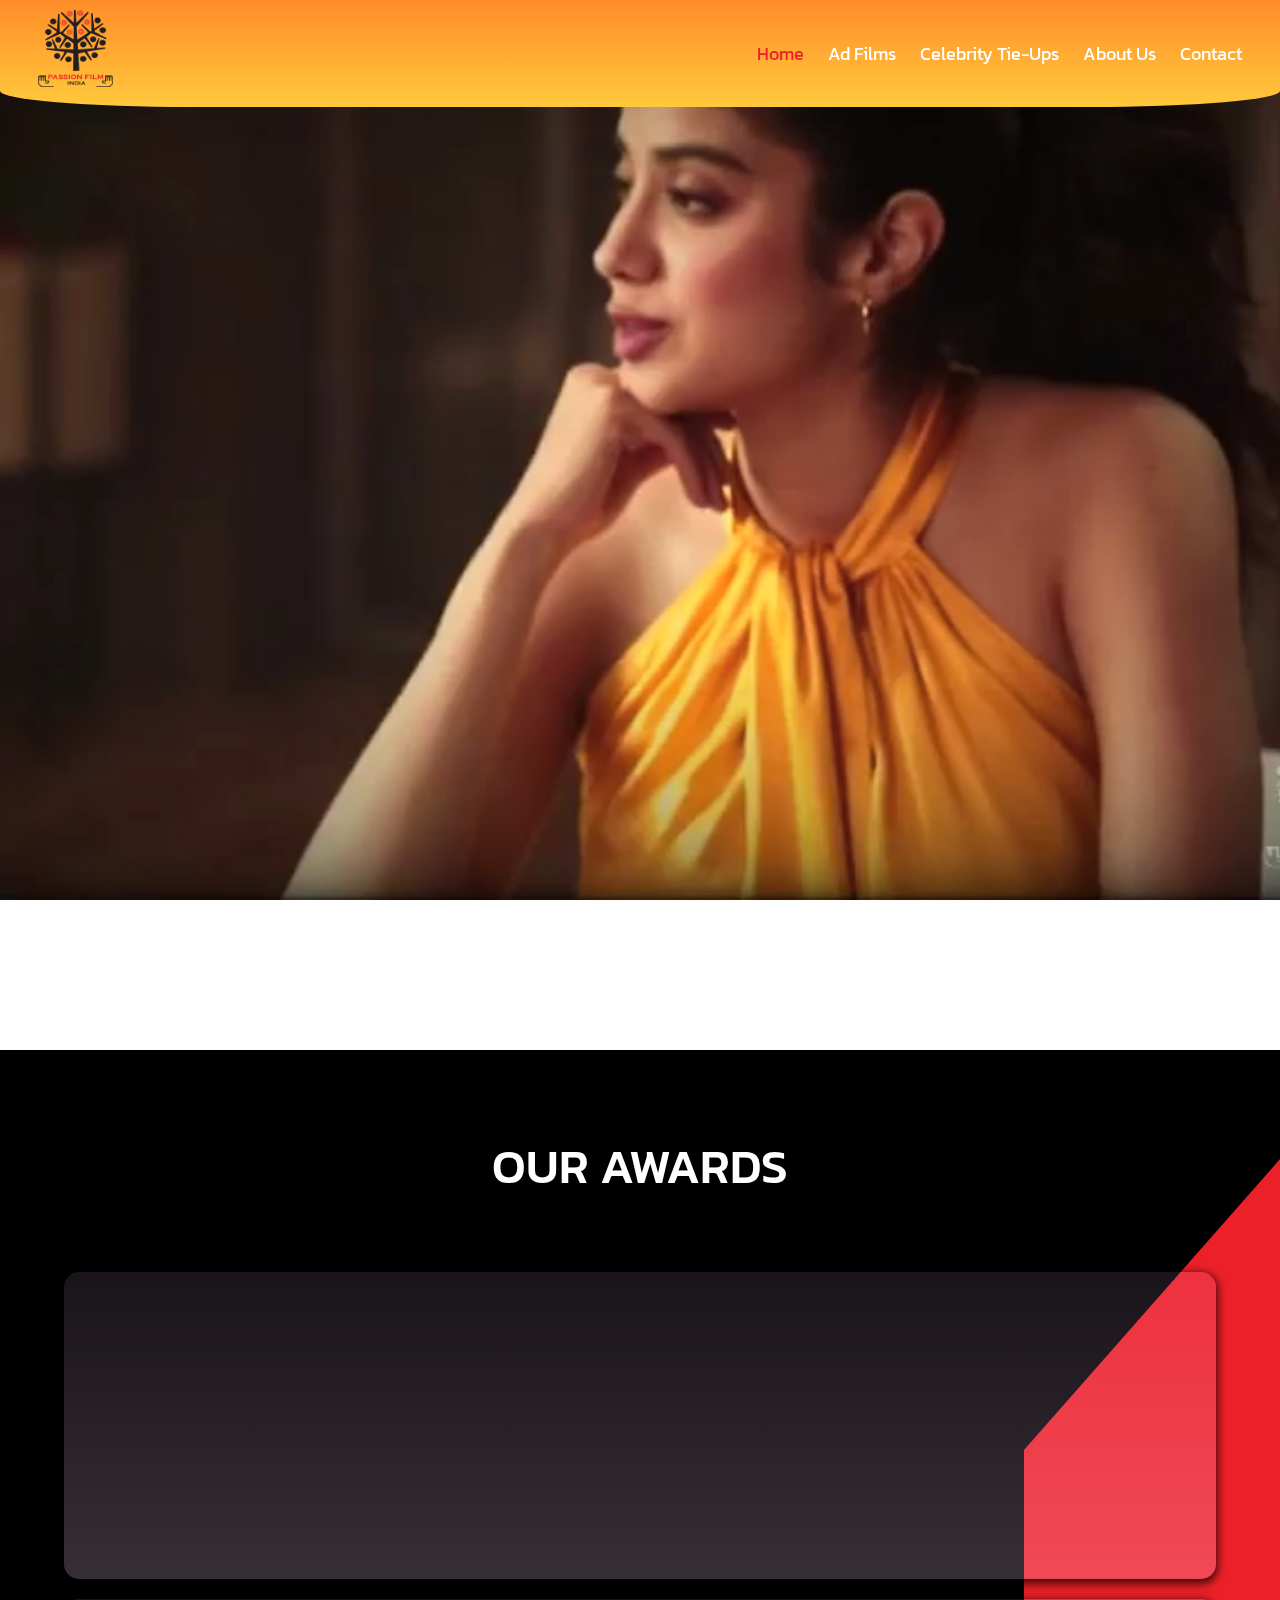
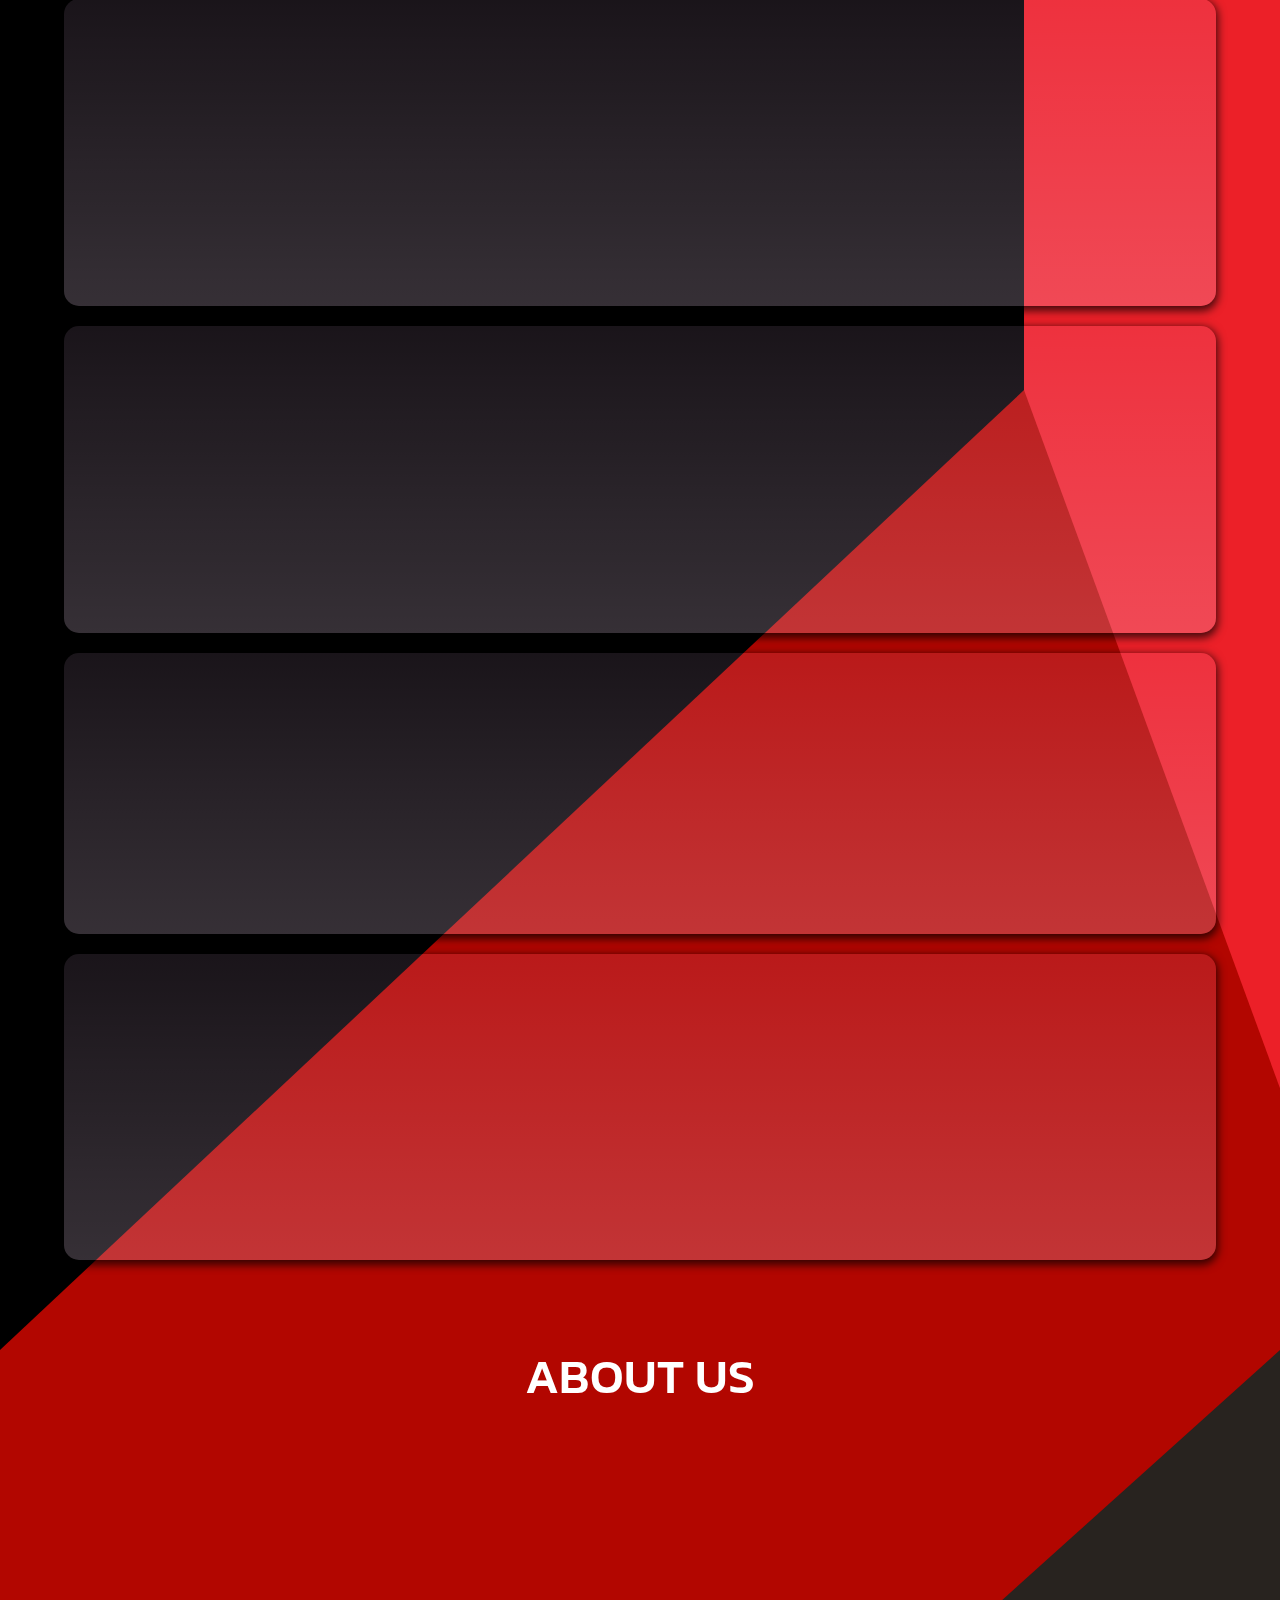
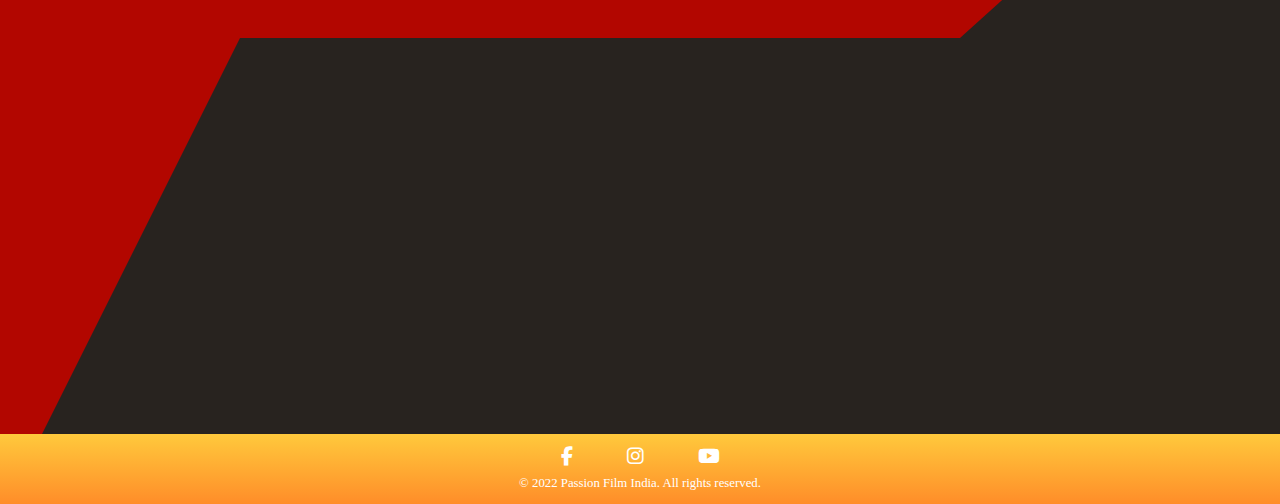
==== index.html @ a3bc99cb "Add files via upload" ====
<!DOCTYPE html>
<html lang="en" dir="ltr">

<head>
  <meta charset="utf-8">
  <meta name="viewport" content="width=device-width, initial-scale=1">
  <meta name="description" content="Welcome to Passion Film India.">
  <link rel="stylesheet" href="https://cdnjs.cloudflare.com/ajax/libs/font-awesome/6.1.2/css/all.min.css">
  <link rel="preconnect" href="https://fonts.googleapis.com">
<link rel="preconnect" href="https://fonts.gstatic.com" crossorigin>
<link href="https://fonts.googleapis.com/css2?family=Josefin+Sans:wght@100;200;400;500;600;700&family=Kanit:wght@300;400;500;700&family=Open+Sans&family=PT+Serif&family=Work+Sans:ital,wght@0,300;0,400;1,400&display=swap" rel="stylesheet">

  <link rel="stylesheet" href="css/styles.css">
  <title>Passion Film India</title>
</head>

<body>
  <header>
    <nav>
      <div class="brand"><a href="index.html"><img src="images\passion-film-india-logo.png" alt="Passion Film India Logo"></a></div>
      <ul class="navbar-links">
        <li><a class="navbar-item ani" href="index.html">Home</a></li>
        <li><a class="navbar-item ani" href="films.html">Ad Films</a></li>
        <li><a class="navbar-item ani" href="celebrity.html">Celebrity Tie-Ups</a></li>
        <li><a class="navbar-item ani" href="#about-us">About Us</a></li>
        <li><a class="navbar-item ani" href="contact-page.html">Contact</a></li>
      </ul>
      <div class="toggle-button">
        <span class="bar"></span>
        <span class="bar"></span>
        <span class="bar"></span>

      </div>
    </nav>
  </header>
  <div class="page">

    <section id="top">
      <div class="hero">
        <div class="vid-holder">
          <video src="https://ik.imagekit.io/768eoiozf/main_hero_video_final_ci8e30LVY.mp4?ik-sdk-version=javascript-1.4.3&updatedAt=1668095715614" muted playsinline autoplay loop poster="images\hero-snap.jpg"></video>


          <div class="overlay">
            <div class="fade-in-text" id="content">
              <h1 class="first"><span class="red">PASSION </span>  FILM INDIA</h1>
              <h1 class="second">india's first <span class="red">cannes dolphin </span>award winner</h1>
              <h1 class="third">only <span class="red">gold stevies</span> award winner for brand films</h1>
              <h1 class="fourth"><span class="red">bringing brands to life</span> with visually stimulating films</h1>
              <h1 class="fifth">creative content that helps you <span class="red">stand out</span></h1>
              <h1 class="sixth"><span class="red">Celebrity Tie-ups</span> to elevate brand value</h1>
            </div>
            <div class="content">
              <!-- <h1><span>Passion</span> Film India</h1>
              <h3>Coming <span>Soon!</span></h3> -->

            </div>
          </div>

        </div>
      </div>

      <div class="sections">

        <div class="container">

          <div class="catergory one">
            <video class="cat" src="https://ik.imagekit.io/768eoiozf/Rickyji_UieNT2H4t.mp4?ik-sdk-version=javascript-1.4.3&updatedAt=1667638443824" muted playsinline loop></video>
            <a href="films.html">
              <div class="overlay">

                <div class="text">Ad Films</div>
              </div>
            </a>






          </div>

          <div class="catergory ">

            <video class="cat" src="https://ik.imagekit.io/768eoiozf/Stars-120880-s_d0rcpDSsF.mp4?ik-sdk-version=javascript-1.4.3&updatedAt=1665669824306" muted playsinline loop> </video>
            <a href="celebrity.html">
              <div class="overlay">
                <div class="text">Celebrity Tie-ups</div>
              </div>
            </a>


          </div>
        </div>

      </div>
    </section>
    <section id="middle">


<div class="top"><a href="#top"><img src="images\icons8-collapse-arrow-64.png" alt="Back-top-Top"></a></div>

      <div class="awards ">
        <div class="dog-ear"></div>
        <h3 class="awards-title"> Our Awards</h3>

        <div class="awards-container">

          <div class="award-holder">


            <img class="main-awards-list" src="images\awards\awardspageawards\stevie-2015-crop.png" alt="Passion film india Stevies 2016" title="Stevies 2015, 2016">

            <div class="award-text">
              <h2>The Stevies Awards</h2>


              <p>First ever Indian production house to win Gold Stevie Award at the 13th Annual International Business Awards</p>
            </div>


          </div>
          <!-- <div class="award-holder">
            <div class="award-text">
              <h2>Videographer Awards 2016</h2>
              <p>Lorem ipsum dolor sit amet, consectetur adipisicing elit. Expedita corporis quaerat provident cum ea unde voluptate dolor, saepe ad quas!</p>
            </div>
            <img src="images\awards\awardspageawards\videographer-2016.png" alt="Passion film india videographer 2016" class="main-awards-list" title="Videographer 2016">



          </div> -->
          <div class="award-holder">
            <div class="award-text">
              <h2>Cannes </h2>


              <p>First ever Indian production house to become a two-time Cannes Dolphin Award winner </p>
            </div>

            <img class="main-awards-list" src="images\awards\awardspageawards\cannes-2015-crop.png" alt="Passion film india cannes 2016" title="Cannes 2015, 2016">




          </div>
          <div class="award-holder">

<img class="main-awards-list" src="images\awards\awardspageawards\telly-2016-crop.png" alt="Passion film india Telly Awards 2016" title="Telly Awards 2015, 2016">


            <div class="award-text">
              <h2>The Telly Awards </h2>



              <p>Winner of Telly Awards which honors excellence in video and television across screens</p>
            </div>


          </div>
          <div class="award-holder" style="margin-bottom:140px;">
            <div class="award-text">
              <h2>Muse Creative Awards </h2>
              <p>Two-time Platinum Award winner at the Muse Creative Awards</p>
            </div>
            <img src="images\awards\awardspageawards\muse-2016-crop.png" alt="Passion film india Muse 2016 " class="main-awards-list" title="Muse 2015, 2016">





          </div>


          <div class="main-aw">
            <img class="main-awards-list im" src="images\awards\sca1.png" alt="Passion film india sca 2016" title="sca 2016">
            <!-- <img class="main-awards-list im" src="images\awards\awards\stevie-2015.png" alt="Passion film india stevie 2015" title="Stevie 2015"> -->
            <!-- <img class="main-awards-list im" src="images\awards\awards\cannes-2015.png" alt="Passion film india cannes 2015" title="Cannes 2015"> -->
            <!-- <img class="main-awards-list hide" src="images\awards\awardspageawards\cannes-2016.png" alt="Passion film india cannes 2016"title="Cannes 2016"> -->
            <img class="main-awards-list im" src="images\awards\awards\marcom-2015-crop.png" alt="Passion film india marcom 2015" title="MARCOM 2015">
            <!-- <img class="main-awards-list im" src="images\awards\awards\telly-2015.png" alt="Passion film india telly 2015" title="Telly 2015"> -->
            <!-- <img class="main-awards-list im" src="images\awards\awardspageawards\telly-2016.png" alt="Passion film india telly 2016" title="Telly 2016"> -->
            <img src="images\awards\awards\videographer-2015-crop.png" alt="Passion film india videographer 2015" class="main-awards-list im" title="Videographer 2015, 2016">
            <!-- <img src="images\awards\awards\abci-2011.png" alt="Passion film india ABCI 2011" class="main-awards-list im" title="ABCI 2011"> -->
            <img src="images\awards\awards\abci-2013-crop.png" alt="Passion film india ABCI 2013" class="main-awards-list im" title="ABCI 2011,2013">
            <!-- <img src="images\awards\awardspageawards\videographer-2016.png" alt="Passion film india videographer 2016" class="main-awards-list hide"title="Videographer 2016"> -->
            <img src="images\awards\awards\kaashish-2011-crop.png" alt="Passion film india kaashish 2011" class="main-awards-list im" title="Kaashish 2011">
            <!-- <img src="images\awards\awardspageawards\muse-2016.png" alt="Passion film india Muse 2016 " class="main-awards-list hide"title="Muse 2016"> -->
            <!-- <img src="images\awards\awardspageawards\sca-2016.png" alt="Passion film india SCA 2016 " class="main-awards-list im" title="SCA 2016"> -->
            <img src="images\awards\awards\idpa-2011-crop.png" alt="Passion film india IDPA 2011" class="main-awards-list im" title="IDPA 2011 ,2013, 2015">
            <!-- <img src="images\awards\awards\idpa-2013.png" alt="Passion film india IDPA 2013" class="main-awards-list im" title="IDPA 2013"> -->
            <!-- <img src="images\awards\awards\idpa-2015.png" alt="Passion film india IDPA 2015" class="main-awards-list im" title="IDPA 2015"> -->
            <img src="images\awards\awards\IACFF-2012-crop.png" alt="Passion film india IACFF 2012" class="main-awards-list im" title="IACFF 2012">
            <img src="images\awards\awards\GGFF-2012crop.png" alt="Passion film india Global Graphics Festival 2012" class="main-awards-list im" title="Global Graphics Festival 2012">
              <!-- <img class="main-awards-list im" src="images\awards\awards\Accolade-Excellence-logo-black-2015.png" alt="Passion film india Accolade-Excellence 2015" title="Accolade-Excellence 2015"> -->
              <img class="main-awards-list im" src="images\awards\awards\Accolade-Excellence-logo-black-2016-crop.png" alt="Passion film india Accolade-Excellence 2016" title="Accolade-Excellence 2015, 2016">
              <img class="main-awards-list im" src="images\awards\awards\aurora-2015-crop.png" alt="Passion film india Aurora 2015" title="Aurora 2015">
              <img class="main-awards-list im" src="images\awards\awards\ava-2016-crop.png" alt="Passion film india Ava 2016" title="Ava 2016">
              <img class="main-awards-list im" src="images\awards\awards\hermes-2016-crop.png" alt="Passion film india Hermes 2016" title="Hermes 2016">
              <img class="main-awards-list im" src="images\awards\awards\communicator-2015-crop.png" alt="Passion film india Communicator 2015" title="Communicator 2015, 2016">
              <!-- <img class="main-awards-list im" src="images\awards\awards\communicator-2016.png" alt="Passion film india Communicator 2016" title="Communicator 2015-2016"> -->


          </div>

        </div>
      </div>
    </section>



    <section id="about-us">
      <div class="dog-ear"></div>
      <h2 class="about-title"> About Us</h2>
      <div class="about">
        <div class="about-card">
          <div class="card">


            <div class="card-content">
              <div class="card-front">
                <div class="holder-1"></div>
                <div class="img-holder"><img src="images\passion-film-india-logo.png" alt="passion film india logo"></div>

                <!-- <h3 class="card-title"> Example 1</h3> -->
                <!-- <p class="card-subtitle">Lorem ipsum dolor sit amet, consectetur adipisicing elit. Assumenda, officia!</p> -->
              </div>
              <div class="card-back">
                <div class="card-body">
                  <p><strong>Passion Film</strong> is an international award-winning Indian film production house having the honour of being the first ever Indian Company to win the Cannes Dolphin from India in 2015 at the Cannes Corporate Media and
                    TV Awards. We follow edit up with a consecutive win in 2016, again!</p>
                  <p>In addition to the numerous National and International Awards,<strong>Passion Film</strong> is also the sole winner of Gold Stevie Award for its brand films at the International Business Awards consecutive in 2015 and 2016.</p>
                  <p>Founded by Ricky Singh Bedi in 2008, today Passion Film is one of the leading film production houses in the country, which offers to the clients in terms of Film making, Photo-shoots, VFX & Animation Films.</p>
                  <p>We create Ad films with the finest of technicians and highly experienced team. For us every project is a new leap into the ocean of creativity- a progress with our past experiences towards an exciting future into the unchartered
                    territories with an all-inclusive vision that is informative, entertaining, visually stimulating and emotionally evocative. We strive to deliver clutter breaking films with a vision to stand the test of time!</p>
                </div>

              </div>
            </div>
            <div class="rotate-card">

              <!-- <img src="images\flip-icon.jpg" alt=""title="Rotate card"> -->
              <h5 class="rt-card" title="Click to Rotate Card">Click Here</h3>
            </div>
            <!-- <h3><span>Passion</span> Film India</h3>
              <h4 >         <br>    </h4> -->
          </div>
        </div>


        <div class="about-card">
          <div class="card">


            <div class="card-content">
              <div class="card-front ">
                <div class="holder"></div>
                <!-- <div class="img-holder"><img src="images\Ricky-Singh-Bedi.jpg" alt="passion film india ricky singh bedi" ></div> -->
                <div class="card-hold">
                  <h4 class="card-title">Sandeep Singh Bedi <span class="red">(Ricky)</span></h4>
                  <h5 class="card-subtitle">CEO & PRODUCER</h5>
                </div>

              </div>
              <div class="card-back">
                <div class="card-body">
                  <p>A Producer & highly experienced entrepreneur. Obsessed with business & entrepreneurship. He has helped clients build their brand identity by successfully associating celebrities. Experienced Producer with a demonstrated history
                    of working in the media production industry.</p>
                  <p>He is an entrepreneur, the brand marketing expert, the celebrity consultant. The one who has mastered the art of multitasking. He brings with him a vast experience of Production of Ad Film in any part of the country & he has
                    produced more than 100 TV commercials. Heading end-to-end responsibilities for the business operations.</p>
                </div>
              </div>
            </div>
            <div class="rotate-card">

              <!-- <img src="images\flip-icon.jpg" alt=""title="Rotate card"> -->
              <h5 class="rt-card" title="Click to Rotate Card">Click Here</h3>
            </div>
            <!-- <h3 >Sandeep Singh Bedi <span>(Ricky)</span></h3> -->
            <!-- <h4 style="color:rgba(0,0,0,.8); " >CEO & PRODUCER</h4> -->
          </div>
        </div>
      </div>

    </section>
    <!-- <div class="mid-container">

        <div class="awards">
        <h3>Awards</h3>
        <p> Lorem ipsum dolor sit amet, consectetur adipisicing elit. Obcaecati totam repudiandae, saepe laboriosam veniam sunt cupiditate perferendis exercitationem vel voluptate.  .Passion Film India has won numberous International Awards like <b>Cannes Dolphin Award (2015,2016)</b></p>
        <img src="images\awards.jfif" alt="Passion Film India Awards">
      </div>
      <div class="about">
        <div class="img-container"><img src="images\passion-film-india-logo.png" alt="Passion film india logo"></div>
        <h3><span>Passion</span> Film India</h3>
        <p><strong>Passion Film</strong> is an international award-winning Indian film production house having the honour of being the first ever Indian Company to win the Cannes Dolphin from India in 2015 at the Cannes Corporate Media and TV Awards. We follow edit up with a consecutive win in 2016, again!</p>
<p>In addition to the numerous National and International Awards,<strong>Passion Film</strong> is also the sole winner of Gold Stevie Award for its brand films at the International Business Awards consecutive in 2015 and 2016.</p>
<p>Founded by Ricky Singh Bedi in 2008, today Passion Film is one of the leading film production houses in the country, which offers to the clients in terms of Film making, Photo-shoots, VFX & Animation Films.</p>
<p>We create Ad films with the finest of technicians and highly experienced team. For us every project is a new leap into the ocean of creativity- a progress with our past experiences towards an exciting future into the unchartered territories with an all-inclusive vision that is informative, entertaining, visually stimulating and emotionally evocative. We strive to deliver clutter breaking films with a vision to stand the test of time!</p>
</div>
<div class="about" >
  <div class="img-container"><img src="images\passion-film-india-logo.png" alt="Passion film india logo"></div>
<h3>Sandeep Singh Bedi <span>(Ricky)</span></h3>
<h4>Producer </h4>
<p>A Producer & highly experienced entrepreneur. Obsessed with business & entrepreneurship. He has helped clients build their brand identity by successfully associating celebrities. Experienced Producer with a demonstrated history of working in the media production industry.</p>
<p>He is an entrepreneur, the brand marketing expert, the celebrity consultant. The one who has mastered the art of multitasking. He brings with him a vast experience of Production of Ad Film in any part of the country & he has produced more than 100 TV commercials. Heading end-to-end responsibilities for the business operations.</p>
      </div>

    </div> -->








    <section id="footer">
      <div class="social">
        <!-- <h3>Connect With Us</h3> -->
        <div class="">
          <a href="#"><i class="fa-brands fa-facebook-f"></i></a>
          <a href="#"><i class="fa-brands fa-instagram"></i></a>
          <a href="#"><i class="fa-brands fa-youtube"></i></a>
          <!-- <a href="#"><i class="fa-brands fa-vimeo-v"></i></a> -->




        </div>


        <p>© 2022 Passion Film India. All rights reserved.</p>

      </div>
    </section>
    <script src="scripts\script.js" charset="utf-8"></script>
  </div>
</body>

</html>
---- css/styles.css ----
* {
  margin: 0;
  padding: 0;
  box-sizing: border-box;
}

html{
  scroll-behavior: smooth;
}
body {
  margin: 0;
  padding: 0;
  /* background: var(--mid); */
  overflow-x: hidden;
}

:root {
  --alt: #B20600;
  --main: rgb(236, 32, 40);
  --mid: #ECECEC;
  --yellow: #FFC93C;
  --exp: #312b26;
  --orange: #FF8D29;
  --cardBack: #4677c2;
  --trans: transparent;
  --exp2: #312b26d5;
  --exp3: #665A48;
  --gradient: linear-gradient(1turn, rgba(0, 0, 0, .4), rgba(255, 0, 0, .4));
  --gradientWhite: linear-gradient(#ffffff91, #ffffff17);
  --gradient2: linear-gradient(var(--orange), var(--yellow));
  --gradient2Inv: linear-gradient(var(--yellow), var(--orange));
  --gradient2InvOpc: linear-gradient(1turn, rgba(255, 201, 60, .7), rgba(255, 141, 41, .8));
}

.red {
  color: var(--main);
}

.gold {
  color: gold;
}

nav{
  background: var(--gradientWhite);
  display: flex;
  justify-content: space-between;
  align-items: center;
  position: fixed;
  top: 0;
  width: 100%;
  transition: all .4s ease-in-out;
  padding: 10px 0;
  z-index: 10000;
  border-radius: 0 0 15% 15%;
}
.top{
  position: fixed;
  right: 0;
  bottom:15%;
  display: inline;
  z-index: 1000000;
  /* width: 64px;
  height: 64px; */
  display:none;
}
.top img{
  border-radius: 50%;
  position:sticky;
  background: rgba(255,255,255,.8);
  opacity: 0;
}
.top.active{
  opacity: 1;
}

/* nav::before{
  content:'';
  width:100%;
  height: 100%;
  border-radius: 0 0 15% 15%;
  background: white;
  position: absolute;
  top:0;left:0;
  z-index: -1;
} */
nav:hover {
  transition: .6s ease-in-out;
  background-image: var(--gradient2);
  opacity: 1;
  /* border-radius: 0 0 15% 15%; */
}

.page {
  transition: .3s ease-in-out;
  height: 100%;
  width: 100%;
}

.page.active {
  filter: blur(15px);
  /* background: black; */
}

.nav-scrolled {
  box-shadow: 0 3px 20px rgba(0, 0, 0, .3);
  border-radius: 0 0 15% 15%;
  opacity: 0;
  height: 30px;
  background: var(--trans);
  position: static;
}

.nav-scrolled-2 {
  transition: .6s ease-in-out;
  background-image: var(--gradient2);
  opacity: 1;
  border-radius: 0 0 15% 15%;
  display: flex;
  position: absolute;

}
.nav-scrolled:hover, .nav-scrolled-2 {
  height: auto;
}

.brand {
  max-width: 75px;
  max-height: 80px;
  background-color: ;
  margin-left: 3%;
  margin-bottom: 7px;
  position: relative;
  z-index: 3;

}
.hover{
  position: sticky;
  color:white;
  top:25%;
  left:95%;
/* background: black; */
z-index: 10000;
display: inline-block;
}
.brand::after {
  position: absolute;
  height: 100%;
  width: 100%;
  z-index: 2;
}

.brand img {
  width: 100%;
  height: 100%;
}

.navbar-links {
  margin-right: 2%;
  position: relative;
  list-style: none;
  display: flex;
  height: 100%;
  z-index: 10000;
}

.navbar-links ul li {
  list-style: none;
  display: flex;
}

.navbar-item {
  color: white;
  padding: 0 10px;
  font-size: 1.1rem;
  margin: 0 2px;
  font-weight: 400;
  font-family: "kanit", sans-serif;
  transition: .5s;
  list-style-type: none;
  text-decoration: none;
  z-index: 10000;
}

.navbar-item:hover {
  color: var(--main);
  cursor: pointer;
}

.navbar-item.active {
  color: var(--main);
}

.ani {
  position: relative;
}

.ani::before {
  content: '';
  border-top: 1px solid var(--mid);
  border-bottom: 1px solid var(--mid);
  transform: scaleY(2);
  position: absolute;
  top: 0;
  left: 0;
  height: 100%;
  width: 100%;
  opacity: 0;
  transition: all .7s ease-in;
}

.ani:hover::before {
  content: '';
  border-top: 1.5px solid var(--main);
  border-bottom: 1.5px solid var(--main);
  transform: scaleY(1.2);
  opacity: 1;
}

.toggle-button {
  display: none;
  cursor: pointer;
  transition: .5s ease-in-out;
}

.bar {
  display: block;
  width: 25px;
  height: 3px;
  margin: 5px auto;
  transition: all 0.3s ease-in-out;
  background-color: white;
}

/* .main-awards-list{
  max-width: 80%;
} */
@media only screen and (min-width:260px) and (max-width:686px) {
  .navbar-links {
    top: 75px !important;
    z-index: 100000 !important;
  }
  .fade-in-text {
    font-size: 1.5rem !important;
  }
.celeb-head{
  font-size: 1rem!important;
}
  /* .socail-media-list li{
  display: inline!important;

  height: 20px!important;
  width: 20px!important;
} */
  .form-title {
    font-size: 1.2rem !important;
  }

  .brand {
    height: 60px;
    width: 60px;
  }
  .award-holder p{
    font-size: 1rem;
  }
  .award-holder img {
    max-width: 80% !important;
  }

  /* .container .overlay{
      background: transparent !important;
    } */

  .content {
    padding-bottom: 1rem !important;
    display: block !important;
  }

  .content.active {
    font-size: 1.2rem;
    -webkit-animation: fadeIn 1.5s ease-in !important;
  }

  .main-awards {
    top: 80% !important;
    left: 50% !important;
    transform: translate(-50%, -50%);
    max-width: 100% !important;
  }

  .main-awards-list {
    max-width: 40% !important;
  }

  .container {
    display: flex;
    flex-direction: column !important;
    justify-content: center;
    align-items: center;
    /* width: 100%;
      height: 100%; */
    margin-top: 10px;
  }

  .text {
    font-size: .9rem !important;
  }

  .card {
    margin: 15px !important;
    max-width: 90% !important;
    display: flex;
    flex-direction: column;
  }

  .card-body {
    position: absolute;
    top: 15%;
    left: 13%;
    object-fit: contain;
    font-size: .8rem !important;
    width: 75% !important;
    height: 75% !important;
  }

  /* .card-body{
    position: relative;
    display: flex;
    object-fit: contain;
    width:100%!important;
    height: 100%!important;
  } */
  .card-content {
    padding: 8.5rem !important;
    width: 100% !important;
  }

  .card-title {
    width: 100% !important;
    font-size: .9rem !important;
    /* padding-top:6rem!important; */
  }

  .card-subtitle {
    font-size: .7rem !important;
    padding: .5rem !important;
  }

  .img-holder {
    width: 80% !important;
    height: auto !important;
    margin: auto !important;
    /* height: 120px!important; */
    /* margin:auto!important; */
  }

  .rotate-card img {
    max-width: 60px !important;
    max-height: 60px !important;
  }

  /* .holder-1{
    width:100%;
    height: 100%;
  } */
  /* .img-holder img{
    width:100%!important;
    height: 100%!important;
  } */
  .swiper-slide {
    max-width: 300px !important;
    max-height: 300px !important;
    /* -webkit-box-reflect: below 6px linear-gradient(transparent, transparent, #0004); */
  }
  .celeb {
    font-size: 2rem !important;
  }

  /* #middle-p h2{

    width:100%!important;
    height: 100%!important;
    -webkit-box-reflect: below -20px linear-gradient(transparent,transparent,#0004)!important;
  } */
  .celeb-info {
    font-size: .9rem !important;
    width:90%!important;
  }

  .celeb-info p {
    font-size: .9rem !important;
    width: 90% !important;
  }

  .celeb-info h3 {
    font-size: 1rem !important;
  }

  .films {
    font-size: 2rem !important;
    /* -webkit-box-reflect: below -75% linear-gradient(transparent,transparent,#000F)!important; */
  }

  .films-title {
    font-size: .9rem !important;
  }

  .awards h3 {
    font-size: 2rem !important;
    /* -webkit-box-reflect: below -75% linear-gradient(transparent,transparent,#000F)!important; */
  }

  .about-title {
    font-size: 2rem !important;
    /* -webkit-box-reflect: below -75% linear-gradient(transparent,transparent,#000f)!important; */
  }

  .contact-list li {
    display: block;
  }

  .contact_container h1 {
    font-size: 2rem !important;
  }

  .awards .dog-ear {
    border-right-color: var(--alt);
  }

  .im {
    max-width: 35% !important;
  }

  .main-aw img {
    max-width: 20% !important;
  }

  .award-holder h2 {
    font-size: 1.8rem !important;
  }

  .contact-img h1 {
    font-size: 2.5rem !important;
    width: 100% !important;
  }
}

@media only screen and (min-width:240px) and (max-width:986px) {


  .contact-details {
    flex-direction: column !important;
  }

  .contact-list {
    display: flex;
    flex-direction: column;
  }

  .contact-container form {
    width: 100% !important;
  }

  #contact-main {
    margin-top: 50px;
  }

  .contact_container iframe {
    width: 100%;
    height: 200px;
    /* margin:20px auto; */
    display: grid;
    place-items: center;
  }

  .direct-contact-container {
    flex-direction: column !important;
  }

  .items {
    padding-top: 10px;
  }

  .contact-container h2 {
    font-size: 2rem !important;
  }

  .nav-scrolled-2 {
    height: auto !important;
  }

  .list-item {
    margin: auto !important;
    /* padding-left: 5px; */
  }

  .award-holder {
    flex-direction: column !important;
    justify-content: center !important;
    align-items: center !important;
    /* display: none!important; */
  }



  .award-text {
    order: 2;
    width: 100% !important;
  }

  .swiper-pagination-bullet {
    display: none;
  }
/* .test .swiper-button-next, .test .swiper-button-prev{
  display: none;
} */
.swiper-button-next{
  right:5px!important;

  transform: scale(1.15)!important;
  opacity: .8;


}
 .swiper-button-prev{
  left:5px!important;
transform: scale(1.15)!important;
opacity: .8;
}
.this{
  display: none;
}

}
 .swiper-button-next{

color:var(--main);

}
 .swiper-button-prev{

  color:var(--main);


}


@media only screen and (mix-width:687px) and (max-width:1000px) {
  .films-title {
    font-size: .9rem !important;
  }
  /* .navbar-links {
    margin-bottom: 15px!important;
    top: 120px!important;
    z-index: 100000 !important;
  } */
  .contact-img h1 {
    font-size: 3rem !important;
    width: 100% !important;
  }
.test .swiper-slide {
    width:100%!important;
  }
  .test .swiper-slide img{

  }
  .award-holder img {
    max-width: 50% !important;
  }

}

@media only screen and (min-width:320px) and (max-width:1200px) {
  .box {
    flex-direction: column;
    justify-content: center !important;
    align-items: center !important;
    flex-wrap: wrap !important;
    width: 50% !important;
  }
  .test .swiper-pagination-bullet {
    display: none;
  }
  /* .hero .overlay {
    display: none;
  } */
  .toggle-button {
    display: block;
    margin-right: 3%;
  }

  .toggle-button.active .bar:nth-child(2) {
    opacity: 0;
  }

  .toggle-button.active .bar:nth-child(1) {
    transform: translateY(8px) rotate(45deg);
    background-color: var(--main);
  }

  .toggle-button.active .bar:nth-child(3) {
    transform: translateY(-8px) rotate(-45deg);
    background-color: var(--main);
  }

  nav {
    background-image: var(--gradient2) !important;
    z-index: 10000 !important;
  }

  nav.active {
    border-radius: 0;
    transition: .5s ease-in-out;
    opacity: 1;
    z-index: 100000 !important;
  }

  .nav-scrolled {
    box-shadow: 0 3px 20px rgba(0, 0, 0, .3);
    border-radius: 0 0 15% 15%;
    /* background: var(--orange); */
    background-image: var(--gradient2);
    opacity: 1;
    height: auto;
  }
.hide{
  height: 0;
}
  .nav-scrolled-3{
    height:0;
  }

  .navbar-links {
    display: flex;
    position: absolute;
    left: -100%;
    top: 100px;
    gap: 30px;
    padding-bottom: 5rem;
    flex-direction: column;
    align-items: center;
    /* justify-content: flex-start; */
    /* background-image: url(https://images.unsplash.com/photo-1534796636912-3b95b3ab5986?ixlib=rb-1.2.1&ixid=MnwxMjA3fDB8MHxleHBsb3JlLWZlZWR8MXx8fGVufDB8fHx8&w=1000&q=80); */
    /* background: var(--orange); */
    background-image: var(--gradient2Inv);
    background-attachment: fixed;
    /* object-fit: cover; */
    width: 100%;
    height: auto;
    text-align: center;
    transition: all 0.5s ease-in;
    z-index: 10000 !important;
    font-size: 1.5rem;
  }

  .navbar-item {
    font-size: 1.5rem;
  }

  .navbar-links>:nth-child(1) {
    padding-top: 80px;
  }

  .navbar-links.active {
    left: 0;
    opacity: 1;
  }

  .nabbar-links.active>* {
    padding: 15px;
  }

  .content {
    position: absolute;
    color: white;
    width: 100%;
    top: 50%;
    left: 50%;
    transform: translate(-50%, -50%);
    font-size: 3rem !important;
    display: flex;
    flex-direction: column;
    text-align: center;
    -webkit-animation: fadeIn .6s ease-in !important;
    margin: auto;
  }

  .contact-text {
    font-size: 1rem !important;
  }
}

#top {
  width: 100%;
  position: relative;
  height: 100%;
}

.fade-in-text {
  width: 100%;
  height: 100%;
  position: absolute;
  top: 50%;
  left: 50%;
  text-align: center;
  transform: translate(-50%, -50%);
  cursor: default;
  font-family: "kanit", sans-serif;
  color: white;
  font-size: 2.5rem;
  text-transform: uppercase;
  text-shadow: 1px 1px 1px #919191,
    1px 2px 1px #919191,
    1px 3px 1px #919191,
    1px 18px 6px rgba(16, 16, 16, 0.4),
    1px 22px 10px rgba(16, 16, 16, 0.2),
    1px 25px 35px rgba(16, 16, 16, 0.2),
    1px 30px 60px rgba(16, 16, 16, 0.4);
  display: flex;
  justify-content: center;
  align-items: center;
  flex-direction: column;
  flex-wrap: wrap;

}


.first,.second,.third,.fourth,.fifth,.sixth{
  position: absolute;
  width: 80%;
  top:50%;
  left:50%;
  transform: translate(-50%,-50%);
  opacity: 0;
  animation: fade 5s ease-in;
  /* animation-iteration-count: infinite; */


}

.second {

  animation-delay: 6s;

}

.third {
  animation-delay: 12s;
}

.fourth {
  animation-delay: 18s;
}

.fifth {
  animation-delay: 24s;
}

.sixth {
  animation-delay: 30s;
}

.hero {
  /* display: flex; */
  position: relative;
  width: 100%;
  min-height: 100vh;
}

.vid-holder {
  display: block;
  position: relative;
  width: 100%;
  height: 100vh;
  justify-content: center;
  align-items: center;
  background: var(--gradient);
  /* margin:auto; */
  -webkit-animation: fadeIn 1.5s ease-in;
}

.vid-holder video {
  object-fit: cover;
  position: absolute;
  top: 50%;
  left: 50%;
  transform: translate(-50%, -50%);
  overflow: hidden;
  width: 100%;
  height: 100%;
  filter: hue-rotate(-15deg);
  /* -webkit-transform: rotate(180deg,180deg);
  -moz-transform:rotate(180deg,180deg) ;
  -o-transform: rotate(180deg,180deg);
  -ms-transform: rotate(180deg,180deg);
  transform: rotate(180deg,180deg); */
}

.main-awards {
  position: absolute;
  max-width: 50%;
  max-height: 80%;
  top: 30%;
  left: 5%;
  display: flex;
  flex-wrap: wrap;
  justify-content: center;
  align-items: center;
  overflow: hidden;
}

.main-awards img {
  max-width: 15%;
  /* max-height: 23%; */
  object-fit: cover;
  padding: .5rem;
  /* background-color: rgba(white,.9); */
  /* mix-blend-mode: luminosity; */
  background-blend-mode: luminosity;
}

.hero .overlay {
  position: absolute;
  top: 0;
  left: 0;
  height: 100%;
  width: 100%;
  /* background: rgba(var(--mid)); */
}

.content h3 {
  color: var(--mid);
}

.content.active {
  -webkit-animation: fadeIn 5s;
  display: flex;
}

.sections {
  display: flex;
  position: relative;
  justify-content: center;
  margin: auto;
  width: 100%;
  /* padding:10px 0; */
}

.container {
  display: flex;
  flex-direction: row;
  justify-content: center;
  align-items: center;
  /* width: 100%;
  height: 100%; */
  /* margin-top: 10px; */
}

.catergory {
  position: relative;
  width: 100%;
  height: 100%;
  opacity: 0;
  display: flex;
  justify-content: center;
  align-items: center;
  padding: 0;
  /* height: 300px; */
}

.catergory:hover {
  cursor: pointer;
}

.catergory video {
  width: 100%;
  height: 100%;
  object-fit: cover;
}

.active {
  animation: fadeIn .6s ease-in;
  opacity: 1;
}

.about.active, .awards.active {
  animation: fadeIn .6s ease-in;
  opacity: 1;
}

.cat {
  position: relative;
}

.container .overlay {
  position: absolute;
  width: 100%;
  height: 100%;
  /* background: rgba(0, 0, 0, .8); */
  background: linear-gradient(rgba(0,0,0,.5), rgba(0,0,0,1));
  /* background: var(--main); */

  /* --orange: #FF8D29; */
  /* background-image: var(--gradient2InvOpc); */
  top: 0;
  left: 0;
  transition: .5s ease-in-out;
}

.text a {
  text-decoration: none;
  color: white;
}

/* .sections .overlay:hover {
  background: rgba(0, 0, 0, 0);
} */
.sections .overlay:hover {
  opacity: 0;
  /* background: var(--trans); */
  /* background: linear-gradient(transparent,transparent); */
}

.sections .overlay:hover>* {
  transition: .5s ease-in-out;
  opacity: 1;
}

.overlay .text {
  display: flex;
  font-size: 1.5rem;
  font-weight: bold;
  /* position: absolute; */
  width: 100%;
  height: 100%;
  color: white;
  font-family: "kanit", sans-serif !important;
  justify-content: center;
  align-items: center;
}

#middle {
  margin: auto;
  /* margin-bottom:50px; */
  /* padding: 150px 0; */
  position: relative;
  /* background-image: linear-gradient(#FAC213,#FF9551); */
  /* background-image: linear-gradient(black,silver); */
  /* background:black; */
  /* border-radius: 0 0 15% 15%; */
  /* background: var(--alt); */
  background: linear-gradient(rgba(0, 0, 0, .9), rgba(0, 0, 0, .6), var(--exp));
  /* background: linear-gradient(var(--alt),#fa0001a1); */
  /* background: linear-gradient(rgba(0,0,0,.6),rgba(0,0,0,.4)); */
  /* background: var(--exp2); */
  text-align: center;
  transition: all .6s ease-in;
  overflow: hidden;
  opacity: 1;
}

/* #middle::before {
  content: '';
  position: absolute;
  width: 100%;
  height: 100%;
  display: flex;
  justify-content: center;
  align-items: center;
  top: 0;
  left: 0;
  bottom: 0;
  right: 0;
  opacity: .12;
  background-image: url(https://passionfilmindia.com/passion-film-india-logo.png);
  background-attachment: fixed;

  -o-background-size: 35% auto;
  -webkit-background-size: 35% auto;
  -moz-background-size: 35% auto;
  background-size: 35% auto;
  background-repeat: no-repeat;
  background-position: center;
} */
/* #middle h2 {
  font-family: sans-serif;

  color: black;
  opacity: 1;

} */
#middle.active {
  opacity: 1;
  animation: fadeIn 0.6s ease-in;
}

.card-title {
  font-size: 1.4rem;
  font-weight: bold;
  /* margin-top: 8rem; */
  font-family: "kanit", sans-serif !important;
  -webkit-transform: translateZ(150px) !important;
  color: var(--exp) !important;
  -webkit-transform-style: preserve-3d;
  /* padding:0!important;
  margin:0!important; */
}

.card-subtitle {
  -webkit-transform: translateZ(100px) !important;
  font-size: 1.1rem;
  font-weight: 600 !important;
  /* padding-top: 1.2rem; */
  margin: 0 !important;
  padding: 5px 0 15px 0 !important;
  width: 100%;
  /* margin: auto; */
  font-family: "open sans", sans-serif;
  color: var(--exp2) !important;
}

.img-container {
  position: absolute;
  width: 50%;
  height: 50%;
  top: 50%;
  left: 50%;
  -webkit-transform: translate(-50%, -50%);
  rotate(180deg, 180deg);
  -moz-transform: translate(-50%, -50%);
  -o-transform: translate(-50%, -50%);
  -ms-transform: translate(-50%, -50%);
  transform: translate(-50%, -50%);
  z-index: -1;
}

.img-container img {
  height: 100%;
  width: 100%;
  object-fit: contain;
  opacity: .1;
}

/* .about {
  position: relative;
  display: flex;
  flex-direction: column;
  max-width: 50%;

  margin: auto;
  margin-top: 5px;
  transition: .7s;
} */
.about {
  display: flex;
  flex-direction: row;
  justify-content: flex-start;
  align-items: center;
  margin: auto;
  flex-wrap: wrap;
  text-align: center;
}

.awards-title, .about-title {
  font-size: 3rem;
  padding: 10px 0;
  margin-bottom: 10px;
  text-align: center;
  font-family: "kanit", sans-serif;
  text-transform: uppercase;
  font-weight: 500;
  color: white;
  z-index: 17;
  -webkit-box-reflect: below -68% linear-gradient(transparent, transparent, transparent);
}

.about-title {
  /* font-size: 4.5rem; */
  /* padding: 50px 0 ; */
  margin-top: -120px;
  text-align: center;
  font-family: "kanit", sans-serif;
  text-transform: uppercase;

  color: white;
  /* text-shadow: 1px 1px 1px #919191,
    1px 2px 1px #919191,
    1px 3px 1px #919191,
    1px 4px 1px #919191,
    1px 18px 6px rgba(16, 16, 16, 0.4),
    1px 22px 10px rgba(16, 16, 16, 0.2),
    1px 25px 35px rgba(16, 16, 16, 0.2),
    1px 30px 60px rgba(16, 16, 16, 0.4); */
  -webkit-box-reflect: below -156px linear-gradient(transparent, transparent, transparent);
}

/* .about h4 {
  font-size: 2rem;
  padding: 20px 0;
  font-family: sans-serif;
} */
.about p, .awards p {
  font-size: 1.2rem;
  color: var(--exp);
  line-height: 1.5;
  margin: auto;
  padding: 20px 0;
  font-family: "open-sans", sans-serif;
}

.main-awards-list {
  opacity: 0;
  animation-delay: 1s;
}

.main-awards-list.active {
  animation: slideRight 1s;
  opacity: 1;
}

#about-us {
  width: 100%;
  position: relative;
  padding: 100px 0;
  /* background: rgba(0,0,0,.6); */
  background: linear-gradient(var(--exp), rgba(0, 0, 0, .4)), var(--exp);
  overflow: hidden;
  /* background: linear-gradient(#fa0001a1,var(--alt)); */
}

#about-us .dog-ear {
  /* width :100%; */
  /* background: var(--exp2); */
  /* height :auto; */
  background: black;
  border-style: solid;
  /* border-width:200px 250px 400px 90vw  ; */
  border-width: 18rem 20rem 30rem 15rem;
  /* border-width:0 100px 0 100px ; */
  border-left-color: var(--alt);
  border-right-color: var(--exp2);
  border-bottom-color: var(--exp2);
  border-top-color: var(--alt);
  position: absolute;
  left: 0;
  top: 0;
}

.about-card {
  text-align: center;
  justify-content: center;
  align-items: center;
  display: flex;
  position: relative;
  margin: 0 auto;
}

.card {
  max-width: 100%;
  max-height: 50%;
  /* transform-style:preserve-3d; */
  -webkit-perspective: 1200px;
  padding: 2rem 0 0;
  opacity: 0;
  /* margin: 25px auto -25px auto; */
}

.card h3 {
  font-size: 1.5rem;
  font-family: "work sans", sans-serif;
  margin: 1rem 0;
}

.card.active {
  opacity: 1;
  margin: 0 auto;
  height: 50%;
}

.card-content {
  position: relative;
  text-align: center;
  transition: transform 1.5s ease-out;
  padding: 13rem 15rem;
  border-radius: 5%;
  -webkit-transform-style: preserve-3d;
  background: white;

}

.rotate-card {
  background: transparent;
  display: inline-block;
  font-family: "work sans", sans-serif;
  font-size: 1.5rem;
  color: var(--mid);
  cursor: pointer;
  padding: 15px 0;
  transition: all .4s ease-in-out;
  font-weight: 200;
}

/* .rt-card{
  opacity: 0;
  display: none;
} */
.rotate-card:hover {
  text-shadow: 1px 1px 1px #919191,
    1px 2px 1px #919191,

    1px 25px 35px rgba(16, 16, 16, 0.2),
    1px 30px 60px rgba(16, 16, 16, 0.4);
}

/* .card:hover .card-content {
  -webkit-transform: rotateY(180deg);
} */
/* .card-content:hover {
  -webkit-transform: rotateY(180deg);
} */
.card-content.active {
  -webkit-transform: rotateY(180deg);

}

.card-front, .card-back {
  position: absolute;
  height: 100%;
  width: 100%;
  top: 0;
  bottom: 0;
  right: 0;
  left: 0;
  padding: 5rem;
  border-radius: 5%;
  -webkit-transform-style: preserve-3d;
  backface-visibility: hidden;
  display: flex;
  align-content: center;
  /* background: white; */
}

.img-holder {
  position: relative;
  display: flex;
  justify-content: center;
  align-items: center;
  width: 60%;
  height: auto;
  margin: auto;
  /* background-color: white; */
  /* bottom: 20px; */
  -webkit-transform: translateZ(100px);
  backface-visibility: hidden;
}

.img-holder img {
  width: 100%;
  height: 100%;
}

.card-front {
  /* background: var(--gradient2Inv); */
  /* background: linear-gradient(var(--mid),steelblue); */
  /* background: linear-gradient(var(--alt),#fa0001a1); */
  background: var(--yellow);
  -webkit-transform-style: preserve-3d;
  backface-visibility: hidden;
}

.card-front::after, .card-back::after {
  content: '';
  border: 5px solid white;
  border-radius: 5%;
  position: absolute;
  width: 90%;
  height: 90%;
  top: 50%;
  left: 50%;
  transform: translate(-50%, -50%);
  backface-visibility: hidden;
}

.holder::before {
  content: '';
  position: absolute;
  width: 91.5%;
  height: 92%;
  top: 50%;
  left: 50%;
  /* background-image: linear-gradient(-110deg, rgba(0,0,0,.6), rgba(255,0,0,.5)); */
  /* background: var(--gradient2Inv); */
  background: var(--yellow);
  /* background: linear-gradient(#fa0001a1,var(--alt)); */
  transform: translate(-50%, -50%);
  border-radius: 5%;
  mix-blend-mode: multiply;
  backface-visibility: hidden;
}

.holder::after {
  content: '';
  position: absolute;
  top: 50%;
  left: 50%;
  /* width:91.5%;
  height: 92%; */
  height: 90%;
  width: 90%;
  background-image: url(https://lh6.googleusercontent.com/OzedXhl7eIpNopJJoJIu8LjXpVIXhFPF1Lt0lrzjHB8KKA6rwdojCFteGazqgpmFffE=w2400);
  /* background-repeat: no-repeat; */
  background-size: cover;
  transform: translate(-50%, -50%);
  mix-blend-mode: multiply;
  border-radius: 5%;
  backface-visibility: hidden;
  /* perspective: 1200px; */
}

.holder-1 {
  /* mix-blend-mode: multiply; */
}

.card-hold {
  position: absolute;
  display: flex;
  flex-direction: column;
  justify-content: center;
  align-items: center;
  width: 91.5%;
  height: 20%;
  background: rgba(255, 255, 255, 1);
  /* background: rgba(0,0,0,.2); */
  left: 50%;
  right: 0;
  bottom: 4.3%;
  transform: translatex(-50%);
  border-radius: 0 0 11% 11%;
  transform-style: preserve-3d;
  backface-visibility: hidden;
}

.card-back {
  display: flex;
  align-items: center;
  justify-content: center;
  -webkit-transform: rotateY(180deg);
  /* background: var(--yellow); */
  /* background-image: linear-gradient(#FF9551, #FAC213); */
  /* background-image: linear-gradient(-110deg, rgba(255,0,0,.5) ,rgba(0,0,0,.6)); */
  /* background: var(--gradient2); */
  /* background: linear-gradient(var(--alt),#fa0001a1); */
  /* background: var(--alt); */
  /* background: #4eb7bd; */
  /* background: var(--cardBack); */
  background: var(--gradient2Inv);

  backface-visibility: hidden;
}

.card h4 {
  font-family: "work sans", sans-serif;
  color: rgba(0, 0, 0, .8);
}

.card-body {
  /* color: var(--mid)!important; */
  -webkit-transform: translateZ(150px);
  font-family: "work sans", sans-serif;
  height: 100%;
  width: 100%;
  overflow-y: scroll !important;
  line-height: 1.2;
  /* padding:0 10px; */
  backface-visibility: hidden;
}

.card-body p {
  padding: 0 0 10px;
  width: 90%;
  font-size: .95rem;
  text-align: justify;
  color: var(--exp);
  /* overflow-y: scroll; */
}

.card-body::-webkit-scrollbar {
  width: .2rem;
  padding-left: .5rem;
  scroll-behavior: smooth;
}

.card-body::-webkit-scrollbar-track {
  background: transparent;
}

.card-body::-webkit-scrollbar-thumb {
  background: rgba(255, 255, 255, .2);
  border-radius: 100vw;
  cursor: pointer;
}
.test .direct-contact-container h2{
  position:absolute;
  font-family: "kanit",sans-serif;
  top:20px;

}
.test .direct-contact-container .this{
  position: absolute;
  top:12%;
  left:50%;
  transform: translateX(-50%);
  width:50px;
  height: 35px;
  margin: auto;
}
.test .direct-contact-container{
  /* background: var(--gradient2); */
  position: relative;
background: rgba(255,255,255,.9);
/* background: rgba(0,0,0,.8); */
  border-radius:0 0 15px 15px;
  width:100%;
  margin:25px auto 0 ;
transition: .6s ease-in-out;
/* clip-path:polygon(50% 0%,50% 90%, 100% 50%, 50% 100% , 0% 50%); */
clip-path:polygon(0% 0%,50% 0%,100% 0%,100% 25%,50% 25%,0% 25%);
/* clip-path:circle(6%); */
}
.test .direct-contact-container:hover{
clip-path:polygon(0% 0%,50% 0%, 100% 0%, 100% 100%,50% 100% , 0% 100%);

/* clip-path:circle(100%); */

}
.test .contact-list{
  margin-top: 60px;
  width:100%;
  justify-content:space-between;

}
.test .contact-list p{
  text-align: center!important;
  margin: auto;
  width: 70%;
  color:black;
}
.test .box {
  justify-content: center;
  align-items: center;


}
.awards {
  padding: 60px 0;
  position: relative;
}

.awards-container {
  padding: 30px 0;
  width: 90%;
  height: 100%;
  margin: auto;
  display: flex;
  flex-direction: row;
  flex-wrap: wrap;
  justify-content: center;
  align-items: center;
}

.award-holder {
  display: flex;
  flex-wrap: wrap;
  flex-direction: row;
  justify-content: center;
  align-items: center;
  position: relative;
  width: 100%;
  height: 100%;
  padding: 1.5rem;
  /* margin:15px; */
  text-align: center;
  z-index: 12;
  margin: 10px auto;
  /* background: rgba(255,255,255,0.15); */
  background: linear-gradient(rgba(255, 200, 255, .1), rgba(255, 225, 255, .21));
  border-radius: 15px;
  box-shadow: 0 3px .5rem .1rem rgba(0, 0, 0, .7);
}
/* .award-holder::before,.main-aw::before{
  content: '';
  position: absolute;
  width: 100%;
  height: 100%;
  filter: blur(205%);
  border-radius: 15px;
  background: rgba(0,0,0,.2);

} */

.award-holder img {
  transition: .5s ease-in-out;
}

.award-holder img:hover {
  transform: scale(1.06);
}

.award-text {
  display: flex;
  flex-direction: column;
  padding: 4% 15px;
  margin: 15px auto;
  opacity: 0;
  width: 60%;
  height: 100%;
  color: white;
  /* background: black; */
  border-radius: 15px;
}

.award-text.active {
  opacity: 1;
  animation: slideLeft 1s forwards;
}

.award-text p {
  /* display: none; */
}

.award-holder p, .award-holder h2, .award-holder h4 {
  opacity: 1;
  transition: .4s ease-in-out;
}

.award-holder h2, .award-holder h4 {
  font-size: 2rem;
  font-family: "kanit", sans-serif;
}

.award-holder h2 ::before {
  content: '';
  width: 100%;
  height: 100%;
  background: var(--gradient);
}

.award-holder p {
  font-family: "work sans", sans-serif;
  font-size: 1.1rem;
  color: var(--mid);
}

/* .award-holder.active> *{
  opacity: 1;


} */
.text img {
  background: transparent;
}

.award-holder img {
  /* max-width: 35%!important; */
  /* height: 60%!important; */
  padding: 1.5rem !important;
  opacity: 0;
  object-fit: cover;
  border-radius: 15px;
  /* box-shadow: 0 1px .5rem .5rem rgba(0,0,0,.4); */
  filter: drop-shadow(0px 8px 1.5rem rgba(0, 0, 0, .9));
  /* background: var(--yellow); */
  background: linear-gradient(#FFCA03, var(--yellow), var(--orange));
  /* cursor: pointer; */
}

.award-holder .active img {
  animation: none;
}

/* .awards-container::before{
  content:'';
  width:100%;
  height: 105%;
  position: absolute;
  background-color: rgba(255,255,255,0.5);
  border-radius: 38%;
  top:-7%;


} */
.awards-container img {
  padding: .1rem;
  max-width: 30%;
  max-height: 25%;
  z-index: 5;
  /* margin-top: 1rem; */
}

/* .im{
  max-width: 17%;
} */
.main-aw {
  width: 100%;
  height: 100%;
  padding: 30px 0;
  z-index: 1;
  /* background: rgba(255,255,255,.2); */
  background: linear-gradient(rgba(255, 200, 255, .1), rgba(255, 225, 255, .21));
  border-radius: 15px;
  margin-top: -120px;
  box-shadow: 0 3px .5rem .1rem rgba(0, 0, 0, .7);
  position: relative;
}

.main-aw img {
  max-width: 20%;
  transition: .5s ease-in-out;
  padding:.5rem;
}

.main-aw img:hover {
  transform: scale(1.1);
}

.awards-title {
  padding: 20px 0;
  text-align: center !important;
  /* text-shadow: 1px 1px 1px #919191,
    1px 2px 1px #919191,
    1px 3px 1px #919191,
    1px 4px 1px #919191,
    1px 18px 6px rgba(16, 16, 16, 0.4),
    1px 22px 10px rgba(16, 16, 16, 0.2),
    1px 25px 35px rgba(16, 16, 16, 0.2),
    1px 30px 60px rgba(16, 16, 16, 0.4); */

}

/* .main-awards-list img{
  padding:.5rem;
  max-width:16%;
  max-height: 20%;
} */
.dog-ear {
  width: 100%;
  height: 100%;
  background: var(--exp2);
  /* height :auto; */
  background: black;
  border-style: inset;
  /* border-width:200px 250px 400px 90vw  ; */
  border-width: 25rem 22rem 60rem 80vw;
  /* border-width:0 100px 0 100px ; */
  border-left-color: var(--exp);
  border-right-color: var(--main);
  border-bottom-color: var(--alt);
  border-top-color: var(--trans);
  /* filter:  opacity(.9)!important; */
  position: absolute;
  left: 0;
  top: 0;
  z-index: 0;
  /* filter: saturate(105%); */
}

.dog-ear-2 {
  width: 100%;
  height: 100%;
  /* background: var(--exp2); */
  /* height :auto; */
  background: black;
  border-style: solid;
  /* border-width:200px 250px 400px 90vw  ; */
  border-width: 60rem 42rem 60rem 80vw;
  /* border-width:0 100px 0 100px ; */
  border-left-color: var(--trans);
  border-right-color: var(--main);
  border-bottom-color: var(--alt);
  border-top-color: var(--alt);
  /* filter:  opacity(.9)!important; */
  position: absolute;
  left: 0;
  top: 0;
  z-index: -1;
  /* filter: saturate(105%); */
}

/*                                          portfolio page                  */
#lightbox {
  position: fixed;
  z-index: 10000;
  top: 0;
  width: 100%;
  height: 100%;
  background-color: rgba(0, 0, 0, .8);
  display: none;
}

#lightbox span {
  font-size: 3rem;
  color: white;
  position: absolute;
  top: 10px;
  right: 15px;
  cursor: pointer;
}

#lightbox.active {
  display: flex;
  justify-content: center;
  align-items: center;
}

/* #light-holder{
  border:.5px dashed white;
  width:100%;
  height: 90%;
} */
#light-holder iframe {
  transform: translate(-50%, -50%);
}

#top-p {
  height: 92vh;
  width: 100%;
  position: relative;
  display: none;
  margin-bottom: 50px;
}

#middle-p {
  min-height: 100vh;
  width: 100%;
  position: relative;
  /* padding-top: 30px; */
  margin: 0;
  opacity: 0;
  margin: auto;
  overflow: hidden;
  background: transparent;
}

#celeb-p {
  position: relative;
}

#middle-p .dog-ear {
  width: 100%;
  height: 100%;
  /* background: var(--exp); */
  /* height :auto; */
  background: black;
  border-style: solid;
  /* border-width:200px 250px 400px 90vw  ; */
  border-width: 12rem 22rem 40rem 90vw;
  /* border-width:0 100px 0 100px ; */
  border-left-color: var(--exp2);
  border-right-color: var(--orange);
  border-bottom-color: var(--alt);
  border-top-color: var(--trans);
  position: absolute;
  left: 0;
  top: 0;
  z-index: -1;
}

#middle-p.active {
  opacity: 1;
}

.celeb {
  font-size: 3rem;
  color: white;
}

#middle-p h2 {
  text-align: center;
}

.branding-info {
  width: 80%;
  margin: auto;
  text-align: center;
  font-family: "work sans", sans-serif;
}

.films {
  position: relative;
  display: block;
  color: var(--mid) !important;
  /* padding:30px 0; */
  font-size: 3.5rem;
  margin-top: -100px;
  /* text-shadow: 1px 1px 1px #919191,
    1px 2px 1px #919191,
    1px 3px 1px #919191,
    1px 18px 6px rgba(16, 16, 16, 0.4),
    1px 22px 10px rgba(16, 16, 16, 0.2),
    1px 25px 35px rgba(16, 16, 16, 0.2),
    1px 30px 60px rgba(16, 16, 16, 0.4); */
  /* -webkit-box-reflect: below -68% linear-gradient(transparent,transparent,#000F); */
  font-family: "Kanit", sans-serif !important;
  text-transform: uppercase;
  font-weight: 500 !important;

}

.branding-info h3 {
  font-size: 1.4rem;
  text-transform: uppercase;
  padding: 1.5rem 0;
  color: gray;
}

.branding-info p {
  padding: 1rem;
  font-size: 1.1rem;
  color: var(--mid);
  line-height: 1.5;
}

.showcase {
  padding: 15px 0;
  width: 95%;
  margin: 25px auto;
}

.showcase-grid {
  display: grid;
  grid-template-columns: 1fr 1fr;
  grid-template-rows: 1fr 1fr 1fr;
}

.grid-content {
  border: 4px solid transparent;
  opacity: 0;
}

.grid-content.active {
  -webkit-animation: fadeIn .6s ease-in;
  opacity: 1;
}

.grid-content video {
  max-width: 100%;
  display: block;
  border-radius: 1%;
}

.video-title {
  font-size: 1.5rem;
  font-family: "work sans", sans-serif;
  padding: .5rem 0;
}

/*                       celebrity page                        */
.slide-title {
  font-family: "work sans", sans-serif;
  font-size: 1.2rem;
  display: none;
}

.test {
  display: flex;
  /* height: 100vh; */
  flex-direction: column;
    /* margin-top: 100px; */
  width: 100%;
  /* background: #111; */
  /* background: linear-gradient(rgba(0,0,0,1),rgba(0,0,0,.95),var(--exp)); */
  background: transparent;
  justify-content: center;
  align-items: center;
  /* margin:30px 0 0 0; */
  position: relative;
  overflow: hidden;
  padding: 320px 0 150px;
}

.test .swiper-slide img {
  max-width: 100%;
  max-height: 500px;
  /* background: var(--trans); */
  object-fit: cover;
}

.test .swiper-slide-next, .test .swiper-slide-prev {
  /* background: #5f554e!important; */
  /* background: var(--exp3)!important; */
  background: transparent !important;
}

.celeb {
  /* position: relative; */
  /* color:var(--alt)!important; */
  /* padding: 30px 0 0; */
  font-size: 3rem;
  color: white;
  /* text-shadow: 1px 1px 1px #919191,
    1px 2px 1px #919191,
    1px 3px 1px #919191,
    1px 4px 1px #919191,
    1px 18px 6px rgba(16, 16, 16, 0.4),
    1px 22px 10px rgba(16, 16, 16, 0.2),
    1px 25px 35px rgba(16, 16, 16, 0.2),
    1px 30px 60px rgba(16, 16, 16, 0.4); */
  -webkit-box-reflect: below -38% linear-gradient(transparent, transparent, transparent);
  font-family: "Kanit", sans-serif !important;
  text-transform: uppercase;
  text-align: center;
  font-weight: 500;
  width: 100%;
  background: transparent;
  margin-top: -100px;
}

.celeb-info {
  text-align: center;
  margin: 45px auto 0;
  padding-top: 5px;
  border-radius: 15px;
  z-index: 5;
  background: linear-gradient(rgba(255, 200, 255, .1), rgba(255, 225, 255, .21));
  width: 80%;
  box-shadow: 0 3px .5rem .1rem rgba(0, 0, 0, .7);
}
.celeb-head{
  font-size: 1.5rem;
  font-family: "open sans", sans-serif;
  /* text-transform: uppercase; */
  /* padding: 1rem 0; */
  color: var(--yellow);
  background: transparent;
  line-height: 2.5;
  width: 100%;
  margin: auto;
  display: grid;
  place-items:center;
}
.celeb-info h3 {
  font-size: 2rem;
  font-family: "work sans", sans-serif;
  text-transform: uppercase;
  padding: 1rem 0;
  color: var(--yellow);
  background: transparent;
  line-height: 1.5;
  width: 100%;
  margin: auto;
  /* text-shadow: 1px 1px 1px #919191,
    1px 18px 6px rgba(16, 16, 16, 0.4),
    1px 22px 10px rgba(16, 16, 16, 0.2),
    1px 25px 35px rgba(16, 16, 16, 0.2),
    1px 30px 60px rgba(16, 16, 16, 0.4); */
}

.celeb-info p {
  padding: .4rem;
  font-size: 1.2rem;
  color: var(--mid);
  font-family: "work sans", sans-serif;
  width: 80%;
  line-height: 2;
  margin: 30px auto 30px auto;
  text-align: justify;
}

.swiper {
  width: 80%;
  /* padding-top: 50px; */
  /* padding-bottom: 50px; */
  height: 70%;
  background: var(--trans);
  border-radius: 15px;
  /* border:.5px solid var(--mid); */
}

.swiper-pagination-bullet {
  background-color: var(--mid) !important;
}

.swiper-pagination-bullet-active {
  /* background-color: var(--exp) !important; */
  background-color: white !important;
}

.swiper-slide {
  position: relative;
  background-position: center;
  background-size: cover;
  max-width: 650px;
  max-height: 500px;
  margin: auto;
  /* -webkit-box-reflect: below 6px linear-gradient(transparent, transparent, transparent, #0009); */
  /* background-color: black; */
}

/* .swiper-slide video{
  position: absolute;
  width:100%;
  height: 100%;

  object-fit: cover;
} */
.swiper-slide p {
  display: none;
}

.swiper-slide img {
  display: flex;
  justify-content: center;
  align-items: center;
  max-width: 100%;
  max-height: 500px;
  object-fit: contain;
  margin: auto;
  /* background: rgba(0,0,0,.6); */
}

.films-title {
  position: absolute;
  text-align: center;
  font-size: 1.1rem;
  letter-spacing: .1rem;
  width: 90%;
  font-family: "kanit", sans-serif !important;
  font-weight: bolder !important;
  left: 50%;
  bottom: 50%;
  transform: translate(-50%, 50%);
  margin: auto;
  color: var(--mid);
  background: transparent;
  font-family: "work sans", sans-serif;
  opacity: 0;
  cursor: pointer !important;
}

.over {
  position: absolute;
  width: 100%;
  height: 100%;
  transition: .4s ease-in-out;
}

.over:hover {
  background-color: rgba(0, 0, 0, .4);
}

.over:hover>.films-title {
  opacity: 1;
}

.slide-title {
  position: absolute;
  text-align: center;
  font-size: 1.5rem;
  left: 50%;
  bottom: -25px;
  transform: translateX(-50%);
  margin: auto;
  color: var(--mid);
  background: transparent;
  font-family: "work sans", sans-serif;
}

.swiper-wrapper {
  padding: 50px 0;
  width: 90%;
}

.test .swiper-wrapper {
  width: 100%;
}

.swi-container {
  background: transparent;
  padding: 300px 0;
  width: 95%;
  height: auto;
  margin: auto;
}

.swi-container .swiper-slide {
  /* -webkit-box-reflect: below 0 linear-gradient(transparent, transparent) !important; */
  margin: 5px !important;
  cursor: pointer;
  /* padding:10px!important; */
}

.swi-container.active {
  opacity: 1;
}

.swi-container .swiper {
  width: 95%;
  /* height: 100%; */
}

.swi-wrap {
  display: flex;
  flex-direction: row !important;
}

.swi-container .swiper-slide {
  position: relative;
  text-align: center;
  font-size: 18px;
  background: #fff;
  max-width: 850px !important;
  height: auto;
  /* Center slide text vertically */
  display: -webkit-box;
  display: -ms-flexbox;
  display: -webkit-flex;
  display: flex;
  -webkit-box-pack: center;
  -ms-flex-pack: center;
  -webkit-justify-content: center;
  justify-content: center;
  -webkit-box-align: center;
  -ms-flex-align: center;
  -webkit-align-items: center;
  align-items: center;
}

.swi-container .swiper-slide img {
  display: block;
  width: 100%;
  height: 100%;
  object-fit: cover;
}

.swi-container h3 {
  color: var(--mid);
  text-transform: uppercase;
  cursor: default;
  -webkit-transition: .4s ease-in-out;
}

/* .swi-container h3:hover{
        color:var(--alt);

      } */
/*                                             contact us page                 */
#contact-main {
  width: 100%;
  height: 100%;
  background: linear-gradient(rgba(0, 0, 0, .8), rgba(0, 0, 0, .6));
  /* background: linear-gradient(var(--alt),#fa0001a1); */
  /* background: linear-gradient(var(--yellow),var(--orange)); */
  /* background: var(--trans); */
  position: relative;
  overflow: hidden;
  z-index: 5;
}

/* #contact-main h1{
  font-size: 4rem;
  font-family: "kanit", sans-serif;
  color: var(--mid);
  text-align: center;

  margin:auto;
  z-index: 100;
  text-transform: uppercase;
  text-shadow: 1px 1px 1px #919191,
    1px 2px 1px #919191,
    1px 3px 1px #919191,
    1px 4px 1px #919191,
    1px 18px 6px rgba(16, 16, 16, 0.4),
    1px 22px 10px rgba(16, 16, 16, 0.2),
    1px 25px 35px rgba(16, 16, 16, 0.2),
    1px 30px 60px rgba(16, 16, 16, 0.4);

} */
.contact-img {
  /* background: rgba(255,255,255,.9); */
  background: var(--trans);
  width: 100%;
  height: 300px;
  position: relative;
  z-index: 1;
  /* background: var(--gradient2); */
  /* mix-blend-mode: darken; */
  /* padding:30px 0; */
  margin: 35px auto 0 auto;
}

.contact-img img {
  position: absolute;
  object-fit: contain;
  height: 40%;
  width: 40%;
  top: 60%;
  left: 50%;
  margin: auto;
  transform: translate(-50%, -50%);
}

.space {
  width: 100%;
  height: 400px;
  background: var(--yellow);
  background: var(--gradient2Inv);
  z-index: 0;
  clip-path: polygon(0% 0%, 100% 0%, 100% 100%,50% 75%, 0% 100%);
}

.back {
  width: 100%;
  height: 100%;
  /* background: rgba(255,255,255,.3); */
}

.dog-ear-1 {
  width: 100%;
  height: 100%;
  /* background: var(--exp2); */
  /* height :auto; */
  background: var(--trans);
  border-style: solid;
  /* border-width:200px 250px 400px 90vw  ; */
  border-width: 25rem 10rem 50rem 10vw;
  /* border-width:0 100px 0 100px ; */
  border-left-color: var(--exp);
  border-right-color: var(--alt);
  border-bottom-color: var(--exp);
  border-top-color: var(--main);
  position: absolute;
  left: 0;
  top: 0;
  z-index: -1;
}

/* #contact-main .dog-ear{
  width :100%;
  height: 100%;
  background: var(--trans);

  border-style:solid;
  border-width: 25rem 10rem 50rem 10vw;

  border-left-color:var(--exp);
  border-right-color:var(--alt);
  border-bottom-color:var(--main);
  border-top-color:var(--exp);


  position :absolute;
  left :0;
  top :0;
  z-index: -1;

} */
.items {
  font-size: 2rem;
}

/* .contact-container h2{
  font-size: 4rem;
  font-family: "kanit", sans-serif;
  text-align: center;
  padding-top:30px;
  color: white;
  font-weight:bolder;
  text-transform: uppercase;
  letter-spacing: .1em;
} */
.contact-container h4 {
  font-size: 1.2rem;
  font-family: "woks sans", sans-serif;
  color: var(--mid);
  text-align: center;
  width: 70%;
  margin: 50px 0;
  z-index: 1;
}

.contact-container h2 {
  position: relative;
  text-align: center;
  width: 70%;
  margin: 0 auto;
  text-transform: uppercase;
  font-family: "kanit", sans-serif;
  font-size: 5rem;
  font-weight: 600;
  color: white;
  text-shadow: 1px 1px 1px #919191,
    1px 2px 1px #919191,
    1px 3px 1px #919191,
    1px 4px 1px #919191,
    1px 5px 1px #919191,
    1px 6px 1px #919191,
    1px 7px 1px #919191,
    1px 8px 1px #919191,
    1px 9px 1px #919191,
    1px 10px 1px #919191,
    1px 18px 6px rgba(16, 16, 16, 0.4),
    1px 22px 10px rgba(16, 16, 16, 0.2),
    1px 25px 35px rgba(16, 16, 16, 0.2),
    1px 30px 60px rgba(16, 16, 16, 0.4);
}

.contact_container {
  display: flex;
  position: relative;
  justify-content: center;
  align-items: center;
  flex-direction: column;
  padding: 60px 0;
  /* background: transparent; */
  /* margin: auto; */
  bottom: 200px;
  /* z-index: 5; */
  background: rgba(255, 255, 255, .95);
  border-radius: 15px;
  width: 80%;
  height: 100%;
  margin: auto;
  /* box-shadow: 0 3px .5rem .1rem rgba(0, 0, 0, .9); */
  /* clip-path: polygon(0% 0%, 100% 10%, 100% 100%, 0% 90%); */
  /* clip-path:polygon(0% 0%, 50% 5% , 100% 0%, 100% 100%, 50% 95%,0% 100%); */
}

.contact_container_holder {
  width: 100%;
  /* height: 50%; */
  margin: auto;
  justify-content: center;
  display: flex;
  align-items: center;
  justify-content: center;
  flex-direction: column;
  /* background: rgba(255, 255, 255, .8); */
  /* background: black; */
  border-radius: 15px;
}

.contact-img h1 {
  position: absolute;
  bottom: -160px;
  left: 50%;
  transform: translateX(-50%);
  font-size: 3rem;
  font-family: "kanit", sans-serif;
  font-weight: 500;
  color: var(--mid);
  text-align: center;
  margin: -10px auto 10px;
  text-transform: uppercase;
  /* text-shadow: 1px 1px 1px #919191,
    1px 2px 1px #919191,
    1px 3px 1px #919191,
    1px 4px 1px #919191,
    1px 18px 6px rgba(16, 16, 16, 0.4),
    1px 22px 10px rgba(16, 16, 16, 0.2),
    1px 25px 35px rgba(16, 16, 16, 0.2),
    1px 30px 60px rgba(16, 16, 16, 0.4); */
  z-index: 1000000;
}

/* .contact_container h1 {
  position: absolute;
  top:0;

  font-size: 4rem;
  font-family: "kanit", sans-serif;
  color: var(--exp);
  text-align: center;
  margin: -10px auto 10px ;
  text-transform: uppercase;
  text-shadow: 1px 1px 1px #919191,
    1px 2px 1px #919191,
    1px 3px 1px #919191,
    1px 4px 1px #919191,
    1px 18px 6px rgba(16, 16, 16, 0.4),
    1px 22px 10px rgba(16, 16, 16, 0.2),
    1px 25px 35px rgba(16, 16, 16, 0.2),
    1px 30px 60px rgba(16, 16, 16, 0.4);

    z-index: 100;
} */
.contact-container {
  display: flex;
  flex-direction: column;
  /* background-color: rgba(0,0,0,1); */
  /* background: linear-gradient(rgba(0,0,0,1),rgba(0,0,0,.9)); */
  /* background: transparent; */
  justify-content: flex-start;
  align-items: center;
  height: 100%;
  width: 100%;
  /* padding: 120px 0; */
  margin: auto;
  /* z-index: 8; */
  /* mix-blend-mode: color-burn; */
}

.contact-details {
  display: flex;
  flex-direction: row;
  justify-content: center;
  align-items: center;
  /* padding-top:60px; */
  width: 100%;
  height: 100%;
  margin: auto;
  position: relative;
  /* background: white; */
  /* background: rgba(255, 255, 255, .95); */
  padding: 60px 0;
  bottom: 150px;
  /* position: relative; */
  clip-path: polygon(0% 0%, 100% 10%, 100% 90%, 0% 100%);
}

/* .contact-details::before {
  content: '';
  height: 110%;
  width: 100%;
  background: rgba(255,255,255,0.4);
  background: rgba(0,0,0,1);
  background: var(--mid);
  opacity: .4;
  position: absolute;
  top: 50%;
  left: 50%;
  transform: translate(-50%, -50%);
  z-index: -1;
  border-radius: 15px;
} */
.direct-contact-container {
  display: flex;
  flex-direction: row;
  justify-content: space-around;
  align-items: center;
  width: 100%;
  height: 100%;
  background: var(--trans);
  /* padding-bottom: 20px; */
  /* padding: 50px 0; */
  margin-top: -50px;

}

.contact-list {
  list-style-type: none;
  padding: 40px 0;
  display: flex;
  /* margin-left: -30px; */
  /* padding-right: 20px; */
}

.list-item {
  line-height: 1.2;
  /* color: rgba(0,0,0,.7); */
  /* color:var(--exp); */
  color: black;
  text-decoration: none;
  padding: 1rem;
  /* margin-left:50px; */
  max-width: 400px;
}
/* .test .list-item{
  display: flex;
  flex-direction: column;
  justify-content: center;
  align-items: center;
} */
.list-item p{
  color:black;
}

.list-item iframe {
  /* margin-left: 15%; */
}

.list-item a {
  text-decoration: none;
  /* color:var(--exp); */
  color: black;
}

.place span {
  /* padding:5px; */
  margin: 0;
}

.place p {
  padding: 0;
  margin: 0;
  /* display:block; */
  max-width: 300px;
}

.contact-text {
  font-size: 1.2rem;
  font-family: "work sans", sans-serif;
  margin: 15px 0;
  text-align: center;
}

.social-media-list {
  position: relative;
  font-size: 1.2rem;
  text-align: center;
  width: 100%;
  margin: 0 auto;
  padding: 10px 0;
}

.social-media-list li {
  position: relative;
  display: inline-block;
  height: 40px;
  width: 40px;
  margin: 10px 10px;
  line-height: 40px;
  border-radius: 50%;
  color: #fff;
  background-color: rgb(27, 27, 27);
  cursor: pointer;
  transition: all .2s ease-in-out;
}

.social-media-list li:after {
  content: '';
  position: absolute;
  top: 0;
  left: 0;
  width: 40px;
  height: 40px;
  line-height: 40px;
  border-radius: 50%;
  opacity: 0;
  box-shadow: 0 0 0 1px var(--main);
  transition: all .6s ease-in-out;
}

.social-media-list li:hover {
  background-color: var(--main);
}

.social-media-list li:hover:after {
  opacity: 1;
  transform: scale(1.12);
  transition-timing-function: cubic-bezier(0.37, 0.74, 0.15, 1.65);
}

.social-media-list li a {
  color: white;
}

.social-media-list li:hover a {
  color: black;
}

.contact-container form {
  /* margin:-60px auto auto; */
  margin: auto;
  max-width: 80%;
  height: 100%;
  padding: 25px;
  /* background: var(--gradient2); */
  background: var(--orange);
  border-radius: 15px;
  box-shadow: 0 3px .5rem .1rem rgba(0, 0, 0, .7);
  position: relative;
  z-index: 10;
  order: 1;
}

.form-title {
  color: white;
  font-size: 1.5rem;
  font-family: "kanit", sans-serif;
  text-align: center;
  /* padding:10px 0; */
  margin-bottom: 20px;
}

::placeholder {
  color: var(--exp);
  opacity: 1;
}

.feedback-input {
  color: var(--exp);
  font-family: "work sans", sans-serif;
  font-weight: 500;
  font-size: 18px;
  border-radius: 5px;
  line-height: 22px;
  background-color: white;
  border: 2px solid white;
  transition: all 0.3s;
  padding: 13px;
  margin: 5px auto;
  width: 100%;
  box-sizing: border-box;
  outline: 0px;
}

.feedback-input:focus {
  border: 2px solid var(--exp);
}

textarea {
  height: 150px;
  line-height: 150%;
  resize: vertical;
}

.box {
  /* margin: 25px auto; */
  display: flex;
  max-width: 80%;
  height: 60%;
  flex-direction: row;
  justify-content: center;
  align-items: center;
  margin: auto;
  flex-wrap: wrap;
}

.fa-location-dot:hover {
  animation: bounce 1s ease-in-out;
}

.fa-phone:hover {
  animation: shake 1s;
}

.fa-envelope:hover {
  animation: roll-out 1s;
}

.box i {
  padding: 1.5rem;
  transition: .2s ease-in;
}
.box i:hover{
  color:var(--main);
}

[type="submit"] {
  font-family: 'Work Sans', sans-serif;
  width: 100%;
  background: var(--trans);
  border-radius: 5px;
  border: 1px solid var(--mid);
  cursor: pointer;
  color: var(--exp);
  font-size: 24px;
  padding-top: 10px;
  padding-bottom: 10px;
  transition: all 0.3s;
  /* margin-top:-4px; */
  margin: auto;
  font-weight: 700;
}

hr {
  /* border-color: rgba(255,255,255,1); */
  border-color: var(--exp2);
  border-width: 3px 0 0 0;
  border-style: solid;
  width: 60%;
  margin: auto;
}

[type="submit"]:hover {
  background: var(--main);
  color: var(--mid);
  border: 1px solid var(--main);
}

#footer {
  width: 100%;
  height: 100%;
  position: static;
  bottom: 0;
  background: var(--gradient2Inv);
  /* background:var(--orange); */
  /* background: black; */
  padding: 5px 0;
  /* border-radius: 15% 15% 0 0; */
  box-shadow: 2px -3px 3px 5px #888888;
  text-align: center;
  margin: auto;
  display: flex;
  justify-content: flex-end;
}

.social h3 {
  display: block;
  font-size: 2rem;
}

.social {
  color: white;
  padding: 3px;
  margin: 0 auto;
}

.social i:hover {
  color: var(--main);
}

/* .social h3 {
  font-size: 2rem;
  letter-spacing: .2rem;
  padding: 10px 0;
  font-family: "nasalization", sans-serif;
  margin: 15px 0;
} */
.social p {
  font-size: .8rem;
  padding: 5px 0;
  /* margin: 15px auto 0; */
}

.social .fa-brands {
  padding: 5px 15px;
  margin: auto 10px;
  transition: 0.5s;
  font-size: 1.2rem;
  color: white;
}

/*  Animations  */
@keyframes slideRight {
  0% {
    transform: translateX(-100%);
    -webkit-transform: translateX(-100%);
    opacity: 0;
  }

  100% {
    transform: translateX(0);
    -webkit-transform: translateX(0);
  }
}

@keyframes bounce {
  5% {
    transform: translateY(0%);
  }

  50% {
    transform: translateY(-25%);
  }

  /* 80% { transform:translateY(-10%); } */
  90% {
    transform: translateY(2%);
  }

  95% {
    transform: translateY(-5%);
  }

  97% {
    transform: translateY(0%);
  }

  99% {
    transform: translateY(-4%);
  }

  100% {
    transform: translateY(0);
  }
}

@keyframes shake {
  0%, 100% {
    transform: translateX(0);
  }

  10%, 30%, 50%, 70%, 90% {
    transform: translateY(-5px);
  }

  10%, 30%, 50%, 70%, 90% {
    transform: skew(5deg, 5deg);
  }

  11%, 31%, 51%, 71%, 91% {
    transform: skew(5deg);
  }

  20%, 40%, 60%, 80% {
    transform: skew(-5deg, -5deg);
  }

  20%, 40%, 60%, 80% {
    transform: translateX(5px);
  }
}

@keyframes roll-out {
  0% {
    opacity: 1;
    transform: translateX(0px);
  }

  100% {
    opacity: 0;
    transform: translateX(100%);
  }
}
  @keyframes slideLeft {
    0% {
      transform: translateX(100%);
      -webkit-transform: translateX(100%);
      opacity: 0;
    }

    100% {
      transform: translateX(0);
      -webkit-transform: translateX(0);
    }
  }
@keyframes fade {
  0%{
    opacity: 0;
  }
  25%{
    opacity: 1;
  }
  75%{
    opacity: 1;

  }
  100%{
    opacity: 0;
  }
}


  @keyframes grow {
    0% {

      transform: scale(1);
    }

    50% {
      transform: scale(1.1);
    }

    100% {
      transform: scale(1);
    }
  }

  @keyframes fadeIn {
    0% {
      opacity: 0;
    }

    100% {
      opacity: 1;
    }
  }

  @media (hover:none) {
    .over {
      background: rgba(0, 0, 0, .3);
    }

    .rotate-card :hover {
      text-shadow: 0 0;
    }
    .container .overlay{
        background: transparent !important;
      }

    .films-title {
      opacity: 1;
    }

    [type="submit"]:hover {
      background: none;
    }

    .social-media-list li:hover {
      background-color: rgb(27, 27, 27);
    }

    .social-media-list li {
      color: #fff;
    }

    .social-media-list li:hover:after {
      opacity: 1;
      transform: scale(1);
      transition-timing-function: none;
    }

    .social-media-list li:after {
      content: '';
      position: absolute;
      top: 0;
      left: 0;
      width: 60px;
      height: 60px;
      line-height: 60px;
      border-radius: 50%;
      opacity: 0;
      box-shadow: 0 0 0 1px transparent;
      transition: none;
    }

    .award-holder img:hover {
      transform: none;
    }

    .main-aw img:hover {
      transform: none;
    }

    .social i:hover {
      color: white;
    }
    .test .direct-contact-container{
      clip-path:polygon(0% 0%, 100% 0%,100% 100%,0% 100%);
    }
    .social-media-list li:hover a {
      color: white;
    }
  }
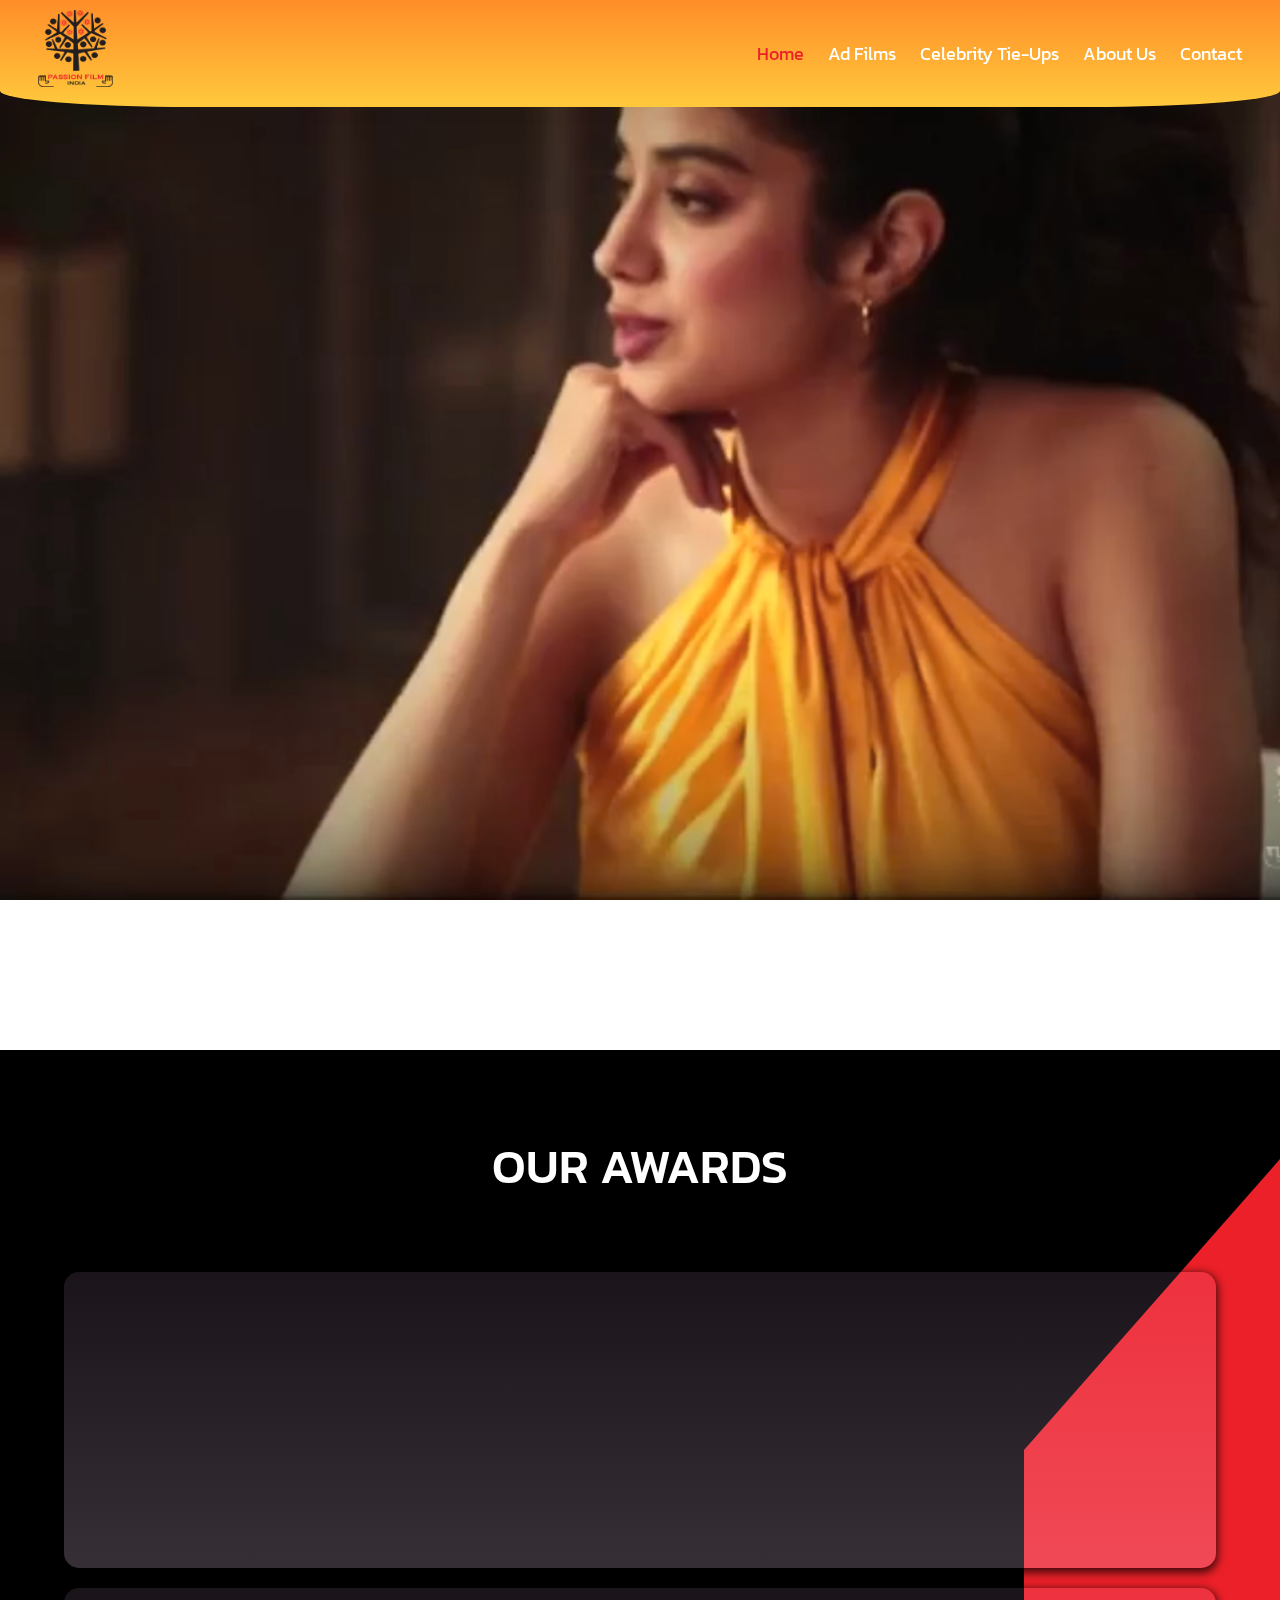
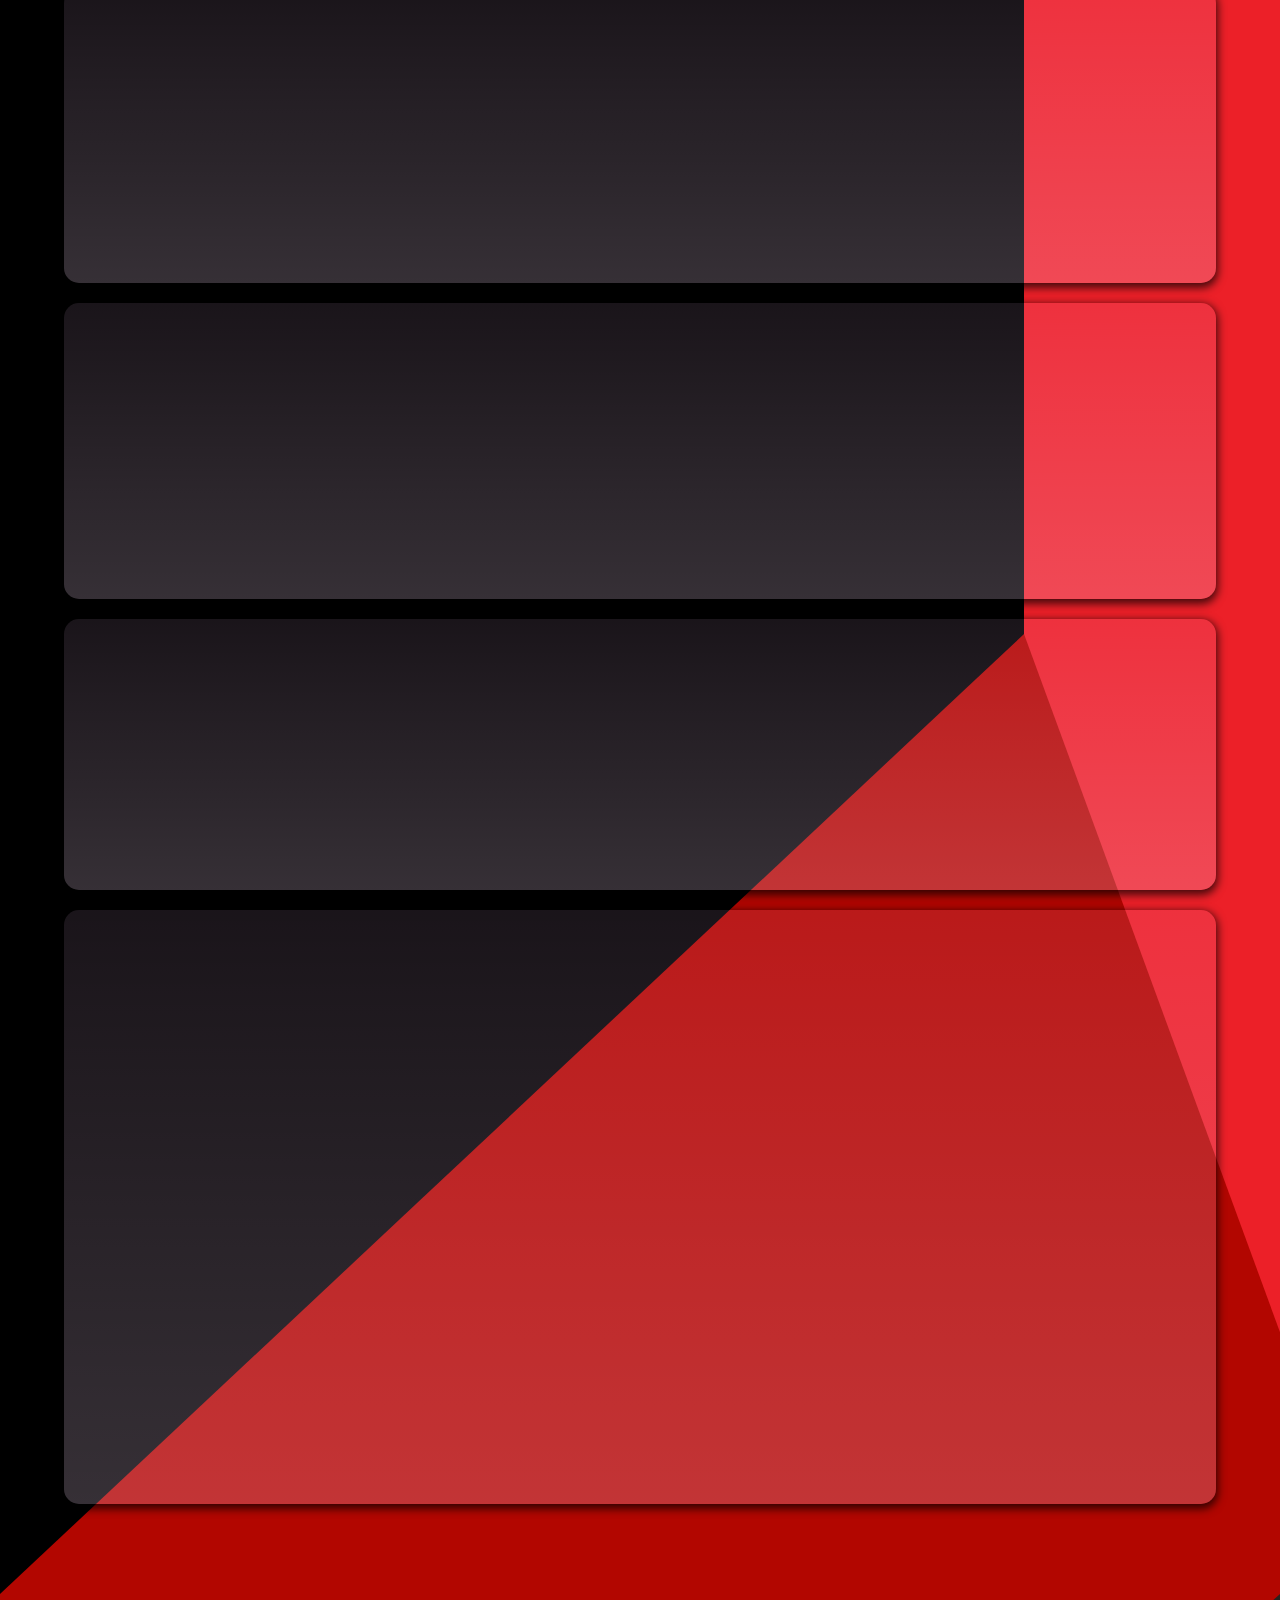
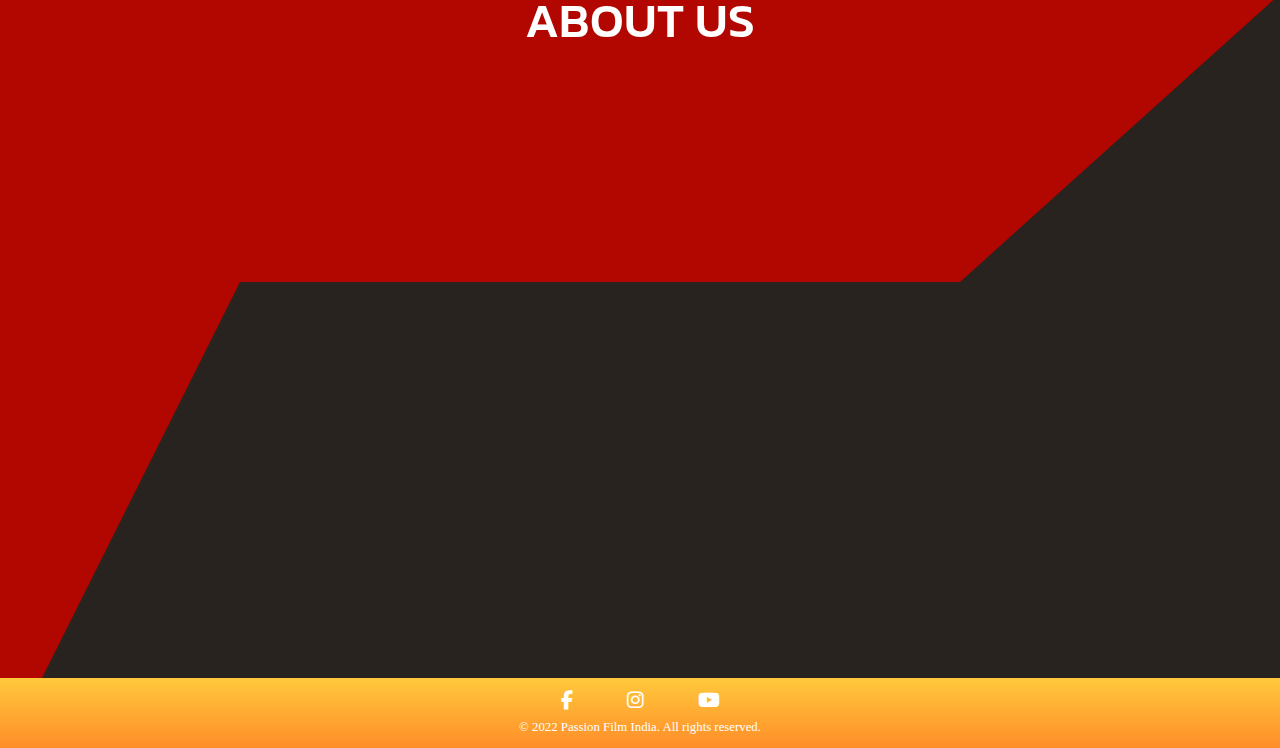
==== commit e791104d: "Add files via upload" ====
--- a/index.html
+++ b/index.html
@@ -4,7 +4,8 @@
 <head>
   <meta charset="utf-8">
   <meta name="viewport" content="width=device-width, initial-scale=1">
-  <meta name="description" content="Welcome to Passion Film India.">
+  <meta name="description" content="Passion Film India creates Ad films , Brand films and TVCs . We are a Video production house based in Delhi , India.">
+  <meta name="keywords" content="video production delhi, Production house delhi, video production, content creation, tvc, ad film production, film promos, marketing, advertising"/>
   <link rel="stylesheet" href="https://cdnjs.cloudflare.com/ajax/libs/font-awesome/6.1.2/css/all.min.css">
   <link rel="preconnect" href="https://fonts.googleapis.com">
 <link rel="preconnect" href="https://fonts.gstatic.com" crossorigin>
@@ -38,7 +39,7 @@
     <section id="top">
       <div class="hero">
         <div class="vid-holder">
-          <video src="https://ik.imagekit.io/768eoiozf/main_hero_video_final_ci8e30LVY.mp4?ik-sdk-version=javascript-1.4.3&updatedAt=1668095715614" muted playsinline autoplay loop poster="images\hero-snap.jpg"></video>
+          <video src="https://ik.imagekit.io/768eoiozf/passion-film-india-hero_1bHzedlFW.mp4?ik-sdk-version=javascript-1.4.3&updatedAt=1671191390051" muted playsinline autoplay loop poster="images\hero-snap.jpg"></video>
 
 
           <div class="overlay">
--- a/css/styles.css
+++ b/css/styles.css
@@ -235,12 +235,13 @@
   max-width: 80%;
 } */
 @media only screen and (min-width:260px) and (max-width:686px) {
+
   .navbar-links {
     top: 75px !important;
     z-index: 100000 !important;
   }
   .fade-in-text {
-    font-size: 1.5rem !important;
+    font-size: 1rem !important;
   }
 .celeb-head{
   font-size: 1rem!important;
@@ -314,12 +315,12 @@
 
   .card-body {
     position: absolute;
-    top: 15%;
-    left: 13%;
+    top: 14%;
+    left: 12%;
     object-fit: contain;
     font-size: .8rem !important;
-    width: 75% !important;
-    height: 75% !important;
+    width: 77% !important;
+    height: 74% !important;
   }
 
   /* .card-body{
@@ -431,21 +432,34 @@
   }
 
   .main-aw img {
-    max-width: 20% !important;
+    max-width: 30% !important;
+    padding:.1rem!important;
   }
 
   .award-holder h2 {
     font-size: 1.8rem !important;
   }
 
-  .contact-img h1 {
+  .contact-img h2 {
     font-size: 2.5rem !important;
     width: 100% !important;
   }
+  .hero{
+    /* height:50%!important; */
+  }
+  .vid-holder{
+    top:76px;
+    height: 60vh!important;
+  }
+  .vid-holder video{
+    /* object-fit: none!important; */
+  }
 }
 
 @media only screen and (min-width:240px) and (max-width:986px) {
-
+  .fa-phone{
+    margin:auto!important;
+  }
 
   .contact-details {
     flex-direction: column !important;
@@ -510,9 +524,7 @@
   .swiper-pagination-bullet {
     display: none;
   }
-/* .test .swiper-button-next, .test .swiper-button-prev{
-  display: none;
-} */
+
 .swiper-button-next{
   right:5px!important;
 
@@ -526,7 +538,7 @@
 transform: scale(1.15)!important;
 opacity: .8;
 }
-.this{
+.that{
   display: none;
 }
 
@@ -544,7 +556,7 @@
 }
 
 
-@media only screen and (mix-width:687px) and (max-width:1000px) {
+@media only screen and (mix-width:689px) and (max-width:1000px) {
   .films-title {
     font-size: .9rem !important;
   }
@@ -553,16 +565,14 @@
     top: 120px!important;
     z-index: 100000 !important;
   } */
-  .contact-img h1 {
+  .contact-img h2 {
     font-size: 3rem !important;
     width: 100% !important;
   }
 .test .swiper-slide {
     width:100%!important;
   }
-  .test .swiper-slide img{
-
-  }
+
   .award-holder img {
     max-width: 50% !important;
   }
@@ -580,9 +590,7 @@
   .test .swiper-pagination-bullet {
     display: none;
   }
-  /* .hero .overlay {
-    display: none;
-  } */
+
   .toggle-button {
     display: block;
     margin-right: 3%;
@@ -687,6 +695,7 @@
   .contact-text {
     font-size: 1rem !important;
   }
+
 }
 
 #top {
@@ -699,7 +708,7 @@
   width: 100%;
   height: 100%;
   position: absolute;
-  top: 50%;
+  top: 80%;
   left: 50%;
   text-align: center;
   transform: translate(-50%, -50%);
@@ -763,7 +772,7 @@
   /* display: flex; */
   position: relative;
   width: 100%;
-  min-height: 100vh;
+  min-height: 70vh;
 }
 
 .vid-holder {
@@ -943,51 +952,16 @@
   /* margin-bottom:50px; */
   /* padding: 150px 0; */
   position: relative;
-  /* background-image: linear-gradient(#FAC213,#FF9551); */
-  /* background-image: linear-gradient(black,silver); */
-  /* background:black; */
-  /* border-radius: 0 0 15% 15%; */
-  /* background: var(--alt); */
+
   background: linear-gradient(rgba(0, 0, 0, .9), rgba(0, 0, 0, .6), var(--exp));
-  /* background: linear-gradient(var(--alt),#fa0001a1); */
-  /* background: linear-gradient(rgba(0,0,0,.6),rgba(0,0,0,.4)); */
-  /* background: var(--exp2); */
+
   text-align: center;
   transition: all .6s ease-in;
   overflow: hidden;
   opacity: 1;
 }
 
-/* #middle::before {
-  content: '';
-  position: absolute;
-  width: 100%;
-  height: 100%;
-  display: flex;
-  justify-content: center;
-  align-items: center;
-  top: 0;
-  left: 0;
-  bottom: 0;
-  right: 0;
-  opacity: .12;
-  background-image: url(https://passionfilmindia.com/passion-film-india-logo.png);
-  background-attachment: fixed;
-
-  -o-background-size: 35% auto;
-  -webkit-background-size: 35% auto;
-  -moz-background-size: 35% auto;
-  background-size: 35% auto;
-  background-repeat: no-repeat;
-  background-position: center;
-} */
-/* #middle h2 {
-  font-family: sans-serif;
-
-  color: black;
-  opacity: 1;
-
-} */
+
 #middle.active {
   opacity: 1;
   animation: fadeIn 0.6s ease-in;
@@ -1101,9 +1075,9 @@
 .about p, .awards p {
   font-size: 1.2rem;
   color: var(--exp);
-  line-height: 1.5;
+  line-height: 1.4;
   margin: auto;
-  padding: 20px 0;
+  padding: 16px 0;
   font-family: "open-sans", sans-serif;
 }
 
@@ -1184,6 +1158,10 @@
   border-radius: 5%;
   -webkit-transform-style: preserve-3d;
   background: white;
+  -webkit-backface-visibility: hidden;
+  backface-visibility: hidden;
+
+
 
 }
 
@@ -1219,6 +1197,8 @@
 } */
 .card-content.active {
   -webkit-transform: rotateY(180deg);
+  -webkit-backface-visibility: hidden;
+  backface-visibility: hidden;
 
 }
 
@@ -1233,10 +1213,11 @@
   padding: 5rem;
   border-radius: 5%;
   -webkit-transform-style: preserve-3d;
+  -webkit-backface-visibility: hidden;
   backface-visibility: hidden;
   display: flex;
   align-content: center;
-  /* background: white; */
+
 }
 
 .img-holder {
@@ -1247,9 +1228,9 @@
   width: 60%;
   height: auto;
   margin: auto;
-  /* background-color: white; */
-  /* bottom: 20px; */
+
   -webkit-transform: translateZ(100px);
+  -webkit-backface-visibility: hidden;
   backface-visibility: hidden;
 }
 
@@ -1259,12 +1240,12 @@
 }
 
 .card-front {
-  /* background: var(--gradient2Inv); */
-  /* background: linear-gradient(var(--mid),steelblue); */
-  /* background: linear-gradient(var(--alt),#fa0001a1); */
+
   background: var(--yellow);
   -webkit-transform-style: preserve-3d;
+  -webkit-backface-visibility: hidden;
   backface-visibility: hidden;
+
 }
 
 .card-front::after, .card-back::after {
@@ -1277,9 +1258,13 @@
   top: 50%;
   left: 50%;
   transform: translate(-50%, -50%);
+  -webkit-backface-visibility: hidden;
   backface-visibility: hidden;
 }
-
+.holder{
+  -webkit-backface-visibility: hidden;
+  backface-visibility: hidden;
+}
 .holder::before {
   content: '';
   position: absolute;
@@ -1287,14 +1272,15 @@
   height: 92%;
   top: 50%;
   left: 50%;
-  /* background-image: linear-gradient(-110deg, rgba(0,0,0,.6), rgba(255,0,0,.5)); */
-  /* background: var(--gradient2Inv); */
+
   background: var(--yellow);
-  /* background: linear-gradient(#fa0001a1,var(--alt)); */
+
   transform: translate(-50%, -50%);
   border-radius: 5%;
-  mix-blend-mode: multiply;
+  mix-blend-mode:  darken;
+  -webkit-backface-visibility: hidden;
   backface-visibility: hidden;
+
 }
 
 .holder::after {
@@ -1302,18 +1288,18 @@
   position: absolute;
   top: 50%;
   left: 50%;
-  /* width:91.5%;
-  height: 92%; */
+
   height: 90%;
   width: 90%;
   background-image: url(https://lh6.googleusercontent.com/OzedXhl7eIpNopJJoJIu8LjXpVIXhFPF1Lt0lrzjHB8KKA6rwdojCFteGazqgpmFffE=w2400);
-  /* background-repeat: no-repeat; */
+
   background-size: cover;
   transform: translate(-50%, -50%);
-  mix-blend-mode: multiply;
+  mix-blend-mode:  darken;
   border-radius: 5%;
+  -webkit-backface-visibility: hidden;
   backface-visibility: hidden;
-  /* perspective: 1200px; */
+
 }
 
 .holder-1 {
@@ -1336,6 +1322,7 @@
   transform: translatex(-50%);
   border-radius: 0 0 11% 11%;
   transform-style: preserve-3d;
+  -webkit-backface-visibility: hidden;
   backface-visibility: hidden;
 }
 
@@ -1344,16 +1331,10 @@
   align-items: center;
   justify-content: center;
   -webkit-transform: rotateY(180deg);
-  /* background: var(--yellow); */
-  /* background-image: linear-gradient(#FF9551, #FAC213); */
-  /* background-image: linear-gradient(-110deg, rgba(255,0,0,.5) ,rgba(0,0,0,.6)); */
-  /* background: var(--gradient2); */
-  /* background: linear-gradient(var(--alt),#fa0001a1); */
-  /* background: var(--alt); */
-  /* background: #4eb7bd; */
-  /* background: var(--cardBack); */
+
   background: var(--gradient2Inv);
 
+  -webkit-backface-visibility: hidden;
   backface-visibility: hidden;
 }
 
@@ -1371,7 +1352,9 @@
   overflow-y: scroll !important;
   line-height: 1.2;
   /* padding:0 10px; */
+  -webkit-backface-visibility: hidden;
   backface-visibility: hidden;
+
 }
 
 .card-body p {
@@ -1398,27 +1381,28 @@
   border-radius: 100vw;
   cursor: pointer;
 }
-.test .direct-contact-container h2{
+#middle-p .direct-contact-container h2{
   position:absolute;
   font-family: "kanit",sans-serif;
   top:20px;
 
 }
-.test .direct-contact-container .this{
-  position: absolute;
-  top:12%;
+
+#middle-p .direct-contact-container .that{
+  position: absolute;
+  top:15%;
   left:50%;
   transform: translateX(-50%);
   width:50px;
   height: 35px;
   margin: auto;
 }
-.test .direct-contact-container{
+#middle-p .direct-contact-container{
   /* background: var(--gradient2); */
   position: relative;
 background: rgba(255,255,255,.9);
 /* background: rgba(0,0,0,.8); */
-  border-radius:0 0 15px 15px;
+
   width:100%;
   margin:25px auto 0 ;
 transition: .6s ease-in-out;
@@ -1426,27 +1410,34 @@
 clip-path:polygon(0% 0%,50% 0%,100% 0%,100% 25%,50% 25%,0% 25%);
 /* clip-path:circle(6%); */
 }
-.test .direct-contact-container:hover{
+#middle-p .direct-contact-container:hover{
 clip-path:polygon(0% 0%,50% 0%, 100% 0%, 100% 100%,50% 100% , 0% 100%);
-
-/* clip-path:circle(100%); */
-
-}
-.test .contact-list{
-  margin-top: 60px;
+border-radius: 15px;
+
+
+
+}
+#cta.active{
+  clip-path:polygon(0% 0%,50% 0%, 100% 0%, 100% 100%,50% 100% , 0% 100%);
+  border-radius: 15px;
+}
+#middle-p .contact-list{
+  margin-top: 30px;
   width:100%;
   justify-content:space-between;
-
-}
-.test .contact-list p{
+  align-items: center;
+
+}
+#middle-p .contact-list p{
   text-align: center!important;
   margin: auto;
-  width: 70%;
+  width: 100%;
   color:black;
 }
-.test .box {
+#middle-p .box {
   justify-content: center;
   align-items: center;
+  width:300px;
 
 
 }
@@ -1502,7 +1493,7 @@
 }
 
 .award-holder img:hover {
-  transform: scale(1.06);
+  transform: scale(1.05);
 }
 
 .award-text {
@@ -1588,12 +1579,12 @@
 
 
 } */
-.awards-container img {
+.award-holder img {
   padding: .1rem;
   max-width: 30%;
-  max-height: 25%;
+  /* max-height: 25%; */
   z-index: 5;
-  /* margin-top: 1rem; */
+
 }
 
 /* .im{
@@ -2082,7 +2073,7 @@
 }
 
 .swi-container .swiper-slide {
-  /* -webkit-box-reflect: below 0 linear-gradient(transparent, transparent) !important; */
+  /* -webkit-box-reflect: below 0 linear-gradient(transparent, transparent,#0009) !important; */
   margin: 5px !important;
   cursor: pointer;
   /* padding:10px!important; */
@@ -2196,15 +2187,18 @@
   left: 50%;
   margin: auto;
   transform: translate(-50%, -50%);
+  display: none;
 }
 
 .space {
   width: 100%;
   height: 400px;
-  background: var(--yellow);
-  background: var(--gradient2Inv);
+  background: var(--gradient);
+  /* background: var(--gradient2Inv); */
   z-index: 0;
   clip-path: polygon(0% 0%, 100% 0%, 100% 100%,50% 75%, 0% 100%);
+  position: relative;
+  bottom:300px;
 }
 
 .back {
@@ -2255,6 +2249,7 @@
 } */
 .items {
   font-size: 2rem;
+  margin-top:30px;
 }
 
 /* .contact-container h2{
@@ -2309,20 +2304,25 @@
   justify-content: center;
   align-items: center;
   flex-direction: column;
-  padding: 60px 0;
-  /* background: transparent; */
-  /* margin: auto; */
-  bottom: 200px;
-  /* z-index: 5; */
+  padding: 60px 0 0 0;
+  bottom: 410px;
   background: rgba(255, 255, 255, .95);
-  border-radius: 15px;
-  width: 80%;
-  height: 100%;
-  margin: auto;
+  width: 50%;
+  height: 100%;
+  margin: 0 auto;
   /* box-shadow: 0 3px .5rem .1rem rgba(0, 0, 0, .9); */
   /* clip-path: polygon(0% 0%, 100% 10%, 100% 100%, 0% 90%); */
   /* clip-path:polygon(0% 0%, 50% 5% , 100% 0%, 100% 100%, 50% 95%,0% 100%); */
-}
+  clip-path:polygon(0% 0%,50% 0%,100% 0%,100% 10%,50% 10%,0% 10%);
+  /* clip-path:circle(5%); */
+  transition: .6s ease-in-out;
+}
+.contact_container:hover{
+    clip-path:polygon(0% 0%,50% 0%,100% 0%,100% 100%,50% 100%,0% 100%);
+    border-radius: 15px;
+    width:100%;
+}
+
 
 .contact_container_holder {
   width: 100%;
@@ -2337,10 +2337,16 @@
   /* background: black; */
   border-radius: 15px;
 }
-
-.contact-img h1 {
-  position: absolute;
-  bottom: -160px;
+.contact_container_holder h2{
+  position:absolute;
+  font-family: "kanit",sans-serif;
+  top:20px;
+
+}
+
+.contact-img h2 {
+  position: absolute;
+  bottom: 50px;
   left: 50%;
   transform: translateX(-50%);
   font-size: 3rem;
@@ -2411,9 +2417,9 @@
   /* background: white; */
   /* background: rgba(255, 255, 255, .95); */
   padding: 60px 0;
-  bottom: 150px;
+  bottom: 220px;
   /* position: relative; */
-  clip-path: polygon(0% 0%, 100% 10%, 100% 90%, 0% 100%);
+  /* clip-path: polygon(0% 0%, 100% 10%, 100% 90%, 0% 100%); */
 }
 
 /* .contact-details::before {
@@ -2439,18 +2445,26 @@
   width: 100%;
   height: 100%;
   background: var(--trans);
-  /* padding-bottom: 20px; */
-  /* padding: 50px 0; */
   margin-top: -50px;
 
-}
-
+
+}
+#contact-main .direct-contact-container .that{
+  position:absolute;
+  top:5%;
+  left:50%;
+  transform: translateX(-50%);
+  width:50px;
+  height: auto;
+  margin:auto;
+}
 .contact-list {
   list-style-type: none;
   padding: 40px 0;
   display: flex;
-  /* margin-left: -30px; */
-  /* padding-right: 20px; */
+  justify-content: space-between;
+  align-items:center;
+  width:100%;
 }
 
 .list-item {
@@ -2462,6 +2476,7 @@
   padding: 1rem;
   /* margin-left:50px; */
   max-width: 400px;
+  margin: auto;
 }
 /* .test .list-item{
   display: flex;
@@ -2564,12 +2579,15 @@
   height: 100%;
   padding: 25px;
   /* background: var(--gradient2); */
-  background: var(--orange);
+  /* background: var(--orange); */
+  background: var(--exp);
+  /* background: #231f1b; */
   border-radius: 15px;
   box-shadow: 0 3px .5rem .1rem rgba(0, 0, 0, .7);
   position: relative;
   z-index: 10;
   order: 1;
+  bottom:250px;
 }
 
 .form-title {
@@ -2652,7 +2670,7 @@
   border-radius: 5px;
   border: 1px solid var(--mid);
   cursor: pointer;
-  color: var(--exp);
+  color: var(--mid);
   font-size: 24px;
   padding-top: 10px;
   padding-bottom: 10px;
@@ -2673,7 +2691,7 @@
 
 [type="submit"]:hover {
   background: var(--main);
-  color: var(--mid);
+  color: var(--exp);
   border: 1px solid var(--main);
 }
 
@@ -2687,7 +2705,7 @@
   /* background: black; */
   padding: 5px 0;
   /* border-radius: 15% 15% 0 0; */
-  box-shadow: 2px -3px 3px 5px #888888;
+  /* box-shadow: 2px -3px 3px 5px #888888; */
   text-align: center;
   margin: auto;
   display: flex;
@@ -2882,9 +2900,10 @@
       opacity: 1;
     }
 
-    [type="submit"]:hover {
+    /* [type="submit"]:hover {
       background: none;
-    }
+      color:white;
+    } */
 
     .social-media-list li:hover {
       background-color: rgb(27, 27, 27);
@@ -2925,10 +2944,25 @@
     .social i:hover {
       color: white;
     }
-    .test .direct-contact-container{
+    #middle-p .direct-contact-container{
       clip-path:polygon(0% 0%, 100% 0%,100% 100%,0% 100%);
+      border-radius: 15px;
     }
     .social-media-list li:hover a {
       color: white;
     }
-  }
+    .contact_container{
+      border-radius: 15px;
+      clip-path:polygon(0% 0%,50% 0%,100% 0%,100% 100%,50% 100%,0% 100%);
+      width:80%;
+    }
+    .contact_container:hover{
+      width:80%;
+    }
+    .that{
+      display: none;
+    }
+    .contact_container_holder h2{
+      top:70px!important;
+    }
+  }
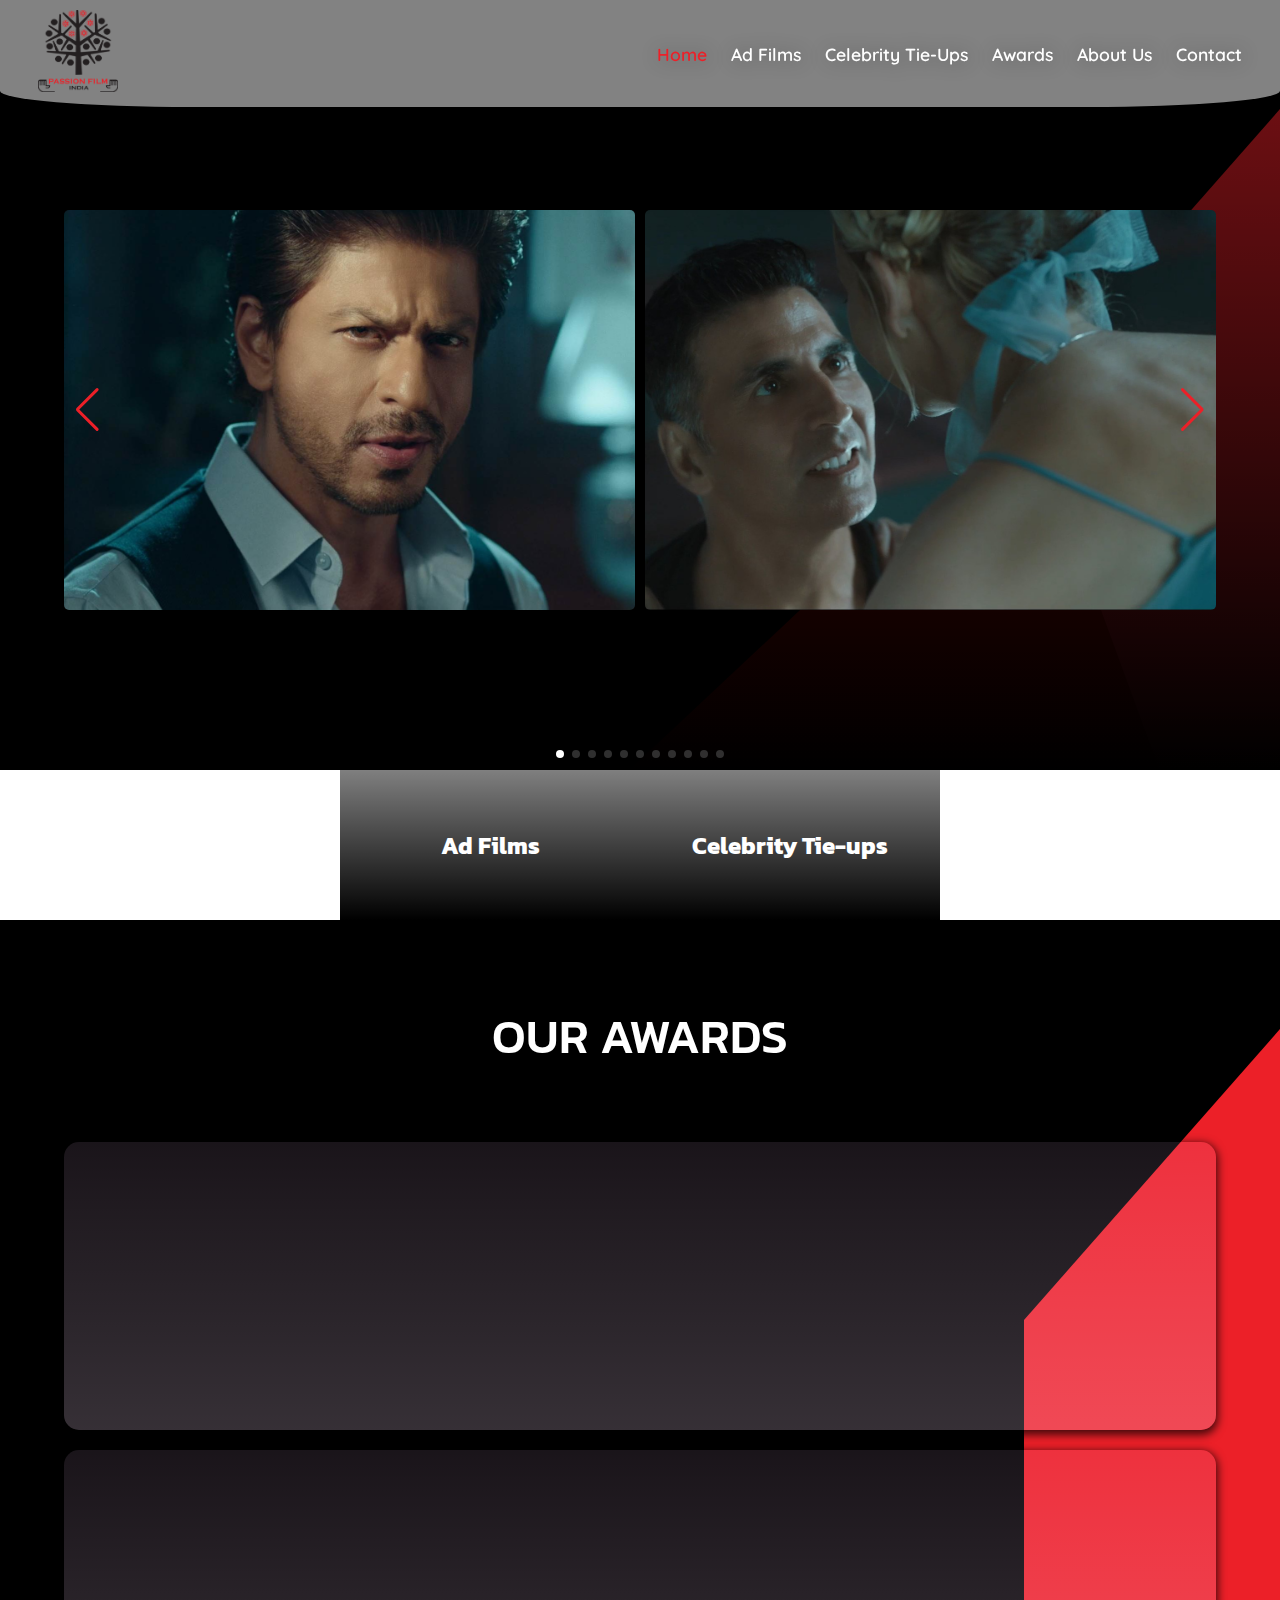
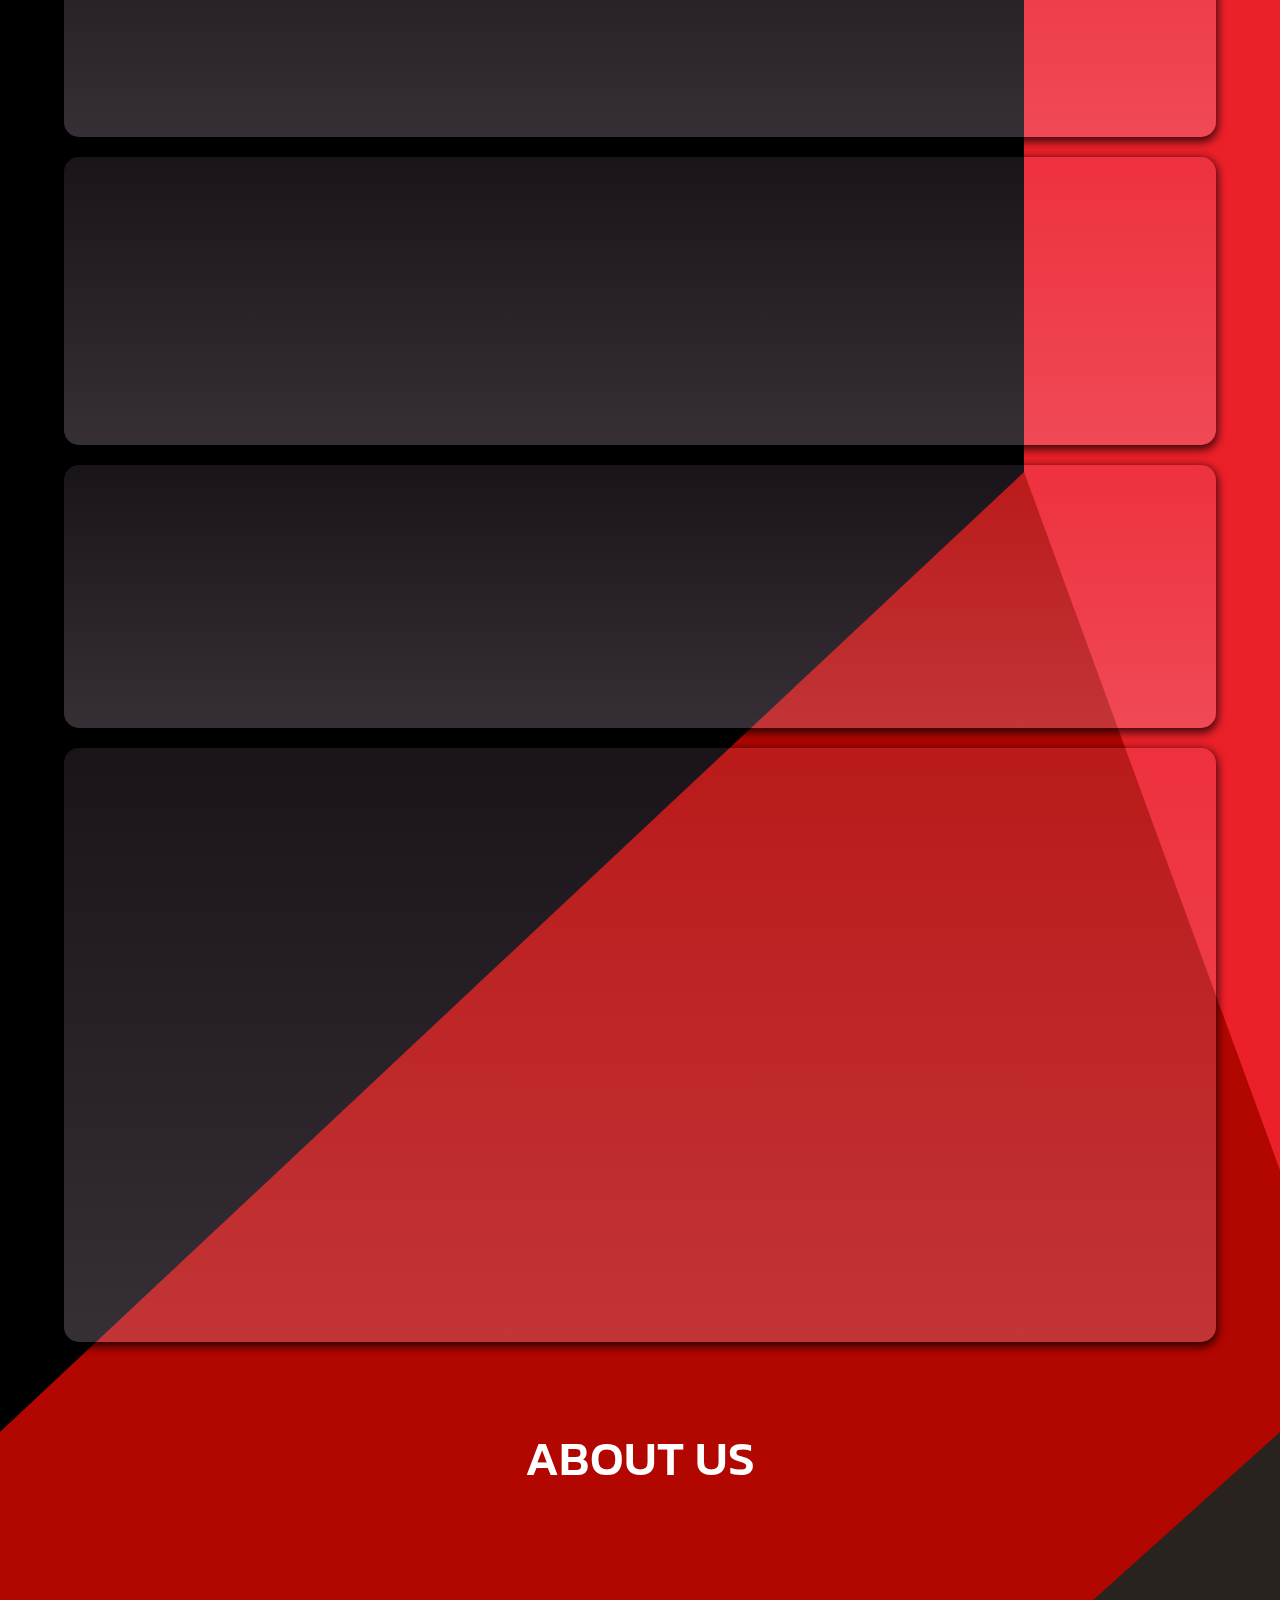
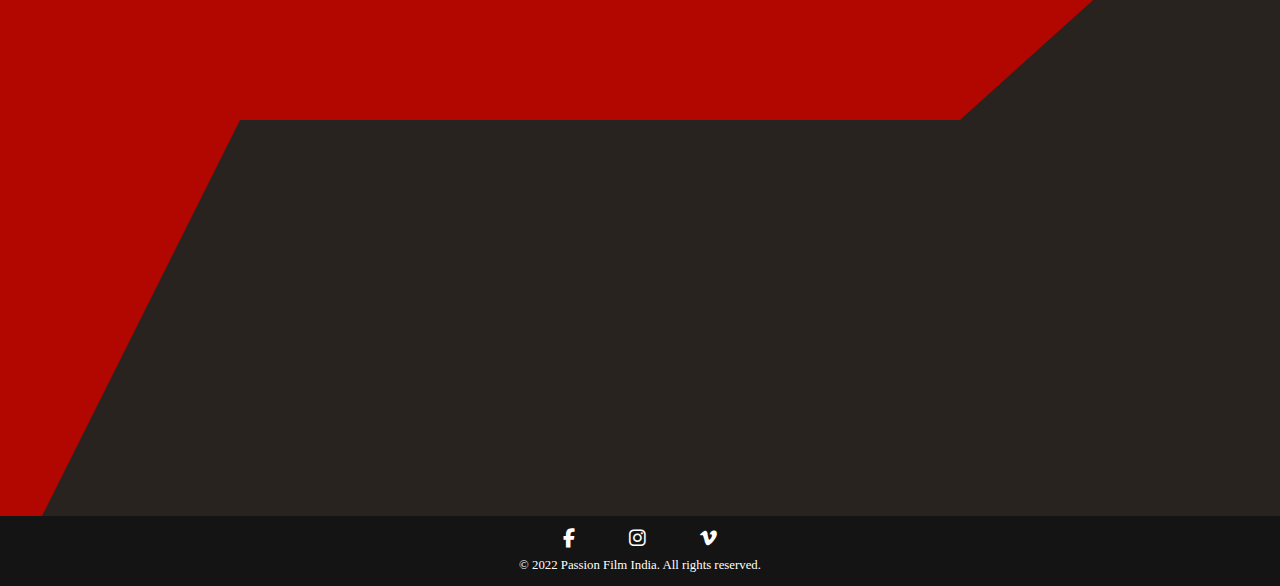
==== commit fdf439d6: "Add files via upload" ====
--- a/index.html
+++ b/index.html
@@ -3,13 +3,16 @@
 
 <head>
   <meta charset="utf-8">
+  <link rel="icon" href="passion-film-india-logo.png">
   <meta name="viewport" content="width=device-width, initial-scale=1">
   <meta name="description" content="Passion Film India creates Ad films , Brand films and TVCs . We are a Video production house based in Delhi , India.">
   <meta name="keywords" content="video production delhi, Production house delhi, video production, content creation, tvc, ad film production, film promos, marketing, advertising"/>
   <link rel="stylesheet" href="https://cdnjs.cloudflare.com/ajax/libs/font-awesome/6.1.2/css/all.min.css">
   <link rel="preconnect" href="https://fonts.googleapis.com">
 <link rel="preconnect" href="https://fonts.gstatic.com" crossorigin>
-<link href="https://fonts.googleapis.com/css2?family=Josefin+Sans:wght@100;200;400;500;600;700&family=Kanit:wght@300;400;500;700&family=Open+Sans&family=PT+Serif&family=Work+Sans:ital,wght@0,300;0,400;1,400&display=swap" rel="stylesheet">
+<link rel="stylesheet" href="https://cdn.jsdelivr.net/npm/swiper/swiper-bundle.min.css" />
+<!-- <link href="https://fonts.googleapis.com/css2?family=Quicksand:wght@300;400;500;600;700&display=swap" rel="stylesheet"> -->
+<link href="https://fonts.googleapis.com/css2?family=Josefin+Sans:wght@100;200;400;500;600;700&family=Cinzel:wght@400;500;600;700;800;900&family=Caveat:wght@400;500;600;700&family=Kanit:wght@300;400;500;700&family=Quicksand:wght@300;400;500;600;700&family=Open+Sans&family=PT+Serif&family=Work+Sans:ital,wght@0,300;0,400;1,400&display=swap" rel="stylesheet">
 
   <link rel="stylesheet" href="css/styles.css">
   <title>Passion Film India</title>
@@ -23,6 +26,7 @@
         <li><a class="navbar-item ani" href="index.html">Home</a></li>
         <li><a class="navbar-item ani" href="films.html">Ad Films</a></li>
         <li><a class="navbar-item ani" href="celebrity.html">Celebrity Tie-Ups</a></li>
+        <li><a class="navbar-item ani" href="#middle">Awards</a></li>
         <li><a class="navbar-item ani" href="#about-us">About Us</a></li>
         <li><a class="navbar-item ani" href="contact-page.html">Contact</a></li>
       </ul>
@@ -37,12 +41,187 @@
   <div class="page">
 
     <section id="top">
+
       <div class="hero">
+        <div class="dog-ear"></div>
+
+
         <div class="vid-holder">
-          <video src="https://ik.imagekit.io/768eoiozf/passion-film-india-hero_1bHzedlFW.mp4?ik-sdk-version=javascript-1.4.3&updatedAt=1671191390051" muted playsinline autoplay loop poster="images\hero-snap.jpg"></video>
-
-
-          <div class="overlay">
+
+          <div class="swiper mySwiper">
+            <div class="swiper-wrapper swi-wrap">
+              <div class="swiper-slide"> <img src="images\Final\cropped\srk-denver-pool.jpg" alt="denver-SRK-TVC">
+                <div class="over">
+                  <p>https://player.vimeo.com/video/371356245?h=09107e72fb&byline=0&portrait=0</p>
+                  <h3 class="films-title">Denver - SRK</h3>
+                </div>
+              </div>
+
+
+              <div class="swiper-slide"> <img src="images\Final\cropped\envy-akshay-kumar.jpg" alt="envy-deo-akshay-kumar">
+                <div class="over">
+                  <p>https://player.vimeo.com/video/395170816?h=8e929043ad&title=0&byline=0&portrait=0</p>
+                  <h3 class="films-title">Envy - Akshay Kumar</h3>
+                </div>
+              </div>
+
+
+
+              <div class="swiper-slide"> <img src="images\new\cropped\head&shoulders.jpg">
+                <div class="over">
+                  <p>https://player.vimeo.com/video/373348728?h=d97d12ac56&title=0&byline=0&portrait=0</p>
+
+                  <h3 class="films-title">Head & Shoulders- Ranvir Singh</h3>
+                </div>
+              </div>
+              <div class="swiper-slide"> <img src="images\new\cropped\emraan-CBTF-office.jpg" alt="CBTF-News-Emraan-Hasmi">
+                <div class="over">
+                  <p>https://player.vimeo.com/video/733199614?h=8c20b20fd4&title=0&byline=0&portrait=0</p>
+                  <h3 class="films-title">CBTF News Office - Emraan Hasmi</h3>
+                </div>
+              </div>
+              <div class="swiper-slide"> <img src="images\new\cropped\SRK-Horse-Denver.jpg" style="object-position:left";>
+                <div class="over">
+                  <p>https://player.vimeo.com/video/373340956?h=e78851fd0a&title=0&byline=0&portrait=0</p>
+
+                  <h3 class="films-title">Denver Deo - Shahrukh Khan</h3>
+                </div>
+              </div>
+
+
+
+              <div class="swiper-slide"> <img src="images\new\cropped\manyavar.jpg">
+                <div class="over">
+                  <h3 class="films-title">Manyavar Aadha Aadha -Virat Kohli</h3>
+                  <p>https://player.vimeo.com/video/373328595?h=98b5c581d8&title=0&byline=0&portrait=0</p>
+                </div>
+
+              </div>
+
+              <div class="swiper-slide"> <img src="images\new\cropped\kwality-milk.jpg" alt="Kwality-Milk-Akshay-Kumar">
+                <div class="over">
+                  <p>https://player.vimeo.com/video/371353085?h=6362a726ba&byline=0&portrait=0</p>
+                  <h3 class="films-title">KWALITY MILK - AKSHAY KUMAR</h3>
+                </div>
+              </div>
+
+
+
+
+
+
+              <div class="swiper-slide"> <img src="images\Final\cropped\alia-cornetto.jpg" alt="alia-bhatt-cornetto">
+                <div class="over">
+                  <p>https://player.vimeo.com/video/376331295?h=6eae69b400&byline=0&portrait=0</p>
+                  <h3 class="films-title">Cornetto TVC -Alia Bhat</h3>
+                </div>
+              </div>
+
+              <div class="swiper-slide"> <img src="images\new\cropped\dabur-juice.jpg">
+                <div class="over">
+                  <p>https://player.vimeo.com/video/376329879?h=6f5f4fe6de&byline=0&portrait=0</p>
+                  <h3 class="films-title">Dabur Real Juice</h3>
+                </div>
+              </div>
+              <div class="swiper-slide"> <img src="images\Final\cropped\nigrifix-boman-irani.jpg" alt="nigrifix-Boman-Irani-TVC">
+                <div class="over">
+                  <p>https://player.vimeo.com/video/733202983?h=54c3035ac4&title=0&byline=0&portrait=0</p>
+                  <h3 class="films-title">Nigrifix - Boman Irani</h3>
+                </div>
+              </div>
+
+
+              <div class="swiper-slide"> <img src="images\new\cropped\blue-haven.jpg" alt="Blue-Haven-Huma_Qureshi">
+                <div class="over">
+                  <p>https://player.vimeo.com/video/373110492?h=f918abec1b&byline=0&portrait=0</p>
+                  <h3 class="films-title">BLUE HEAVEN - Huma Qureshi</h3>
+                </div>
+              </div>
+
+              <div class="swiper-slide"> <img src="images\new\cropped\lino-perros.jpg" alt="Lino-Perros-Katrina-Kaif">
+                <div class="over">
+                  <p>https://player.vimeo.com/video/395173083?h=723fb342cf&byline=0&portrait=0</p>
+                  <h3 class="films-title">LINO PERROS - Katrina Kaif</h3>
+                </div>
+              </div>
+
+              <div class="swiper-slide"> <img src="images\new\cropped\vingajoy-charging-pad.jpg" alt="Vingajoy-Charging-Pad-Ayushman-Khurana">
+                <div class="over">
+                  <p>https://player.vimeo.com/video/373354839?h=709fd29a9c&title=0&byline=0&portrait=0</p>
+                  <h3 class="films-title">Vingajoy Charging Pad - Ayushman Khurana</h3>
+                </div>
+              </div>
+
+              <div class="swiper-slide"> <img src="images\new\cropped\pour-home.jpg" alt="Pour-Home-Kareena-Kapoor">
+                <div class="over">
+                  <p>https://player.vimeo.com/video/373323586?h=1276e9bd3f&byline=0&portrait=0</p>
+                  <h3 class="films-title">Pour Home - Kareena Kapoor Khan</h3>
+                </div>
+              </div>
+              <div class="swiper-slide"> <img src="images\new\cropped\HIL-dhoni.jpg" alt="HIL-Dhoni">
+                <div class="over">
+                  <p>https://player.vimeo.com/video/373324426?h=70cb229867&byline=0&portrait=0</p>
+                  <h3 class="films-title">HIL TVC - Dhoni</h3>
+                </div>
+              </div>
+              <div class="swiper-slide"> <img src="images\Final\cropped\pepperfry.jpg" alt="pepperfry-diwali-Raj Kumar Roa & Patralekha">
+                <div class="over">
+                  <p>https://player.vimeo.com/video/373322482?h=e51e2ea653&byline=0&portrait=0</p>
+                  <h3 class="films-title">Pepperfry - Raj Kumar Roa & Patralekha</h3>
+                </div>
+              </div>
+              <div class="swiper-slide"> <img src="images\new\cropped\tops-pickles.jpg" alt="Tops-Pickles-Kareena-Kapoor">
+                <div class="over">
+                  <p>https://player.vimeo.com/video/734645891?h=0e11bf3f2b&byline=0&portrait=0</p>
+                  <h3 class="films-title">TOPS PICKLES - Kareena Kapoor Khan</h3>
+                </div>
+              </div>
+              <div class="swiper-slide"> <img src="images\Final\cropped\simco-huma-qureshi-1.jpg" alt="Simco-Huma-Qureshi">
+                <div class="over">
+                  <p>https://player.vimeo.com/video/733201907?h=0300874274&title=0&byline=0&portrait=0</p>
+                  <h3 class="films-title">Simco - Huma Qureshi</h3>
+                </div>
+              </div>
+
+
+
+              <div class="swiper-slide"> <img src="images\Final\cropped\snakkers-katrina-kaif.jpg" alt="Snakkers-Katrina-kaif">
+                <div class="over">
+                  <p>https://player.vimeo.com/video/371358312?h=66c4cb3b35&title=0&byline=0&portrait=0</p>
+                  <h3 class="films-title">Snakker - Katrina Kaif</h3>
+                </div>
+              </div>
+
+
+              <div class="swiper-slide"> <img src="images\Final\cropped\lakme-shradha-kapoor.jpg" alt="Lakme-Shradha-Kapoor">
+                <div class="over">
+                  <p>https://player.vimeo.com/video/766788773?h=076b7a9fba&title=0&byline=0&portrait=0</p>
+                  <h3 class="films-title">Lakme - Shradha Kapoor</h3>
+                </div>
+              </div>
+
+              <div class="swiper-slide"> <img src="images\new\cropped\mi-arcus-3.jpg" alt="Mi-Arcus-Kareena-Kapoor-3">
+                <div class="over">
+                  <p>https://player.vimeo.com/video/733174800?h=4d5144f400&title=0&byline=0&portrait=0</p>
+                  <h3 class="films-title">MiArcus - Kareena Kapoor</h3>
+                </div>
+              </div>
+
+
+
+
+            </div>
+            <div class="swiper-button-next"></div>
+            <div class="swiper-button-prev"></div>
+            <div class="swiper-pagination"></div>
+          </div>
+
+
+          <!-- <video src="https://ik.imagekit.io/768eoiozf/passion-film-india-hero_1bHzedlFW.mp4?ik-sdk-version=javascript-1.4.3&updatedAt=1671191390051" muted playsinline autoplay loop poster="images\hero-snap.jpg"></video> -->
+
+
+          <!-- <div class="overlay">
+
             <div class="fade-in-text" id="content">
               <h1 class="first"><span class="red">PASSION </span>  FILM INDIA</h1>
               <h1 class="second">india's first <span class="red">cannes dolphin </span>award winner</h1>
@@ -52,11 +231,11 @@
               <h1 class="sixth"><span class="red">Celebrity Tie-ups</span> to elevate brand value</h1>
             </div>
             <div class="content">
-              <!-- <h1><span>Passion</span> Film India</h1>
-              <h3>Coming <span>Soon!</span></h3> -->
-
-            </div>
-          </div>
+
+
+            </div>
+          </div> -->
+
 
         </div>
       </div>
@@ -99,7 +278,7 @@
     <section id="middle">
 
 
-<div class="top"><a href="#top"><img src="images\icons8-collapse-arrow-64.png" alt="Back-top-Top"></a></div>
+<!-- <div class="top"><a href="#top"><img src="images\icons8-collapse-arrow-64.png" alt="Back-top-Top"></a></div> -->
 
       <div class="awards ">
         <div class="dog-ear"></div>
@@ -316,14 +495,16 @@
 
 
 
-
+    <div id="lightbox"><span>&times;</span>
+      <div id="light-holder"><iframe src="" style="position:absolute;top:50%;left:50%;width:85%;height:80%;" frameborder="0" allow="autoplay; fullscreen; picture-in-picture" allowfullscreen></iframe></div>
+    </div>
     <section id="footer">
       <div class="social">
         <!-- <h3>Connect With Us</h3> -->
-        <div class="">
-          <a href="#"><i class="fa-brands fa-facebook-f"></i></a>
-          <a href="#"><i class="fa-brands fa-instagram"></i></a>
-          <a href="#"><i class="fa-brands fa-youtube"></i></a>
+        <div>
+          <a href="https://www.facebook.com/www.passionfilm/" target="_blank"><i class="fa-brands fa-facebook-f"></i></a>
+          <a href="#https://instagram.com/passionfilmstudios?igshid=YmMyMTA2M2Y=" target="_blank"><i class="fa-brands fa-instagram"></i></a>
+          <a href="https://vimeo.com/passionfilm" target="_blank"><i class="fa-brands fa-vimeo-v"></i></a>
           <!-- <a href="#"><i class="fa-brands fa-vimeo-v"></i></a> -->
 
 
@@ -336,6 +517,129 @@
 
       </div>
     </section>
+
+    <script src="https://cdn.jsdelivr.net/npm/swiper/swiper-bundle.min.js"></script>
+    <script>
+    var swiper = new Swiper(".mySwiper", {
+      // slidesPerView: 2,
+
+      // spaceBetween: 30,
+      // slidesPerGroup: 2,
+      grabCursor: false,
+
+      loopFillGroupWithBlank: false,
+      loop: true,
+      grid: {
+        rows: 1,
+
+      },
+
+
+
+
+      breakpoints: {
+        320: {
+          slidesPerView: 1,
+          spaceBetween: 10,
+          slidesPerGroup: 1,
+        },
+        640: {
+          slidesPerView: 1,
+          spaceBetween: 10,
+          slidesPerGroup: 1,
+        },
+        1200: {
+          slidesPerView: 2,
+          spaceBetween: 10,
+          slidesPerGroup: 2,
+        }
+      },
+
+
+
+      pagination: {
+        el: ".swiper-pagination",
+        clickable: true,
+
+
+      },
+      navigation: {
+        nextEl: ".swiper-button-next",
+        prevEl: ".swiper-button-prev",
+      },
+
+    });
+    // var swiper = new Swiper(".mySwiper", {
+    //    slidesPerView: "auto",
+    //    spaceBetween: 30,
+    //    loop: false,
+    //    pagination: {
+    //      el: ".swiper-pagination",
+    //      clickable: true,
+    //    },
+    //    navigation: {
+    //      nextEl: ".swiper-button-next",
+    //      prevEl: ".swiper-button-prev",
+    //    },
+    //  });
+      </script>
+      <script>
+      const lightbox =document.getElementById('lightbox');
+      const lightHolder=document.getElementById('light-holder');
+      const close=lightbox.querySelector('span');
+      const inText=document.querySelectorAll('.films-title');
+      const swipes= document.querySelectorAll('#top .swiper-slide');
+
+      inText.forEach( tex => {
+        tex.addEventListener('click', function(e){
+            // console.log(e.target.parentNode.querySelector('p').innerHTML);
+            let text= e.target.parentNode.querySelector('p').innerHTML;
+            lightbox.classList.add('active');
+            document.body.style.overflow="hidden";
+
+            lightHolder.querySelector('iframe').src=text;
+
+
+        })
+      })
+      swipes.forEach(swipe => {
+        swipe.addEventListener('click', function(e){
+
+          // if(e.target==e.target.querySelector('.films-title')){
+          //   console.log(e.target);
+          // }
+      let text=e.target.querySelector('p').innerHTML;
+          // console.log( e.target.getBoundingClientRect().width );
+          lightbox.classList.add('active');
+          document.body.style.overflow="hidden";
+
+          lightHolder.querySelector('iframe').src=text;
+        })
+      })
+      // inText.forEach(intext => {
+      //   int.addEventListener('click', ev=>{
+      //
+      //     let text=ev.target.parentElement.querySelector('p').textContent;
+      //     console.log(intext);
+      //     lightbox.classList.add('active');
+      //
+      //     lightHolder.querySelector('iframe').src=text;
+      //   })
+      // })
+
+      close.addEventListener('click',function(){
+        lightbox.classList.remove('active');
+        document.body.style.overflow="auto";
+        lightHolder.querySelector('iframe').src= "";
+      })
+      lightbox.addEventListener('click', e => {
+        if(e.target!== e.currentTarget) return
+        document.body.style.overflow="auto";
+        lightbox.classList.remove('active');
+        lightHolder.querySelector('iframe').src= "";
+
+      })
+      </script>
     <script src="scripts\script.js" charset="utf-8"></script>
   </div>
 </body>
--- a/css/styles.css
+++ b/css/styles.css
@@ -42,6 +42,10 @@
 
 nav{
   background: var(--gradientWhite);
+  /* background: rgba(170,170,170,1); */
+  /* background:rgb(202,202,202); */
+  /* background:var(--exp3); */
+  /* background: rgba(20,20,20,1); */
   display: flex;
   justify-content: space-between;
   align-items: center;
@@ -52,6 +56,7 @@
   padding: 10px 0;
   z-index: 10000;
   border-radius: 0 0 15% 15%;
+  /* animation: colour 5s ease alternate infinite; */
 }
 .top{
   position: fixed;
@@ -85,7 +90,9 @@
 } */
 nav:hover {
   transition: .6s ease-in-out;
-  background-image: var(--gradient2);
+  /* background: rgba(50,50,50,1); */
+  background: rgba(130,130,130,1);
+  /* background-image: var(--gradient2); */
   opacity: 1;
   /* border-radius: 0 0 15% 15%; */
 }
@@ -112,7 +119,8 @@
 
 .nav-scrolled-2 {
   transition: .6s ease-in-out;
-  background-image: var(--gradient2);
+  /* background-image: var(--gradient2); */
+  background: rgba(130,130,130,1);
   opacity: 1;
   border-radius: 0 0 15% 15%;
   display: flex;
@@ -124,13 +132,14 @@
 }
 
 .brand {
-  max-width: 75px;
+  max-width: 80px;
   max-height: 80px;
   background-color: ;
   margin-left: 3%;
   margin-bottom: 7px;
   position: relative;
   z-index: 3;
+  /* filter:drop-shadow(0 4px 2px rgba(0,0,0,.3)); */
 
 }
 .hover{
@@ -173,12 +182,13 @@
   padding: 0 10px;
   font-size: 1.1rem;
   margin: 0 2px;
-  font-weight: 400;
-  font-family: "kanit", sans-serif;
+  font-weight: 600;
+  font-family: "Quicksand", sans-serif;
   transition: .5s;
   list-style-type: none;
   text-decoration: none;
   z-index: 10000;
+  filter:drop-shadow(1px 1px 9px rgba(0,0,0,.3));
 }
 
 .navbar-item:hover {
@@ -230,6 +240,13 @@
   transition: all 0.3s ease-in-out;
   background-color: white;
 }
+#top .dog-ear{
+  border-left-color: var(--exp);
+  border-right-color: var(--main);
+  border-bottom-color: var(--alt);
+  border-top-color: var(--exp);
+  background: var(--exp2);
+}
 
 /* .main-awards-list{
   max-width: 80%;
@@ -245,6 +262,10 @@
   }
 .celeb-head{
   font-size: 1rem!important;
+}
+.vid-holder{
+  top:0!important;
+  height: 30vh!important;
 }
   /* .socail-media-list li{
   display: inline!important;
@@ -367,10 +388,13 @@
     width:100%!important;
     height: 100%!important;
   } */
-  .swiper-slide {
-    max-width: 300px !important;
-    max-height: 300px !important;
+  #top .swiper-slide {
+    max-width: 350px !important;
+    max-height: 350px !important;
     /* -webkit-box-reflect: below 6px linear-gradient(transparent, transparent, #0004); */
+  }
+  #top .swiper-slide img{
+    object-fit: contain!important;
   }
   .celeb {
     font-size: 2rem !important;
@@ -454,6 +478,11 @@
   .vid-holder video{
     /* object-fit: none!important; */
   }
+  #middle-p .dog-ear{
+    border-width: 12rem 22rem 40rem 95vw!important;
+  }
+
+
 }
 
 @media only screen and (min-width:240px) and (max-width:986px) {
@@ -576,6 +605,14 @@
   .award-holder img {
     max-width: 50% !important;
   }
+  #top .swiper-slide {
+    max-width: 450px !important;
+    max-height: 350px !important;
+    /* -webkit-box-reflect: below 6px linear-gradient(transparent, transparent, #0004); */
+  }
+  #top .swiper-slide img{
+    object-fit: contain!important;
+  }
 
 }
 
@@ -612,6 +649,7 @@
 
   nav {
     background-image: var(--gradient2) !important;
+
     z-index: 10000 !important;
   }
 
@@ -627,6 +665,7 @@
     border-radius: 0 0 15% 15%;
     /* background: var(--orange); */
     background-image: var(--gradient2);
+
     opacity: 1;
     height: auto;
   }
@@ -703,6 +742,58 @@
   position: relative;
   height: 100%;
 }
+#top .swiper {
+  width: 90%;
+      height: 100%;
+      /* margin-left: auto;
+       margin-right: auto;
+       margin-bottom:60px; */
+       margin: 60px auto;
+
+
+    }
+    #top .swiper-wrapper{
+      width:100%;
+      height: 100%;
+      display: flex;
+
+      align-items:center;
+
+
+    }
+
+  #top .swiper-slide {
+    text-align: center;
+       font-size: 18px;
+       background: #fff;
+       background: black;
+      max-width:750px;
+       max-height: 400px;
+       border-radius: 20px;
+
+
+       /* Center slide text vertically */
+       display: -webkit-box;
+       display: -ms-flexbox;
+       display: -webkit-flex;
+       display: flex;
+       -webkit-box-pack: center;
+       -ms-flex-pack: center;
+       -webkit-justify-content: center;
+       justify-content: center;
+       -webkit-box-align: center;
+       -ms-flex-align: center;
+       -webkit-align-items: center;
+       align-items: center;
+    }
+
+    #top .swiper-slide img {
+      /* display: block; */
+       width: 100%;
+       height: 100%;
+       object-fit: cover;
+       border-radius: 5px;
+    }
 
 .fade-in-text {
   width: 100%;
@@ -713,10 +804,10 @@
   text-align: center;
   transform: translate(-50%, -50%);
   cursor: default;
-  font-family: "kanit", sans-serif;
+  font-family: "Caveat", sans-serif;
   color: white;
   font-size: 2.5rem;
-  text-transform: uppercase;
+  /* text-transform: uppercase; */
   text-shadow: 1px 1px 1px #919191,
     1px 2px 1px #919191,
     1px 3px 1px #919191,
@@ -772,17 +863,22 @@
   /* display: flex; */
   position: relative;
   width: 100%;
-  min-height: 70vh;
+  /* min-height: 70vh; */
+  overflow: hidden;
 }
 
 .vid-holder {
-  display: block;
-  position: relative;
-  width: 100%;
-  height: 100vh;
+  display: flex;
+  position: relative;
+  width: 100%;
+  height: 80vh;
   justify-content: center;
   align-items: center;
-  background: var(--gradient);
+  margin-top:50px;
+
+  /* background: var(--gradient); */
+  background: black;
+  background: linear-gradient(rgba(0,0,0,.5),rgba(0,0,0,1));
   /* margin:auto; */
   -webkit-animation: fadeIn 1.5s ease-in;
 }
@@ -1078,7 +1174,8 @@
   line-height: 1.4;
   margin: auto;
   padding: 16px 0;
-  font-family: "open-sans", sans-serif;
+  /* font-family: "open-sans", sans-serif; */
+  /* font-family: "Quicksand",sans-serif; */
 }
 
 .main-awards-list {
@@ -1346,10 +1443,11 @@
 .card-body {
   /* color: var(--mid)!important; */
   -webkit-transform: translateZ(150px);
-  font-family: "work sans", sans-serif;
+  font-family: "Quicksand", sans-serif;
   height: 100%;
   width: 100%;
   overflow-y: scroll !important;
+  -webkit-overflow-y-scroll: touch!important;
   line-height: 1.2;
   /* padding:0 10px; */
   -webkit-backface-visibility: hidden;
@@ -1360,10 +1458,11 @@
 .card-body p {
   padding: 0 0 10px;
   width: 90%;
-  font-size: .95rem;
+  font-size: 1rem;
   text-align: justify;
   color: var(--exp);
-  /* overflow-y: scroll; */
+  /* overflow-y: scroll;
+  -webkit-overflow-y-scroll: touch!important; */
 }
 
 .card-body::-webkit-scrollbar {
@@ -1525,7 +1624,8 @@
 
 .award-holder h2, .award-holder h4 {
   font-size: 2rem;
-  font-family: "kanit", sans-serif;
+  font-family: "Quicksand", sans-serif;
+  /* font-family: "Cinzel",serif; */
 }
 
 .award-holder h2 ::before {
@@ -1536,9 +1636,10 @@
 }
 
 .award-holder p {
-  font-family: "work sans", sans-serif;
+  font-family: "Quicksand", sans-serif;
   font-size: 1.1rem;
   color: var(--mid);
+  color:rgba(200,200,200,1);
 }
 
 /* .award-holder.active> *{
@@ -1949,7 +2050,8 @@
   padding: .4rem;
   font-size: 1.2rem;
   color: var(--mid);
-  font-family: "work sans", sans-serif;
+  /* font-family: "work sans", sans-serif; */
+  font-family:"Quicksand",sans-serif;
   width: 80%;
   line-height: 2;
   margin: 30px auto 30px auto;
@@ -1975,7 +2077,7 @@
   background-color: white !important;
 }
 
-.swiper-slide {
+.test .swiper-slide {
   position: relative;
   background-position: center;
   background-size: cover;
@@ -1997,7 +2099,7 @@
   display: none;
 }
 
-.swiper-slide img {
+.test .swiper-slide img {
   display: flex;
   justify-content: center;
   align-items: center;
@@ -2014,7 +2116,7 @@
   font-size: 1.1rem;
   letter-spacing: .1rem;
   width: 90%;
-  font-family: "kanit", sans-serif !important;
+  font-family: "Quicksand", sans-serif !important;
   font-weight: bolder !important;
   left: 50%;
   bottom: 50%;
@@ -2055,7 +2157,7 @@
   font-family: "work sans", sans-serif;
 }
 
-.swiper-wrapper {
+.test .swiper-wrapper {
   padding: 50px 0;
   width: 90%;
 }
@@ -2512,7 +2614,7 @@
 
 .contact-text {
   font-size: 1.2rem;
-  font-family: "work sans", sans-serif;
+  font-family: "Quicksand", sans-serif;
   margin: 15px 0;
   text-align: center;
 }
@@ -2552,6 +2654,7 @@
   opacity: 0;
   box-shadow: 0 0 0 1px var(--main);
   transition: all .6s ease-in-out;
+
 }
 
 .social-media-list li:hover {
@@ -2566,6 +2669,7 @@
 
 .social-media-list li a {
   color: white;
+  z-index: 1000;
 }
 
 .social-media-list li:hover a {
@@ -2701,6 +2805,7 @@
   position: static;
   bottom: 0;
   background: var(--gradient2Inv);
+  background:rgba(20,20,20,1);
   /* background:var(--orange); */
   /* background: black; */
   padding: 5px 0;
@@ -2881,6 +2986,23 @@
 
     100% {
       opacity: 1;
+    }
+  }
+  @keyframes colour {
+    0%{
+      background: rgba(100,100,100,1);
+    }
+    /* 25%{
+      background: rgba(130,130,130,1);
+    }
+    50%{
+      background: rgba(150,150,150,1);
+    }
+    75%{
+      background: rgba(170,170,170,1);
+    } */
+    100%{
+      background: rgba(180,180,180,1);
     }
   }
 
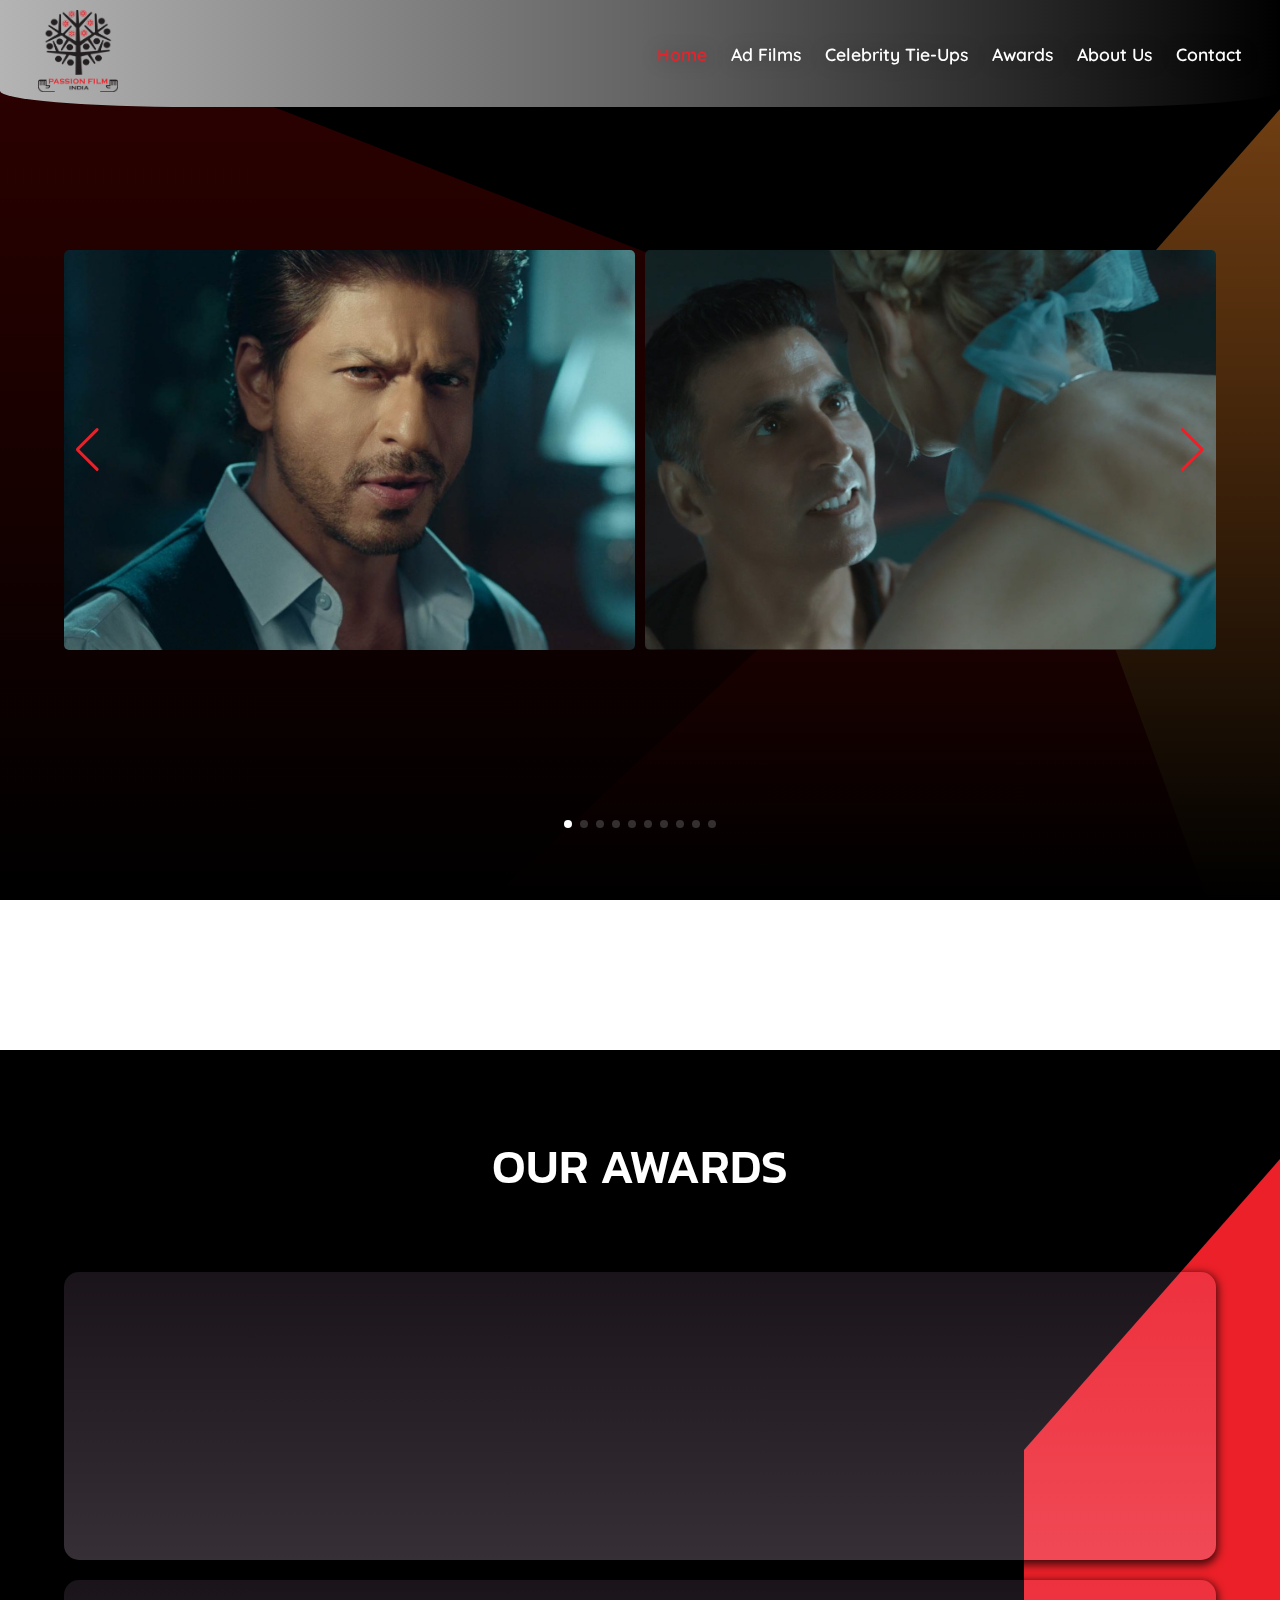
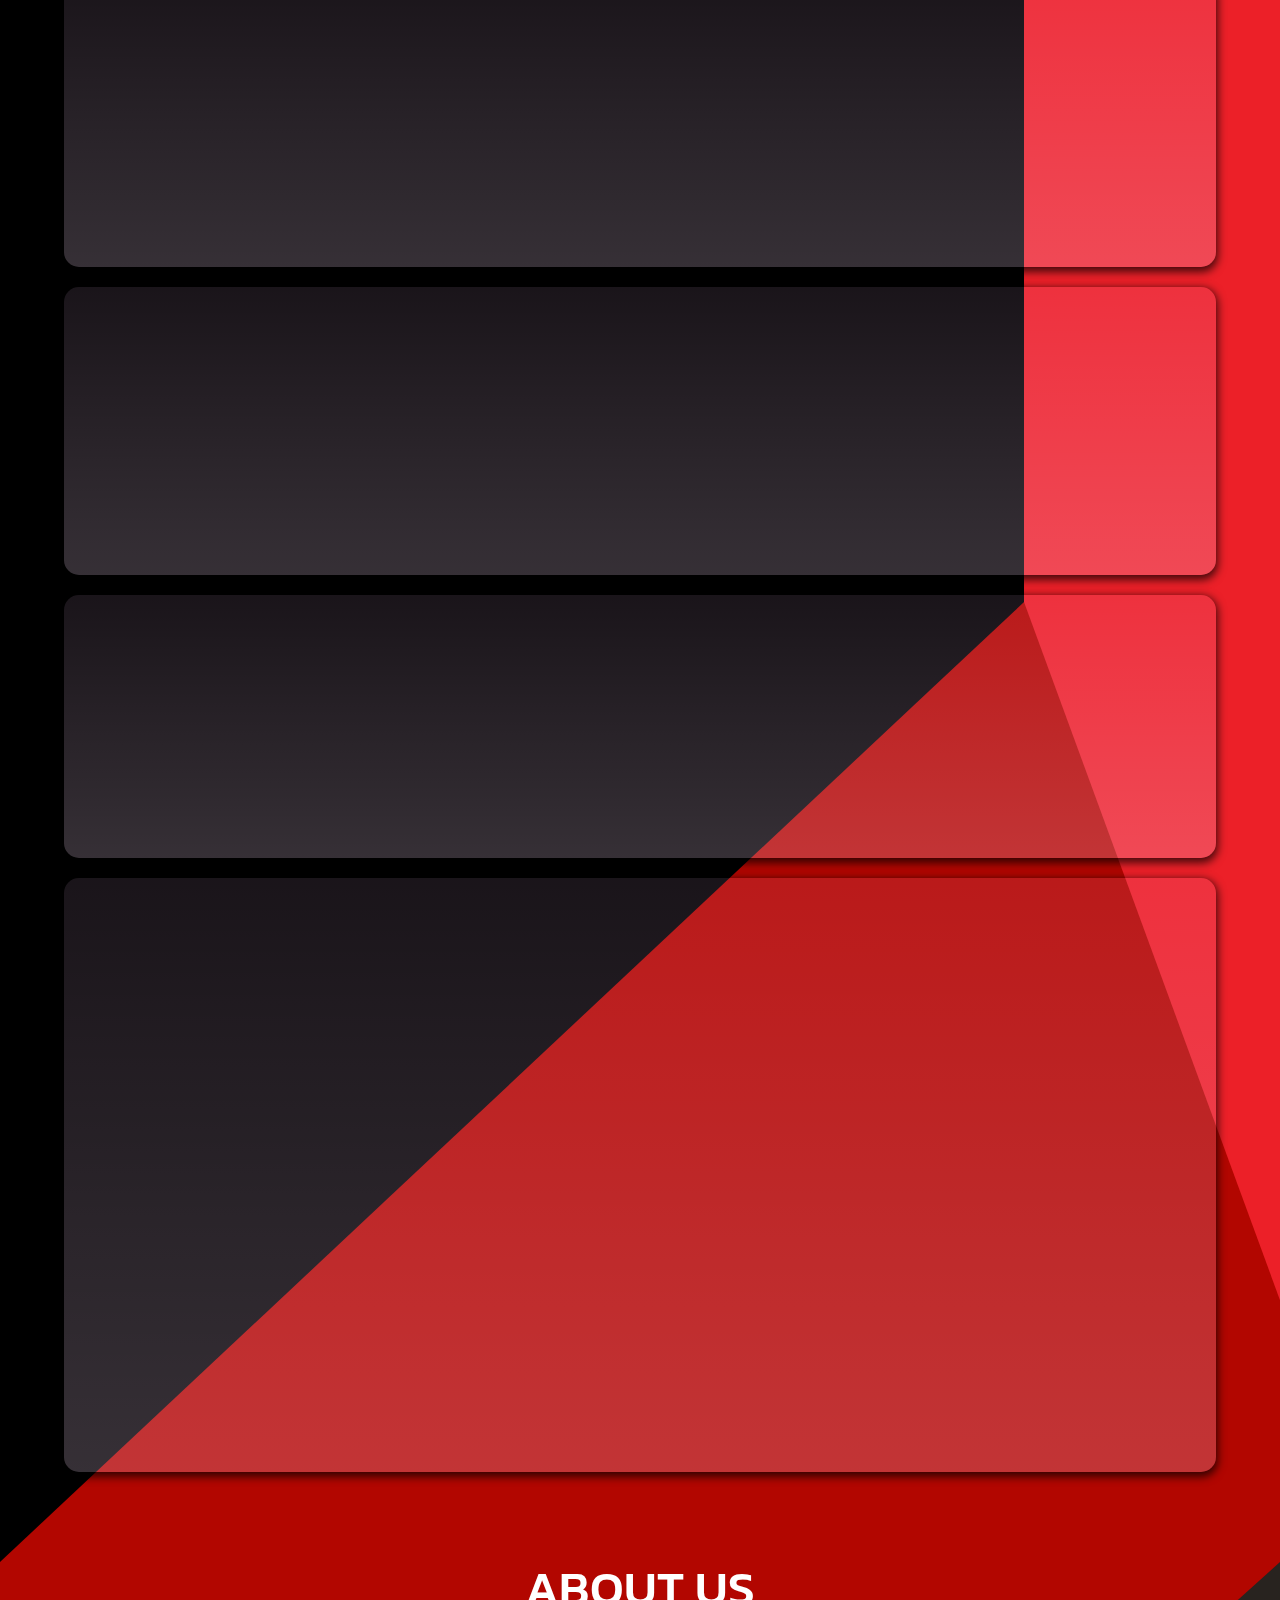
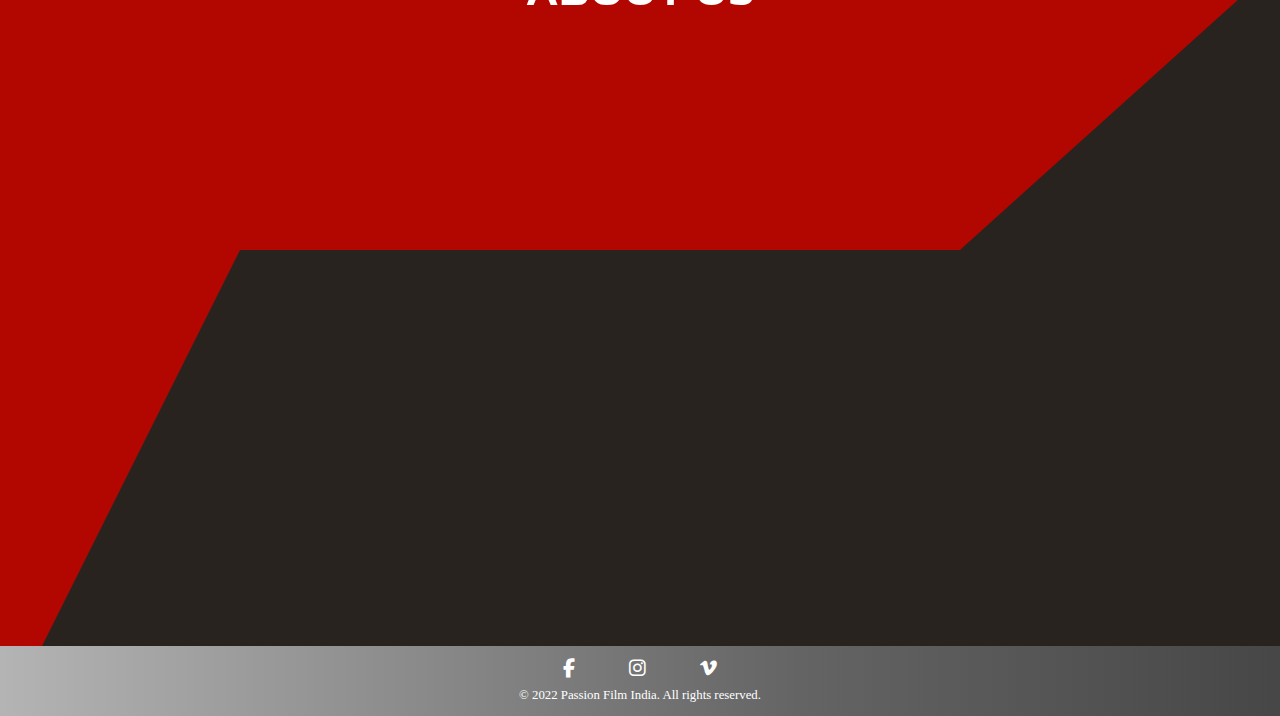
==== commit af3009ee: "Add files via upload" ====
--- a/index.html
+++ b/index.html
@@ -43,10 +43,12 @@
     <section id="top">
 
       <div class="hero">
+
         <div class="dog-ear"></div>
 
 
         <div class="vid-holder">
+
 
           <div class="swiper mySwiper">
             <div class="swiper-wrapper swi-wrap">
@@ -152,12 +154,12 @@
                 </div>
               </div>
 
-              <div class="swiper-slide"> <img src="images\new\cropped\pour-home.jpg" alt="Pour-Home-Kareena-Kapoor">
+              <!-- <div class="swiper-slide"> <img src="images\new\cropped\pour-home.jpg" alt="Pour-Home-Kareena-Kapoor">
                 <div class="over">
                   <p>https://player.vimeo.com/video/373323586?h=1276e9bd3f&byline=0&portrait=0</p>
                   <h3 class="films-title">Pour Home - Kareena Kapoor Khan</h3>
                 </div>
-              </div>
+              </div> -->
               <div class="swiper-slide"> <img src="images\new\cropped\HIL-dhoni.jpg" alt="HIL-Dhoni">
                 <div class="over">
                   <p>https://player.vimeo.com/video/373324426?h=70cb229867&byline=0&portrait=0</p>
@@ -170,12 +172,12 @@
                   <h3 class="films-title">Pepperfry - Raj Kumar Roa & Patralekha</h3>
                 </div>
               </div>
-              <div class="swiper-slide"> <img src="images\new\cropped\tops-pickles.jpg" alt="Tops-Pickles-Kareena-Kapoor">
+              <!-- <div class="swiper-slide"> <img src="images\new\cropped\tops-pickles.jpg" alt="Tops-Pickles-Kareena-Kapoor">
                 <div class="over">
                   <p>https://player.vimeo.com/video/734645891?h=0e11bf3f2b&byline=0&portrait=0</p>
                   <h3 class="films-title">TOPS PICKLES - Kareena Kapoor Khan</h3>
                 </div>
-              </div>
+              </div> -->
               <div class="swiper-slide"> <img src="images\Final\cropped\simco-huma-qureshi-1.jpg" alt="Simco-Huma-Qureshi">
                 <div class="over">
                   <p>https://player.vimeo.com/video/733201907?h=0300874274&title=0&byline=0&portrait=0</p>
--- a/css/styles.css
+++ b/css/styles.css
@@ -41,9 +41,12 @@
 }
 
 nav{
-  background: var(--gradientWhite);
+  /* background: var(--gradientWhite); */
   /* background: rgba(170,170,170,1); */
   /* background:rgb(202,202,202); */
+  background: linear-gradient(90deg , rgba(180,180,180,1),rgba(100,100,100,1),rgba(0,0,0,1));
+  /* background-size: 200% 200%; */
+  /* background: linear-gradient(-90deg, rgba(180,180,180,1),rgba(100,100,100,1),rgba(0,0,0,1),rgba(100,100,100,1),rgba(180,180,180,1)); */
   /* background:var(--exp3); */
   /* background: rgba(20,20,20,1); */
   display: flex;
@@ -78,20 +81,11 @@
   opacity: 1;
 }
 
-/* nav::before{
-  content:'';
-  width:100%;
-  height: 100%;
-  border-radius: 0 0 15% 15%;
-  background: white;
-  position: absolute;
-  top:0;left:0;
-  z-index: -1;
-} */
+
 nav:hover {
   transition: .6s ease-in-out;
   /* background: rgba(50,50,50,1); */
-  background: rgba(130,130,130,1);
+  /* background: rgba(130,130,130,1); */
   /* background-image: var(--gradient2); */
   opacity: 1;
   /* border-radius: 0 0 15% 15%; */
@@ -113,7 +107,7 @@
   border-radius: 0 0 15% 15%;
   opacity: 0;
   height: 30px;
-  background: var(--trans);
+  /* background: var(--trans); */
   position: static;
 }
 
@@ -121,6 +115,7 @@
   transition: .6s ease-in-out;
   /* background-image: var(--gradient2); */
   background: rgba(130,130,130,1);
+  background: linear-gradient(120deg , rgba(180,180,180,1),rgba(100,100,100,1),rgba(0,0,0,1));
   opacity: 1;
   border-radius: 0 0 15% 15%;
   display: flex;
@@ -241,12 +236,67 @@
   background-color: white;
 }
 #top .dog-ear{
-  border-left-color: var(--exp);
-  border-right-color: var(--main);
+  border-left-color: var(--alt);
+  border-right-color: var(--orange);
   border-bottom-color: var(--alt);
   border-top-color: var(--exp);
+  border-top-color: var()
   background: var(--exp2);
-}
+  /* background: rgba(0,0,0,.5)!important; */
+  z-index: 0;
+
+}
+#top .swiper {
+  width: 90%;
+      height: 100%;
+
+       margin: 60px auto;
+
+
+    }
+    #top .swiper-wrapper{
+      width:100%;
+      height: 100%;
+      display: flex;
+
+      align-items:center;
+
+
+    }
+
+  #top .swiper-slide {
+    text-align: center;
+       font-size: 18px;
+       /* background: #fff;
+       background: black; */
+      max-width:750px;
+       max-height: 400px;
+       border-radius: 20px;
+
+
+       /* Center slide text vertically */
+       display: -webkit-box;
+       display: -ms-flexbox;
+       display: -webkit-flex;
+       display: flex;
+       -webkit-box-pack: center;
+       -ms-flex-pack: center;
+       -webkit-justify-content: center;
+       justify-content: center;
+       -webkit-box-align: center;
+       -ms-flex-align: center;
+       -webkit-align-items: center;
+       align-items: center;
+       cursor: pointer;
+    }
+
+    #top .swiper-slide img {
+      /* display: block; */
+       width: 100%;
+       height: 100%;
+       object-fit: cover;
+       border-radius: 5px;
+    }
 
 /* .main-awards-list{
   max-width: 80%;
@@ -254,8 +304,11 @@
 @media only screen and (min-width:260px) and (max-width:686px) {
 
   .navbar-links {
-    top: 75px !important;
+    top: 86px !important;
     z-index: 100000 !important;
+  }
+  .navbar-item{
+    font-size: 1rem!important;
   }
   .fade-in-text {
     font-size: 1rem !important;
@@ -263,16 +316,8 @@
 .celeb-head{
   font-size: 1rem!important;
 }
-.vid-holder{
-  top:0!important;
-  height: 30vh!important;
-}
-  /* .socail-media-list li{
-  display: inline!important;
-
-  height: 20px!important;
-  width: 20px!important;
-} */
+
+
   .form-title {
     font-size: 1.2rem !important;
   }
@@ -288,9 +333,6 @@
     max-width: 80% !important;
   }
 
-  /* .container .overlay{
-      background: transparent !important;
-    } */
 
   .content {
     padding-bottom: 1rem !important;
@@ -472,12 +514,10 @@
     /* height:50%!important; */
   }
   .vid-holder{
-    top:76px;
-    height: 60vh!important;
-  }
-  .vid-holder video{
-    /* object-fit: none!important; */
-  }
+    top:36px;
+    height: 50vh!important;
+  }
+
   #middle-p .dog-ear{
     border-width: 12rem 22rem 40rem 95vw!important;
   }
@@ -571,7 +611,11 @@
   display: none;
 }
 
-}
+
+
+}
+
+
  .swiper-button-next{
 
 color:var(--main);
@@ -585,7 +629,7 @@
 }
 
 
-@media only screen and (mix-width:689px) and (max-width:1000px) {
+@media only screen and (min-width:689px) and (max-width:1000px) {
   .films-title {
     font-size: .9rem !important;
   }
@@ -598,20 +642,28 @@
     font-size: 3rem !important;
     width: 100% !important;
   }
-.test .swiper-slide {
+/* .test .swiper-slide {
     width:100%!important;
-  }
+  } */
 
   .award-holder img {
     max-width: 50% !important;
   }
+  #top .swiper{
+    top:50px;
+    height: 60%!important;
+  }
   #top .swiper-slide {
-    max-width: 450px !important;
-    max-height: 350px !important;
+    max-width: 650px !important;
+    max-height: 450px !important;
     /* -webkit-box-reflect: below 6px linear-gradient(transparent, transparent, #0004); */
   }
   #top .swiper-slide img{
-    object-fit: contain!important;
+    object-fit: cover!important;
+  }
+
+ .vid-holder{
+    height: 50vh!important;
   }
 
 }
@@ -648,7 +700,7 @@
   }
 
   nav {
-    background-image: var(--gradient2) !important;
+    /* background-image: var(--gradient2) !important; */
 
     z-index: 10000 !important;
   }
@@ -664,7 +716,7 @@
     box-shadow: 0 3px 20px rgba(0, 0, 0, .3);
     border-radius: 0 0 15% 15%;
     /* background: var(--orange); */
-    background-image: var(--gradient2);
+    /* background-image: var(--gradient2); */
 
     opacity: 1;
     height: auto;
@@ -680,7 +732,7 @@
     display: flex;
     position: absolute;
     left: -100%;
-    top: 100px;
+    top: 106px;
     gap: 30px;
     padding-bottom: 5rem;
     flex-direction: column;
@@ -688,7 +740,9 @@
     /* justify-content: flex-start; */
     /* background-image: url(https://images.unsplash.com/photo-1534796636912-3b95b3ab5986?ixlib=rb-1.2.1&ixid=MnwxMjA3fDB8MHxleHBsb3JlLWZlZWR8MXx8fGVufDB8fHx8&w=1000&q=80); */
     /* background: var(--orange); */
-    background-image: var(--gradient2Inv);
+    /* background-image: var(--gradient2Inv); */
+    background: linear-gradient(90deg , rgba(180,180,180,1));
+    background: rgba(180,180,180,.8);
     background-attachment: fixed;
     /* object-fit: cover; */
     width: 100%;
@@ -742,58 +796,7 @@
   position: relative;
   height: 100%;
 }
-#top .swiper {
-  width: 90%;
-      height: 100%;
-      /* margin-left: auto;
-       margin-right: auto;
-       margin-bottom:60px; */
-       margin: 60px auto;
-
-
-    }
-    #top .swiper-wrapper{
-      width:100%;
-      height: 100%;
-      display: flex;
-
-      align-items:center;
-
-
-    }
-
-  #top .swiper-slide {
-    text-align: center;
-       font-size: 18px;
-       background: #fff;
-       background: black;
-      max-width:750px;
-       max-height: 400px;
-       border-radius: 20px;
-
-
-       /* Center slide text vertically */
-       display: -webkit-box;
-       display: -ms-flexbox;
-       display: -webkit-flex;
-       display: flex;
-       -webkit-box-pack: center;
-       -ms-flex-pack: center;
-       -webkit-justify-content: center;
-       justify-content: center;
-       -webkit-box-align: center;
-       -ms-flex-align: center;
-       -webkit-align-items: center;
-       align-items: center;
-    }
-
-    #top .swiper-slide img {
-      /* display: block; */
-       width: 100%;
-       height: 100%;
-       object-fit: cover;
-       border-radius: 5px;
-    }
+
 
 .fade-in-text {
   width: 100%;
@@ -870,18 +873,33 @@
 .vid-holder {
   display: flex;
   position: relative;
-  width: 100%;
-  height: 80vh;
+  flex-direction: column;
+  width: 100%;
+  height: 100vh;
   justify-content: center;
   align-items: center;
-  margin-top:50px;
+
+  /* margin-top:50px; */
 
   /* background: var(--gradient); */
-  background: black;
+  /* background: black; */
   background: linear-gradient(rgba(0,0,0,.5),rgba(0,0,0,1));
+
+
   /* margin:auto; */
   -webkit-animation: fadeIn 1.5s ease-in;
 }
+/* .vid-holder::before{
+  content: '';
+  position: absolute;
+  width:100%;
+  height:100%;
+  background-image: url(https://ik.imagekit.io/768eoiozf/passion-film-india-logo_Jy6N24iOgm.png?ik-sdk-version=javascript-1.4.3&updatedAt=1665680243969);
+  background-repeat: no-repeat;
+  background-position: center;
+  background-size: contain;
+
+} */
 
 .vid-holder video {
   object-fit: cover;
@@ -1448,6 +1466,9 @@
   width: 100%;
   overflow-y: scroll !important;
   -webkit-overflow-y-scroll: touch!important;
+  /* z-index:9999; */
+  /* z-index: 5; */
+  -webkit-overflow-scrolling: touch;
   line-height: 1.2;
   /* padding:0 10px; */
   -webkit-backface-visibility: hidden;
@@ -1461,8 +1482,8 @@
   font-size: 1rem;
   text-align: justify;
   color: var(--exp);
-  /* overflow-y: scroll;
-  -webkit-overflow-y-scroll: touch!important; */
+  /* overflow-y: scroll; */
+  /* -webkit-overflow-y-scroll: touch!important; */
 }
 
 .card-body::-webkit-scrollbar {
@@ -2058,14 +2079,13 @@
   text-align: justify;
 }
 
-.swiper {
+.test .swiper {
   width: 80%;
-  /* padding-top: 50px; */
-  /* padding-bottom: 50px; */
+
   height: 70%;
-  background: var(--trans);
+  /* background: var(--trans); */
   border-radius: 15px;
-  /* border:.5px solid var(--mid); */
+
 }
 
 .swiper-pagination-bullet {
@@ -2801,11 +2821,12 @@
 
 #footer {
   width: 100%;
-  height: 100%;
+  /* height: 100%; */
   position: static;
   bottom: 0;
   background: var(--gradient2Inv);
   background:rgba(20,20,20,1);
+  background: linear-gradient(-90deg, rgba(180,180,180,1),rgba(100,100,100,1),rgba(0,0,0,.8),rgba(100,100,100,1),rgba(180,180,180,1));
   /* background:var(--orange); */
   /* background: black; */
   padding: 5px 0;
@@ -2815,6 +2836,8 @@
   margin: auto;
   display: flex;
   justify-content: flex-end;
+  animation: colour 10s alternate infinite;
+  background-size: 250% 150%;
 }
 
 .social h3 {
@@ -2989,21 +3012,15 @@
     }
   }
   @keyframes colour {
-    0%{
-      background: rgba(100,100,100,1);
-    }
-    /* 25%{
-      background: rgba(130,130,130,1);
-    }
-    50%{
-      background: rgba(150,150,150,1);
-    }
-    75%{
-      background: rgba(170,170,170,1);
-    } */
-    100%{
-      background: rgba(180,180,180,1);
-    }
+    0% {
+		background-position: 0% 50%;
+	}
+	50% {
+		background-position: 70% 50%;
+	}
+	100% {
+		background-position: 0% 50%;
+	}
   }
 
   @media (hover:none) {
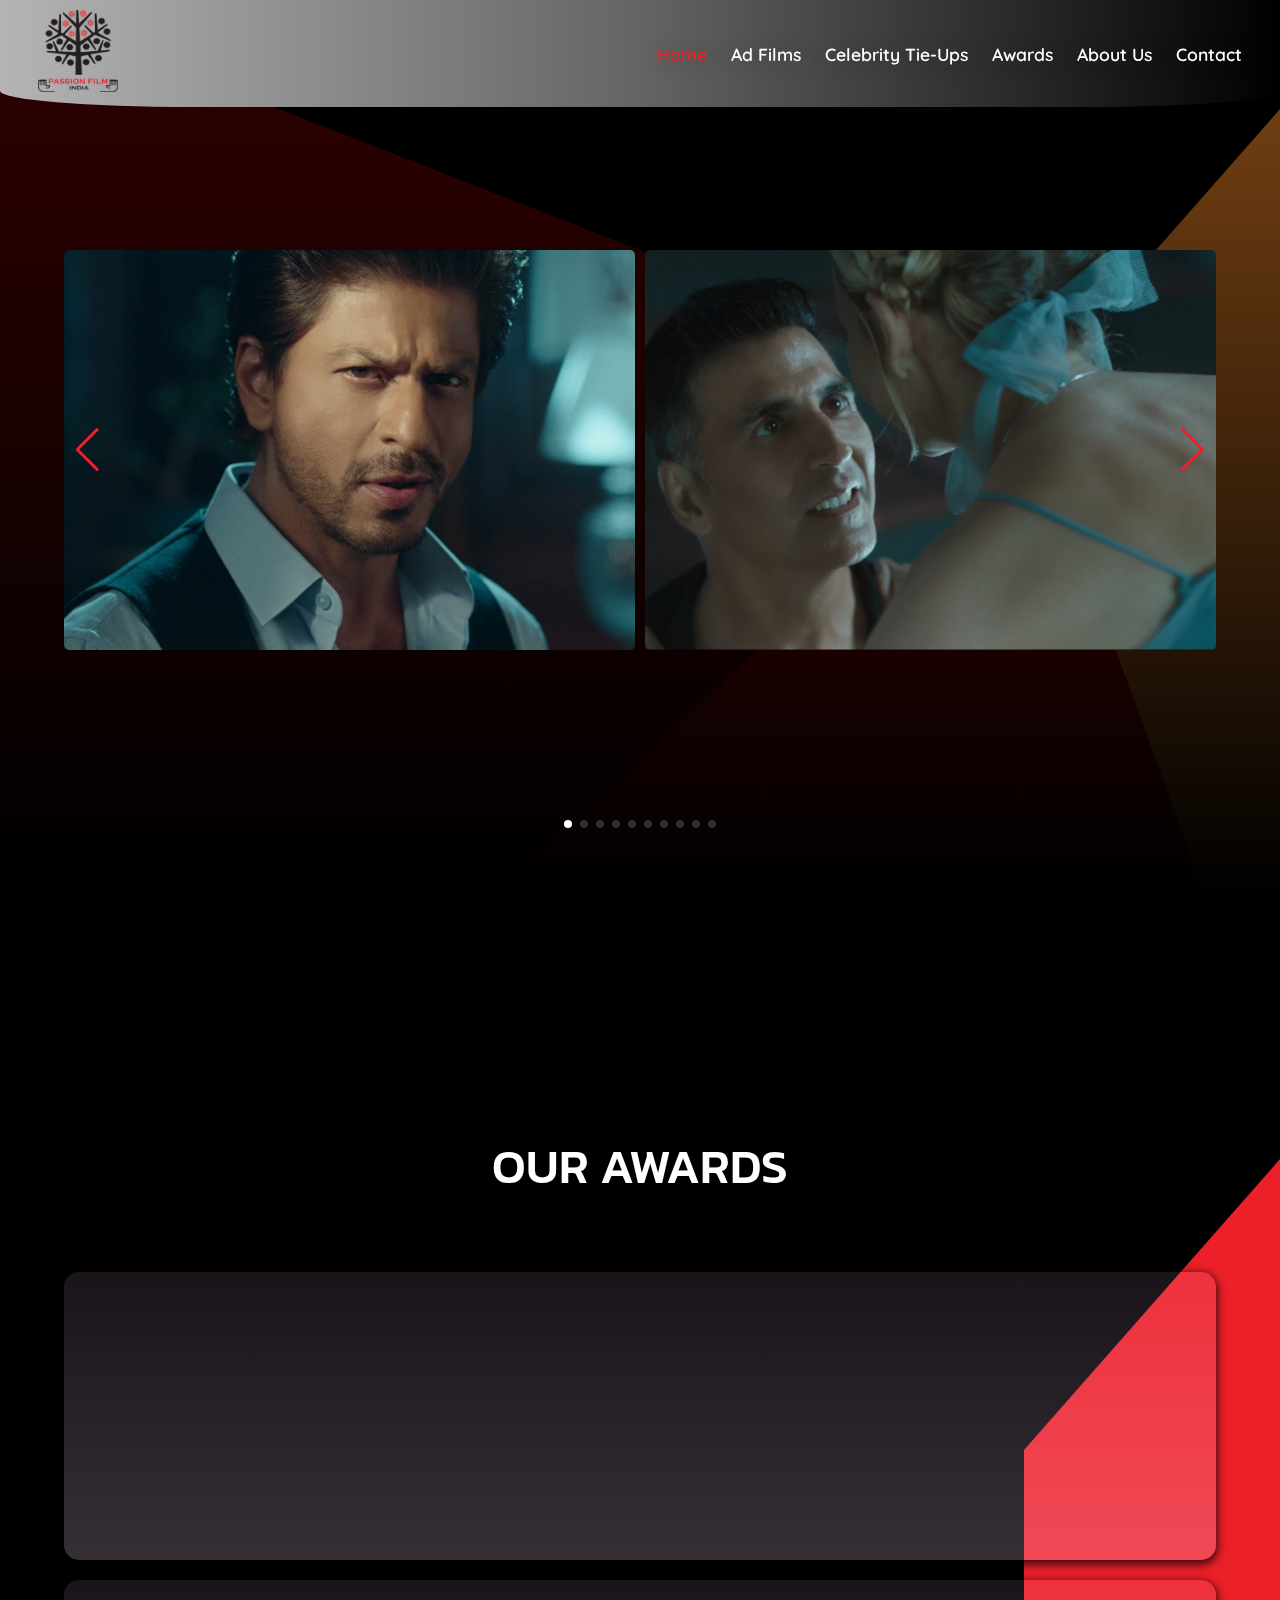
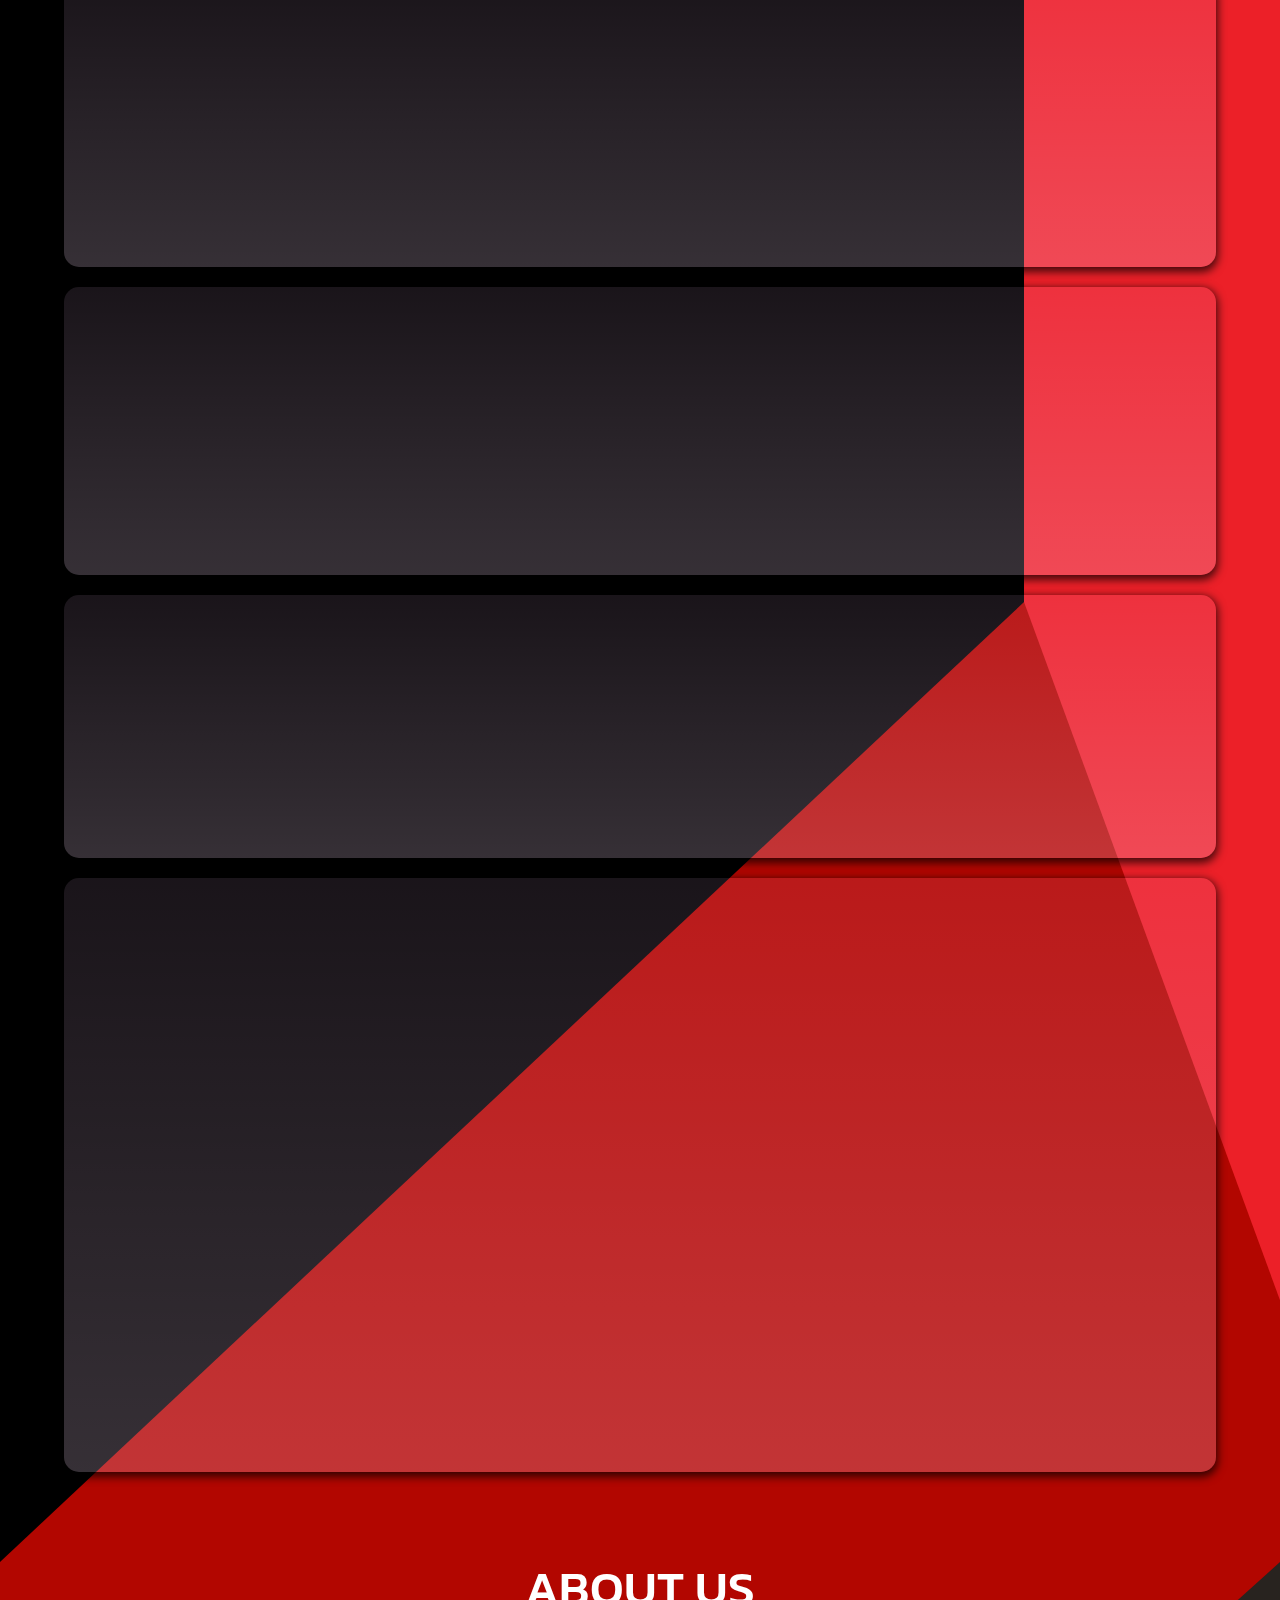
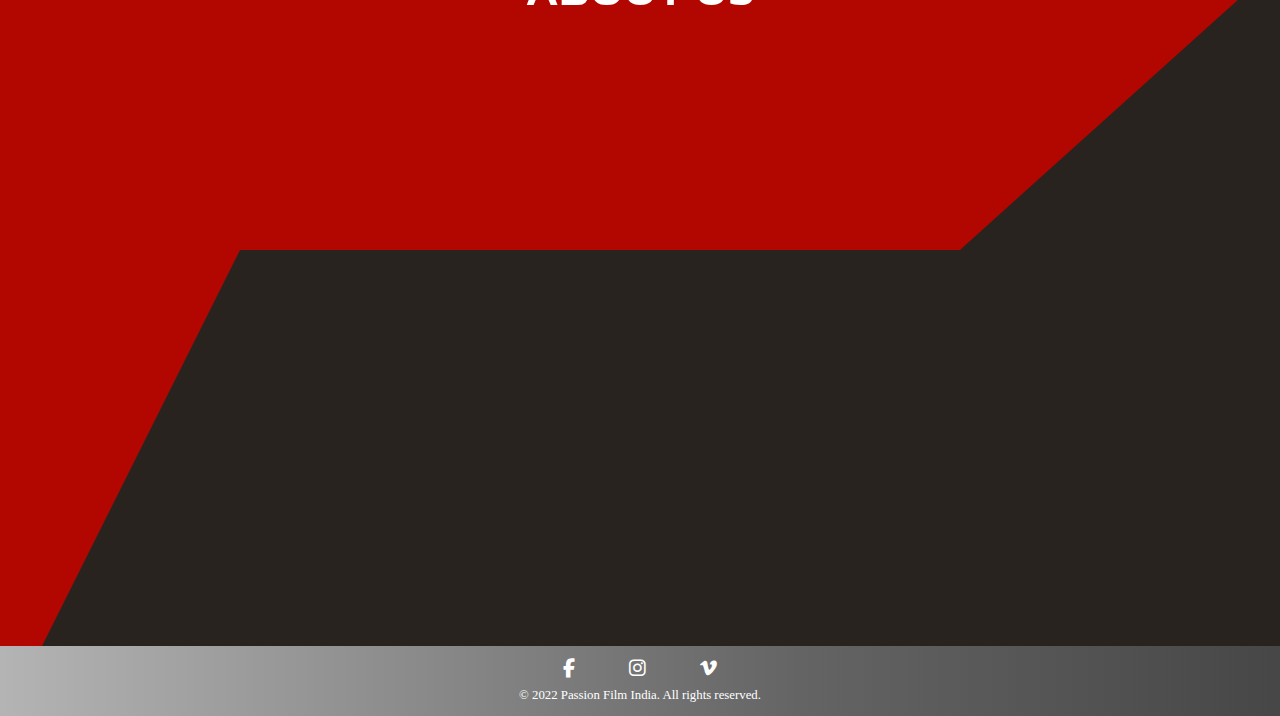
==== commit e8eb4ef6: "Add files via upload" ====
--- a/index.html
+++ b/index.html
@@ -41,6 +41,40 @@
   <div class="page">
 
     <section id="top">
+      <!-- <div class="sections">
+
+        <div class="container">
+
+          <div class="catergory one">
+            <video class="cat" src="https://ik.imagekit.io/768eoiozf/Rickyji_UieNT2H4t.mp4?ik-sdk-version=javascript-1.4.3&updatedAt=1667638443824" muted playsinline loop></video>
+            <a href="films.html">
+              <div class="overlay">
+
+                <div class="text">Ad Films</div>
+              </div>
+            </a>
+
+
+
+
+
+
+          </div>
+
+          <div class="catergory ">
+
+            <video class="cat" src="https://ik.imagekit.io/768eoiozf/Stars-120880-s_d0rcpDSsF.mp4?ik-sdk-version=javascript-1.4.3&updatedAt=1665669824306" muted playsinline loop> </video>
+            <a href="celebrity.html">
+              <div class="overlay">
+                <div class="text">Celebrity Tie-ups</div>
+              </div>
+            </a>
+
+
+          </div>
+        </div>
+
+      </div> -->
 
       <div class="hero">
 
--- a/css/styles.css
+++ b/css/styles.css
@@ -46,7 +46,7 @@
   /* background:rgb(202,202,202); */
   background: linear-gradient(90deg , rgba(180,180,180,1),rgba(100,100,100,1),rgba(0,0,0,1));
   /* background-size: 200% 200%; */
-  /* background: linear-gradient(-90deg, rgba(180,180,180,1),rgba(100,100,100,1),rgba(0,0,0,1),rgba(100,100,100,1),rgba(180,180,180,1)); */
+  /* background: linear-gradient(-90deg, rgba(180,180,180,1),rgba(100,100,100,1),rgba(0,0,0,.7),rgba(100,100,100,1),rgba(180,180,180,1)); */
   /* background:var(--exp3); */
   /* background: rgba(20,20,20,1); */
   display: flex;
@@ -310,6 +310,9 @@
   .navbar-item{
     font-size: 1rem!important;
   }
+  .sections{
+    top:-5px;
+  }
   .fade-in-text {
     font-size: 1rem !important;
   }
@@ -652,10 +655,11 @@
   #top .swiper{
     top:50px;
     height: 60%!important;
+    width:80%;
   }
   #top .swiper-slide {
-    max-width: 650px !important;
-    max-height: 450px !important;
+    /* max-width: 600px !important; */
+    max-height: 400px !important;
     /* -webkit-box-reflect: below 6px linear-gradient(transparent, transparent, #0004); */
   }
   #top .swiper-slide img{
@@ -670,7 +674,7 @@
 
 @media only screen and (min-width:320px) and (max-width:1200px) {
   .box {
-    flex-direction: column;
+    flex-direction: row!important;
     justify-content: center !important;
     align-items: center !important;
     flex-wrap: wrap !important;
@@ -732,7 +736,7 @@
     display: flex;
     position: absolute;
     left: -100%;
-    top: 106px;
+    top: 105.6px;
     gap: 30px;
     padding-bottom: 5rem;
     flex-direction: column;
@@ -741,8 +745,8 @@
     /* background-image: url(https://images.unsplash.com/photo-1534796636912-3b95b3ab5986?ixlib=rb-1.2.1&ixid=MnwxMjA3fDB8MHxleHBsb3JlLWZlZWR8MXx8fGVufDB8fHx8&w=1000&q=80); */
     /* background: var(--orange); */
     /* background-image: var(--gradient2Inv); */
-    background: linear-gradient(90deg , rgba(180,180,180,1));
-    background: rgba(180,180,180,.8);
+    background: linear-gradient(90deg , rgba(180,180,180,1),rgba(0,0,0,1));
+    /* background: rgba(180,180,180,.8); */
     background-attachment: fixed;
     /* object-fit: cover; */
     width: 100%;
@@ -795,6 +799,7 @@
   width: 100%;
   position: relative;
   height: 100%;
+  background: black;
 }
 
 
@@ -965,7 +970,9 @@
   justify-content: center;
   margin: auto;
   width: 100%;
-  /* padding:10px 0; */
+
+  /* margin-top:100px; */
+  /* padding-top:120px ; */
 }
 
 .container {
@@ -1034,13 +1041,10 @@
   color: white;
 }
 
-/* .sections .overlay:hover {
-  background: rgba(0, 0, 0, 0);
-} */
+
 .sections .overlay:hover {
   opacity: 0;
-  /* background: var(--trans); */
-  /* background: linear-gradient(transparent,transparent); */
+
 }
 
 .sections .overlay:hover>* {
@@ -2760,7 +2764,7 @@
   display: flex;
   max-width: 80%;
   height: 60%;
-  flex-direction: row;
+  flex-direction: column;
   justify-content: center;
   align-items: center;
   margin: auto;
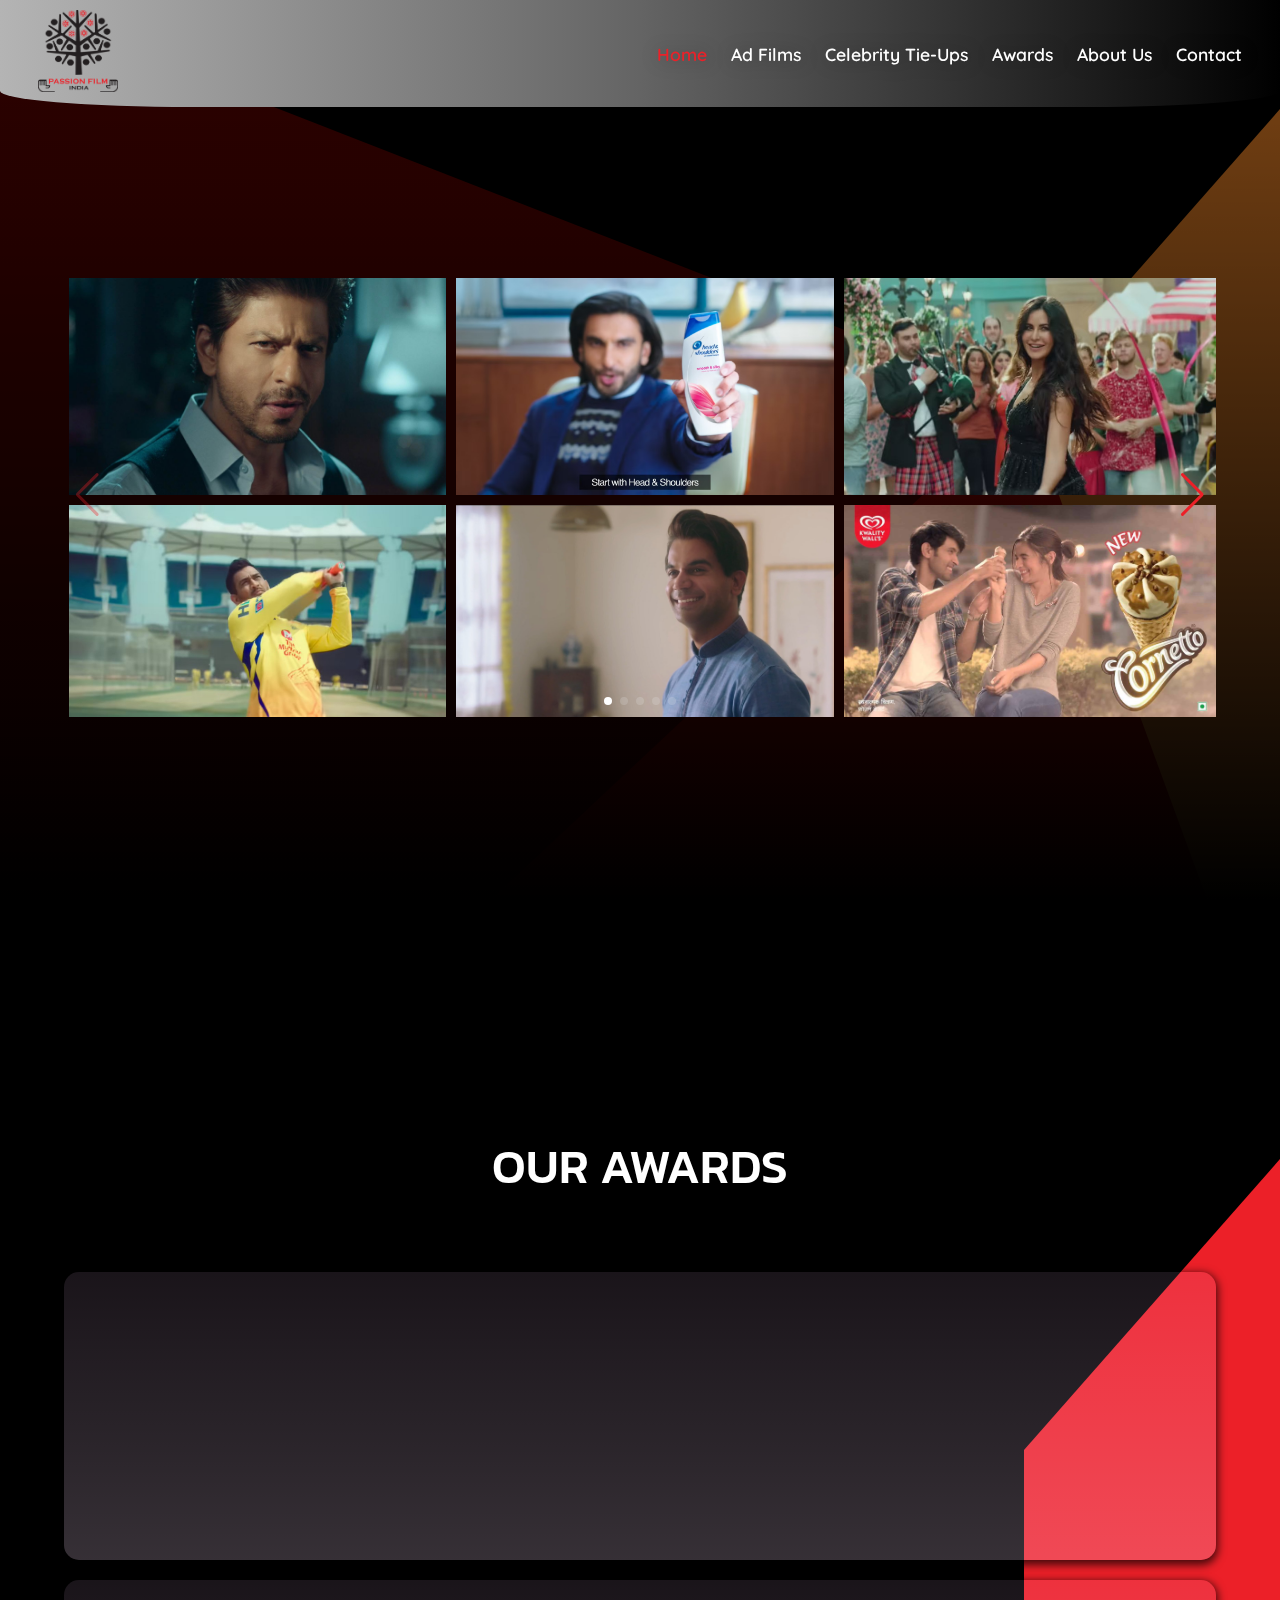
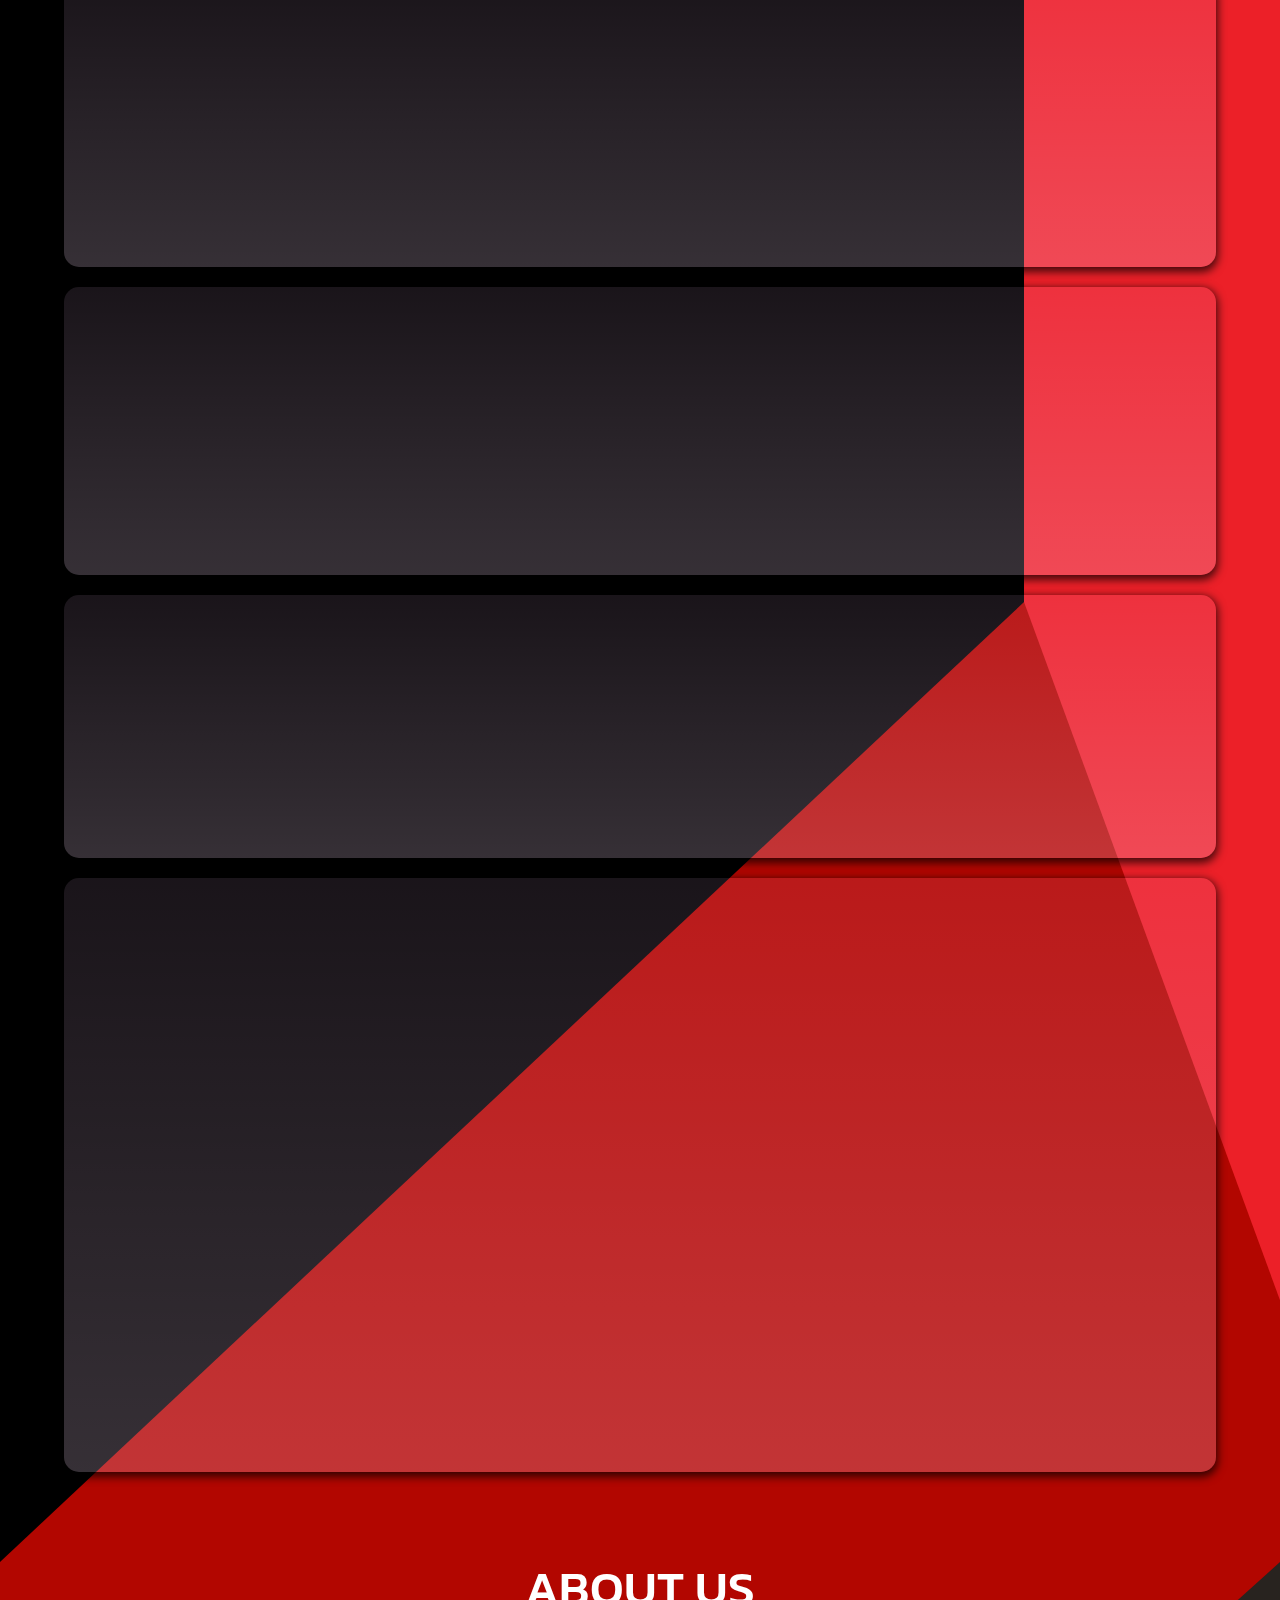
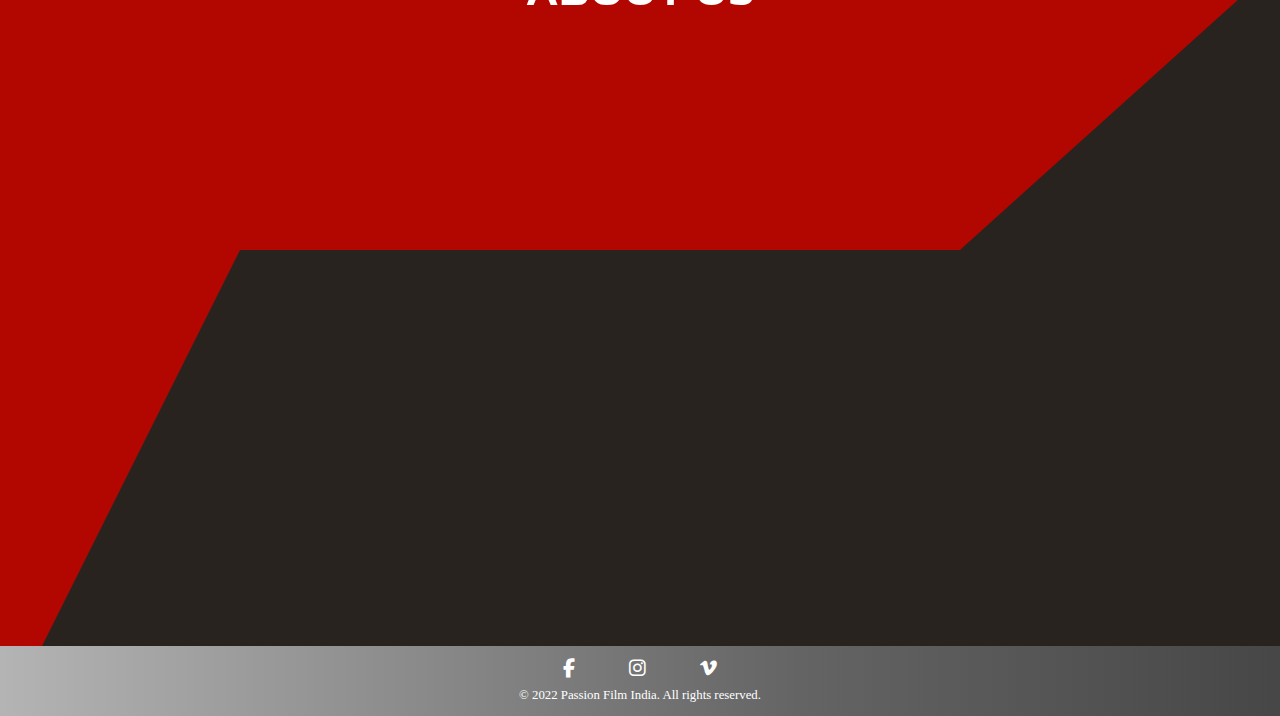
==== commit 36e65b91: "Add files via upload" ====
--- a/index.html
+++ b/index.html
@@ -5,7 +5,7 @@
   <meta charset="utf-8">
   <link rel="icon" href="passion-film-india-logo.png">
   <meta name="viewport" content="width=device-width, initial-scale=1">
-  <meta name="description" content="Passion Film India creates Ad films , Brand films and TVCs . We are a Video production house based in Delhi , India.">
+  <meta name="description" content="Passion Film India is an International Award Winning Video production house based in Delhi , India. Passion Film India creates Ad films , Brand films and TVCs .">
   <meta name="keywords" content="video production delhi, Production house delhi, video production, content creation, tvc, ad film production, film promos, marketing, advertising"/>
   <link rel="stylesheet" href="https://cdnjs.cloudflare.com/ajax/libs/font-awesome/6.1.2/css/all.min.css">
   <link rel="preconnect" href="https://fonts.googleapis.com">
@@ -94,7 +94,61 @@
               </div>
 
 
-              <div class="swiper-slide"> <img src="images\Final\cropped\envy-akshay-kumar.jpg" alt="envy-deo-akshay-kumar">
+              <div class="swiper-slide"> <img src="images\new\cropped\head&shoulders.jpg">
+                <div class="over">
+                  <p>https://player.vimeo.com/video/373348728?h=d97d12ac56&title=0&byline=0&portrait=0</p>
+
+                  <h3 class="films-title">Head & Shoulders- Ranvir Singh</h3>
+                </div>
+              </div>
+              <div class="swiper-slide"> <img src="images\new\cropped\lino-perros.jpg" alt="Lino-Perros-Katrina-Kaif">
+                <div class="over">
+                  <p>https://player.vimeo.com/video/395173083?h=723fb342cf&byline=0&portrait=0</p>
+                  <h3 class="films-title">LINO PERROS - Katrina Kaif</h3>
+                </div>
+              </div>
+
+              <div class="swiper-slide"> <img src="images\new\cropped\fixderma-shadow-matte.jpg">
+                <div class="over">
+                  <p>https://player.vimeo.com/video/733166739?h=b908839508&title=0&byline=0&portrait=0</p>
+                  <h3 class="films-title">FIX DERMA SHADOW MATTE CREAM-Vaani Kapoor</h3>
+                </div>
+              </div>
+
+              <div class="swiper-slide"> <img src="images\new\cropped\manyavar.jpg">
+                <div class="over">
+                  <h3 class="films-title">Manyavar Aadha Aadha -Virat Kohli</h3>
+                  <p>https://player.vimeo.com/video/373328595?h=98b5c581d8&title=0&byline=0&portrait=0</p>
+                </div>
+
+              </div>
+              <div class="swiper-slide"> <img src="images\new\cropped\woosh.jpg">
+                <div class="over">
+                  <p>https://player.vimeo.com/video/373339857?h=2d763ae393&byline=0&portrait=0</p>
+                  <h3 class="films-title">Woosh TVC - Kajol</h3>
+                </div>
+              </div>
+              <div class="swiper-slide"> <img src="images\new\cropped\SRK-Horse-Denver.jpg">
+                <div class="over">
+                  <p>https://player.vimeo.com/video/373340956?h=e78851fd0a&title=0&byline=0&portrait=0</p>
+
+                  <h3 class="films-title">Denver Deo - Shahrukh Khan</h3>
+                </div>
+              </div>
+
+              <div class="swiper-slide"> <img src="images\Final\cropped\frankfinn-alia.jpg" alt="Frankfinn-Airhostess-Academy-Alia-Bhatt" >
+                <div class="over">
+                  <h3 class="films-title">Frankfinn Air Hostess Academy - Alia Bhatt</h3>
+                  <p>
+                    https://player.vimeo.com/video/275216295?h=3326914e31&title=0&byline=0&portrait=0
+
+                  </p>
+
+
+                </div>
+
+              </div>
+              <div class="swiper-slide"> <img src="images\Final\cropped\envy-akshay-kumar.jpg">
                 <div class="over">
                   <p>https://player.vimeo.com/video/395170816?h=8e929043ad&title=0&byline=0&portrait=0</p>
                   <h3 class="films-title">Envy - Akshay Kumar</h3>
@@ -103,36 +157,103 @@
 
 
 
-              <div class="swiper-slide"> <img src="images\new\cropped\head&shoulders.jpg">
-                <div class="over">
-                  <p>https://player.vimeo.com/video/373348728?h=d97d12ac56&title=0&byline=0&portrait=0</p>
-
-                  <h3 class="films-title">Head & Shoulders- Ranvir Singh</h3>
-                </div>
-              </div>
-              <div class="swiper-slide"> <img src="images\new\cropped\emraan-CBTF-office.jpg" alt="CBTF-News-Emraan-Hasmi">
-                <div class="over">
-                  <p>https://player.vimeo.com/video/733199614?h=8c20b20fd4&title=0&byline=0&portrait=0</p>
-                  <h3 class="films-title">CBTF News Office - Emraan Hasmi</h3>
-                </div>
-              </div>
-              <div class="swiper-slide"> <img src="images\new\cropped\SRK-Horse-Denver.jpg" style="object-position:left";>
-                <div class="over">
-                  <p>https://player.vimeo.com/video/373340956?h=e78851fd0a&title=0&byline=0&portrait=0</p>
-
-                  <h3 class="films-title">Denver Deo - Shahrukh Khan</h3>
-                </div>
-              </div>
-
-
-
-              <div class="swiper-slide"> <img src="images\new\cropped\manyavar.jpg">
-                <div class="over">
-                  <h3 class="films-title">Manyavar Aadha Aadha -Virat Kohli</h3>
-                  <p>https://player.vimeo.com/video/373328595?h=98b5c581d8&title=0&byline=0&portrait=0</p>
-                </div>
-
-              </div>
+
+
+
+
+              <div class="swiper-slide"> <img src="images\Final\cropped\nigrifix-boman-irani.jpg" alt="nigrifix-Boman-Irani-TVC">
+                <div class="over">
+                  <p>https://player.vimeo.com/video/733202983?h=54c3035ac4&title=0&byline=0&portrait=0</p>
+                  <h3 class="films-title">Nigrifix - Boman Irani</h3>
+                </div>
+              </div>
+
+
+              <div class="swiper-slide"> <img src="images\new\cropped\blue-haven.jpg" alt="Blue-Haven-Huma_Qureshi">
+                <div class="over">
+                  <p>https://player.vimeo.com/video/373110492?h=f918abec1b&byline=0&portrait=0</p>
+                  <h3 class="films-title">BLUE HEAVEN - Huma Qureshi</h3>
+                </div>
+              </div>
+
+
+              <div class="swiper-slide"> <img src="images\new\cropped\mi-arcus-2.jpg" alt="Mi-Arcus-Kareena-Kapoor-2">
+                <div class="over">
+                  <p>https://player.vimeo.com/video/733172568?h=524b7332ae&title=0&byline=0&portrait=0</p>
+                  <h3 class="films-title">MiArcus - Kareena Kapoor</h3>
+                </div>
+              </div>
+
+              <div class="swiper-slide"> <img src="images\new\cropped\vingajoy-charging-pad.jpg" alt="Vingajoy-Charging-Pad-Ayushman-Khurana">
+                <div class="over">
+                  <p>https://player.vimeo.com/video/373354839?h=709fd29a9c&title=0&byline=0&portrait=0</p>
+                  <h3 class="films-title">Vingajoy Charging Pad - Ayushman Khurana</h3>
+                </div>
+              </div>
+
+
+              <div class="swiper-slide"> <img src="images\new\cropped\HIL-dhoni.jpg" alt="HIL-Dhoni">
+                <div class="over">
+                  <p>https://player.vimeo.com/video/373324426?h=70cb229867&byline=0&portrait=0</p>
+                  <h3 class="films-title">HIL TVC - Dhoni</h3>
+                </div>
+              </div>
+
+              <div class="swiper-slide"> <img src="images\Final\cropped\pepperfry.jpg" alt="pepperfry-diwali-Raj Kumar Roa & Patralekha">
+                <div class="over">
+                  <p>https://player.vimeo.com/video/373322482?h=e51e2ea653&byline=0&portrait=0</p>
+                  <h3 class="films-title">Pepperfry - Raj Kumar Roa & Patralekha</h3>
+                </div>
+              </div>
+              <div class="swiper-slide"> <img src="images\Final\cropped\alia-cornetto.jpg">
+                <div class="over">
+                  <p>https://player.vimeo.com/video/376331295?h=6eae69b400&byline=0&portrait=0</p>
+                  <h3 class="films-title">Cornetto TVC -Alia Bhat</h3>
+                </div>
+              </div>
+              <div class="swiper-slide"> <img src="images\new\cropped\tops-pickles.jpg" alt="Tops-Pickles-Kareena-Kapoor">
+                <div class="over">
+                  <p>https://player.vimeo.com/video/734645891?h=0e11bf3f2b&byline=0&portrait=0</p>
+                  <h3 class="films-title">TOPS PICKLES - Kareena Kapoor Khan</h3>
+                </div>
+              </div>
+              <div class="swiper-slide"> <img src="images\Final\cropped\simco-huma-qureshi-1.jpg" alt="Simco-Huma-Qureshi">
+                <div class="over">
+                  <p>https://player.vimeo.com/video/733201907?h=0300874274&title=0&byline=0&portrait=0</p>
+                  <h3 class="films-title">Simco - Huma Qureshi</h3>
+                </div>
+              </div>
+              <div class="swiper-slide"> <img src="images\new\cropped\envy-smart-deo.jpg" alt="Envy-Smart-Deo-TVC">
+                <div class="over">
+                  <p>https://player.vimeo.com/video/373319910?h=b410fcaf9a&title=0&byline=0&portrait=0</p>
+                  <h3 class="films-title">Envy Smart Deo </h3>
+                </div>
+              </div>
+
+
+              <div class="swiper-slide"> <img src="images\new\cropped\sony-sab.jpg" alt="Sony-SAB-Varun-Dhawan">
+                <div class="over">
+                  <p>https://player.vimeo.com/video/373325416?h=b4cff2a790&byline=0&portrait=0</p>
+                  <h3 class="films-title">Sab TV Logo Reveal - Varun Dhawan</h3>
+                </div>
+              </div>
+              <div class="swiper-slide"> <img src="images\new\cropped\marvel-tea.jpg" alt="Marvel-Tea-Kareena-Kapoor">
+                <div class="over">
+                  <p>https://player.vimeo.com/video/733890732?h=b625880223&byline=0&portrait=0</p>
+                  <h3 class="films-title">Marvel Tea - Kareena Kapoor Khan</h3>
+                </div>
+              </div>
+
+
+
+
+              <div class="swiper-slide"> <img src="images\Final\cropped\snakkers-katrina-kaif.jpg" alt="Snakkers-Katrina-kaif">
+                <div class="over">
+                  <p>https://player.vimeo.com/video/371358312?h=66c4cb3b35&title=0&byline=0&portrait=0</p>
+                  <h3 class="films-title">Snakker - Katrina Kaif</h3>
+                </div>
+              </div>
+
 
               <div class="swiper-slide"> <img src="images\new\cropped\kwality-milk.jpg" alt="Kwality-Milk-Akshay-Kumar">
                 <div class="over">
@@ -142,93 +263,6 @@
               </div>
 
 
-
-
-
-
-              <div class="swiper-slide"> <img src="images\Final\cropped\alia-cornetto.jpg" alt="alia-bhatt-cornetto">
-                <div class="over">
-                  <p>https://player.vimeo.com/video/376331295?h=6eae69b400&byline=0&portrait=0</p>
-                  <h3 class="films-title">Cornetto TVC -Alia Bhat</h3>
-                </div>
-              </div>
-
-              <div class="swiper-slide"> <img src="images\new\cropped\dabur-juice.jpg">
-                <div class="over">
-                  <p>https://player.vimeo.com/video/376329879?h=6f5f4fe6de&byline=0&portrait=0</p>
-                  <h3 class="films-title">Dabur Real Juice</h3>
-                </div>
-              </div>
-              <div class="swiper-slide"> <img src="images\Final\cropped\nigrifix-boman-irani.jpg" alt="nigrifix-Boman-Irani-TVC">
-                <div class="over">
-                  <p>https://player.vimeo.com/video/733202983?h=54c3035ac4&title=0&byline=0&portrait=0</p>
-                  <h3 class="films-title">Nigrifix - Boman Irani</h3>
-                </div>
-              </div>
-
-
-              <div class="swiper-slide"> <img src="images\new\cropped\blue-haven.jpg" alt="Blue-Haven-Huma_Qureshi">
-                <div class="over">
-                  <p>https://player.vimeo.com/video/373110492?h=f918abec1b&byline=0&portrait=0</p>
-                  <h3 class="films-title">BLUE HEAVEN - Huma Qureshi</h3>
-                </div>
-              </div>
-
-              <div class="swiper-slide"> <img src="images\new\cropped\lino-perros.jpg" alt="Lino-Perros-Katrina-Kaif">
-                <div class="over">
-                  <p>https://player.vimeo.com/video/395173083?h=723fb342cf&byline=0&portrait=0</p>
-                  <h3 class="films-title">LINO PERROS - Katrina Kaif</h3>
-                </div>
-              </div>
-
-              <div class="swiper-slide"> <img src="images\new\cropped\vingajoy-charging-pad.jpg" alt="Vingajoy-Charging-Pad-Ayushman-Khurana">
-                <div class="over">
-                  <p>https://player.vimeo.com/video/373354839?h=709fd29a9c&title=0&byline=0&portrait=0</p>
-                  <h3 class="films-title">Vingajoy Charging Pad - Ayushman Khurana</h3>
-                </div>
-              </div>
-
-              <!-- <div class="swiper-slide"> <img src="images\new\cropped\pour-home.jpg" alt="Pour-Home-Kareena-Kapoor">
-                <div class="over">
-                  <p>https://player.vimeo.com/video/373323586?h=1276e9bd3f&byline=0&portrait=0</p>
-                  <h3 class="films-title">Pour Home - Kareena Kapoor Khan</h3>
-                </div>
-              </div> -->
-              <div class="swiper-slide"> <img src="images\new\cropped\HIL-dhoni.jpg" alt="HIL-Dhoni">
-                <div class="over">
-                  <p>https://player.vimeo.com/video/373324426?h=70cb229867&byline=0&portrait=0</p>
-                  <h3 class="films-title">HIL TVC - Dhoni</h3>
-                </div>
-              </div>
-              <div class="swiper-slide"> <img src="images\Final\cropped\pepperfry.jpg" alt="pepperfry-diwali-Raj Kumar Roa & Patralekha">
-                <div class="over">
-                  <p>https://player.vimeo.com/video/373322482?h=e51e2ea653&byline=0&portrait=0</p>
-                  <h3 class="films-title">Pepperfry - Raj Kumar Roa & Patralekha</h3>
-                </div>
-              </div>
-              <!-- <div class="swiper-slide"> <img src="images\new\cropped\tops-pickles.jpg" alt="Tops-Pickles-Kareena-Kapoor">
-                <div class="over">
-                  <p>https://player.vimeo.com/video/734645891?h=0e11bf3f2b&byline=0&portrait=0</p>
-                  <h3 class="films-title">TOPS PICKLES - Kareena Kapoor Khan</h3>
-                </div>
-              </div> -->
-              <div class="swiper-slide"> <img src="images\Final\cropped\simco-huma-qureshi-1.jpg" alt="Simco-Huma-Qureshi">
-                <div class="over">
-                  <p>https://player.vimeo.com/video/733201907?h=0300874274&title=0&byline=0&portrait=0</p>
-                  <h3 class="films-title">Simco - Huma Qureshi</h3>
-                </div>
-              </div>
-
-
-
-              <div class="swiper-slide"> <img src="images\Final\cropped\snakkers-katrina-kaif.jpg" alt="Snakkers-Katrina-kaif">
-                <div class="over">
-                  <p>https://player.vimeo.com/video/371358312?h=66c4cb3b35&title=0&byline=0&portrait=0</p>
-                  <h3 class="films-title">Snakker - Katrina Kaif</h3>
-                </div>
-              </div>
-
-
               <div class="swiper-slide"> <img src="images\Final\cropped\lakme-shradha-kapoor.jpg" alt="Lakme-Shradha-Kapoor">
                 <div class="over">
                   <p>https://player.vimeo.com/video/766788773?h=076b7a9fba&title=0&byline=0&portrait=0</p>
@@ -236,14 +270,22 @@
                 </div>
               </div>
 
-              <div class="swiper-slide"> <img src="images\new\cropped\mi-arcus-3.jpg" alt="Mi-Arcus-Kareena-Kapoor-3">
-                <div class="over">
-                  <p>https://player.vimeo.com/video/733174800?h=4d5144f400&title=0&byline=0&portrait=0</p>
-                  <h3 class="films-title">MiArcus - Kareena Kapoor</h3>
-                </div>
-              </div>
-
-
+
+              <div class="swiper-slide"> <img src="images\new\cropped\cbtf-fight.jpg" alt="CBTF-News-Emraan-Hasmi">
+                <div class="over">
+                  <p>https://player.vimeo.com/video/733194498?h=97e61ec2d9&title=0&byline=0&portrait=0</p>
+                  <h3 class="films-title">CBTF News Fight - Emraan Hasmi</h3>
+                </div>
+              </div>
+
+
+            
+              <div class="swiper-slide"> <img src="images\new\cropped\fix-my-curls-2.jpg" alt="Fix-My-Curls">
+                <div class="over">
+                  <p>https://player.vimeo.com/video/733180115?h=0932db609e&title=0&byline=0&portrait=0</p>
+                  <h3 class="films-title">Fix My Culrs - Pallak Muchhal</h3>
+                </div>
+              </div>
 
 
             </div>
@@ -443,7 +485,7 @@
                 <!-- <p class="card-subtitle">Lorem ipsum dolor sit amet, consectetur adipisicing elit. Assumenda, officia!</p> -->
               </div>
               <div class="card-back">
-                <div class="card-body">
+                <div class="card-body" style="overflow-y:scroll; -webkit-overflow-scrolling:touch;">
                   <p><strong>Passion Film</strong> is an international award-winning Indian film production house having the honour of being the first ever Indian Company to win the Cannes Dolphin from India in 2015 at the Cannes Corporate Media and
                     TV Awards. We follow edit up with a consecutive win in 2016, again!</p>
                   <p>In addition to the numerous National and International Awards,<strong>Passion Film</strong> is also the sole winner of Gold Stevie Award for its brand films at the International Business Awards consecutive in 2015 and 2016.</p>
@@ -480,7 +522,7 @@
 
               </div>
               <div class="card-back">
-                <div class="card-body">
+                <div class="card-body"style="overflow-y:scroll; -webkit-overflow-scrolling:touch;">
                   <p>A Producer & highly experienced entrepreneur. Obsessed with business & entrepreneurship. He has helped clients build their brand identity by successfully associating celebrities. Experienced Producer with a demonstrated history
                     of working in the media production industry.</p>
                   <p>He is an entrepreneur, the brand marketing expert, the celebrity consultant. The one who has mastered the art of multitasking. He brings with him a vast experience of Production of Ad Film in any part of the country & he has
@@ -555,70 +597,65 @@
     </section>
 
     <script src="https://cdn.jsdelivr.net/npm/swiper/swiper-bundle.min.js"></script>
+
+    <!-- Initialize Swiper -->
     <script>
-    var swiper = new Swiper(".mySwiper", {
-      // slidesPerView: 2,
-
-      // spaceBetween: 30,
-      // slidesPerGroup: 2,
-      grabCursor: false,
-
-      loopFillGroupWithBlank: false,
-      loop: true,
-      grid: {
-        rows: 1,
-
-      },
-
-
-
-
-      breakpoints: {
-        320: {
-          slidesPerView: 1,
-          spaceBetween: 10,
-          slidesPerGroup: 1,
+      var swiper = new Swiper(".mySwiper", {
+        slidesPerView: 2,
+
+        spaceBetween: 30,
+        slidesPerGroup: 2,
+        grabCursor: false,
+
+        loopFillGroupWithBlank: true,
+        // loop: true,
+        grid: {
+          rows: 2,
+
         },
-        640: {
-          slidesPerView: 1,
-          spaceBetween: 10,
-          slidesPerGroup: 1,
+
+
+
+        mousewheel: {
+          // invert: false,
+          releaseOnEdges: false,
+          sensityvity: .5,
+
+
         },
-        1200: {
-          slidesPerView: 2,
-          spaceBetween: 10,
-          slidesPerGroup: 2,
-        }
-      },
-
-
-
-      pagination: {
-        el: ".swiper-pagination",
-        clickable: true,
-
-
-      },
-      navigation: {
-        nextEl: ".swiper-button-next",
-        prevEl: ".swiper-button-prev",
-      },
-
-    });
-    // var swiper = new Swiper(".mySwiper", {
-    //    slidesPerView: "auto",
-    //    spaceBetween: 30,
-    //    loop: false,
-    //    pagination: {
-    //      el: ".swiper-pagination",
-    //      clickable: true,
-    //    },
-    //    navigation: {
-    //      nextEl: ".swiper-button-next",
-    //      prevEl: ".swiper-button-prev",
-    //    },
-    //  });
-      </script>
+        breakpoints: {
+          320: {
+            slidesPerView: 1,
+            spaceBetween: 10,
+            slidesPerGroup: 1,
+          },
+          640: {
+            slidesPerView: 2,
+            spaceBetween: 10,
+            slidesPerGroup: 2,
+          },
+          1000: {
+            slidesPerView: 3,
+            spaceBetween: 10,
+            slidesPerGroup: 3,
+          }
+        },
+
+
+
+        pagination: {
+          el: ".swiper-pagination",
+          clickable: true,
+
+
+        },
+        navigation: {
+          nextEl: ".swiper-button-next",
+          prevEl: ".swiper-button-prev",
+        },
+
+      });
+    </script>
       <script>
       const lightbox =document.getElementById('lightbox');
       const lightHolder=document.getElementById('light-holder');
--- a/css/styles.css
+++ b/css/styles.css
@@ -242,65 +242,11 @@
   border-top-color: var(--exp);
   border-top-color: var()
   background: var(--exp2);
-  /* background: rgba(0,0,0,.5)!important; */
+
   z-index: 0;
 
 }
-#top .swiper {
-  width: 90%;
-      height: 100%;
-
-       margin: 60px auto;
-
-
-    }
-    #top .swiper-wrapper{
-      width:100%;
-      height: 100%;
-      display: flex;
-
-      align-items:center;
-
-
-    }
-
-  #top .swiper-slide {
-    text-align: center;
-       font-size: 18px;
-       /* background: #fff;
-       background: black; */
-      max-width:750px;
-       max-height: 400px;
-       border-radius: 20px;
-
-
-       /* Center slide text vertically */
-       display: -webkit-box;
-       display: -ms-flexbox;
-       display: -webkit-flex;
-       display: flex;
-       -webkit-box-pack: center;
-       -ms-flex-pack: center;
-       -webkit-justify-content: center;
-       justify-content: center;
-       -webkit-box-align: center;
-       -ms-flex-align: center;
-       -webkit-align-items: center;
-       align-items: center;
-       cursor: pointer;
-    }
-
-    #top .swiper-slide img {
-      /* display: block; */
-       width: 100%;
-       height: 100%;
-       object-fit: cover;
-       border-radius: 5px;
-    }
-
-/* .main-awards-list{
-  max-width: 80%;
-} */
+
 @media only screen and (min-width:260px) and (max-width:686px) {
 
   .navbar-links {
@@ -363,8 +309,7 @@
     flex-direction: column !important;
     justify-content: center;
     align-items: center;
-    /* width: 100%;
-      height: 100%; */
+
     margin-top: 10px;
   }
 
@@ -389,13 +334,7 @@
     height: 74% !important;
   }
 
-  /* .card-body{
-    position: relative;
-    display: flex;
-    object-fit: contain;
-    width:100%!important;
-    height: 100%!important;
-  } */
+
   .card-content {
     padding: 8.5rem !important;
     width: 100% !important;
@@ -404,7 +343,7 @@
   .card-title {
     width: 100% !important;
     font-size: .9rem !important;
-    /* padding-top:6rem!important; */
+
   }
 
   .card-subtitle {
@@ -416,41 +355,23 @@
     width: 80% !important;
     height: auto !important;
     margin: auto !important;
-    /* height: 120px!important; */
-    /* margin:auto!important; */
+
   }
 
   .rotate-card img {
     max-width: 60px !important;
     max-height: 60px !important;
   }
-
-  /* .holder-1{
-    width:100%;
-    height: 100%;
+  /* #top .swiper{
+    top:10px!important;
   } */
-  /* .img-holder img{
-    width:100%!important;
-    height: 100%!important;
-  } */
-  #top .swiper-slide {
-    max-width: 350px !important;
-    max-height: 350px !important;
-    /* -webkit-box-reflect: below 6px linear-gradient(transparent, transparent, #0004); */
-  }
-  #top .swiper-slide img{
-    object-fit: contain!important;
-  }
+
+
   .celeb {
     font-size: 2rem !important;
   }
 
-  /* #middle-p h2{
-
-    width:100%!important;
-    height: 100%!important;
-    -webkit-box-reflect: below -20px linear-gradient(transparent,transparent,#0004)!important;
-  } */
+
   .celeb-info {
     font-size: .9rem !important;
     width:90%!important;
@@ -517,8 +438,8 @@
     /* height:50%!important; */
   }
   .vid-holder{
-    top:36px;
-    height: 50vh!important;
+    top:30px;
+    height: 70vh!important;
   }
 
   #middle-p .dog-ear{
@@ -614,8 +535,6 @@
   display: none;
 }
 
-
-
 }
 
 
@@ -636,38 +555,32 @@
   .films-title {
     font-size: .9rem !important;
   }
-  /* .navbar-links {
-    margin-bottom: 15px!important;
-    top: 120px!important;
-    z-index: 100000 !important;
-  } */
+
   .contact-img h2 {
     font-size: 3rem !important;
     width: 100% !important;
   }
-/* .test .swiper-slide {
-    width:100%!important;
-  } */
+
 
   .award-holder img {
     max-width: 50% !important;
   }
   #top .swiper{
     top:50px;
-    height: 60%!important;
-    width:80%;
+    /* height: 60%!important; */
+    /* width:80%; */
   }
   #top .swiper-slide {
-    /* max-width: 600px !important; */
+
     max-height: 400px !important;
-    /* -webkit-box-reflect: below 6px linear-gradient(transparent, transparent, #0004); */
+
   }
   #top .swiper-slide img{
     object-fit: cover!important;
   }
 
  .vid-holder{
-    height: 50vh!important;
+    height: 70vh!important;
   }
 
 }
@@ -1472,7 +1385,7 @@
   -webkit-overflow-y-scroll: touch!important;
   /* z-index:9999; */
   /* z-index: 5; */
-  -webkit-overflow-scrolling: touch;
+  -webkit-overflow-scrolling: touch!important;
   line-height: 1.2;
   /* padding:0 10px; */
   -webkit-backface-visibility: hidden;
@@ -1667,61 +1580,44 @@
   color:rgba(200,200,200,1);
 }
 
-/* .award-holder.active> *{
-  opacity: 1;
-
-
-} */
+
 .text img {
   background: transparent;
 }
 
 .award-holder img {
-  /* max-width: 35%!important; */
-  /* height: 60%!important; */
+
   padding: 1.5rem !important;
   opacity: 0;
   object-fit: cover;
   border-radius: 15px;
-  /* box-shadow: 0 1px .5rem .5rem rgba(0,0,0,.4); */
+
   filter: drop-shadow(0px 8px 1.5rem rgba(0, 0, 0, .9));
-  /* background: var(--yellow); */
+
   background: linear-gradient(#FFCA03, var(--yellow), var(--orange));
-  /* cursor: pointer; */
+
 }
 
 .award-holder .active img {
   animation: none;
 }
 
-/* .awards-container::before{
-  content:'';
-  width:100%;
-  height: 105%;
-  position: absolute;
-  background-color: rgba(255,255,255,0.5);
-  border-radius: 38%;
-  top:-7%;
-
-
-} */
+
 .award-holder img {
   padding: .1rem;
   max-width: 30%;
-  /* max-height: 25%; */
+
   z-index: 5;
 
 }
 
-/* .im{
-  max-width: 17%;
-} */
+
 .main-aw {
   width: 100%;
   height: 100%;
   padding: 30px 0;
   z-index: 1;
-  /* background: rgba(255,255,255,.2); */
+
   background: linear-gradient(rgba(255, 200, 255, .1), rgba(255, 225, 255, .21));
   border-radius: 15px;
   margin-top: -120px;
@@ -1742,64 +1638,51 @@
 .awards-title {
   padding: 20px 0;
   text-align: center !important;
-  /* text-shadow: 1px 1px 1px #919191,
-    1px 2px 1px #919191,
-    1px 3px 1px #919191,
-    1px 4px 1px #919191,
-    1px 18px 6px rgba(16, 16, 16, 0.4),
-    1px 22px 10px rgba(16, 16, 16, 0.2),
-    1px 25px 35px rgba(16, 16, 16, 0.2),
-    1px 30px 60px rgba(16, 16, 16, 0.4); */
-
-}
-
-/* .main-awards-list img{
-  padding:.5rem;
-  max-width:16%;
-  max-height: 20%;
-} */
+
+
+}
+
+
 .dog-ear {
   width: 100%;
   height: 100%;
   background: var(--exp2);
-  /* height :auto; */
+
   background: black;
   border-style: inset;
-  /* border-width:200px 250px 400px 90vw  ; */
+
   border-width: 25rem 22rem 60rem 80vw;
-  /* border-width:0 100px 0 100px ; */
+
   border-left-color: var(--exp);
   border-right-color: var(--main);
   border-bottom-color: var(--alt);
   border-top-color: var(--trans);
-  /* filter:  opacity(.9)!important; */
+
   position: absolute;
   left: 0;
   top: 0;
   z-index: 0;
-  /* filter: saturate(105%); */
 }
 
 .dog-ear-2 {
   width: 100%;
   height: 100%;
-  /* background: var(--exp2); */
-  /* height :auto; */
+
   background: black;
   border-style: solid;
-  /* border-width:200px 250px 400px 90vw  ; */
+
   border-width: 60rem 42rem 60rem 80vw;
-  /* border-width:0 100px 0 100px ; */
+
   border-left-color: var(--trans);
   border-right-color: var(--main);
   border-bottom-color: var(--alt);
   border-top-color: var(--alt);
-  /* filter:  opacity(.9)!important; */
+
   position: absolute;
   left: 0;
   top: 0;
   z-index: -1;
-  /* filter: saturate(105%); */
+
 }
 
 /*                                          portfolio page                  */
@@ -1828,11 +1711,7 @@
   align-items: center;
 }
 
-/* #light-holder{
-  border:.5px dashed white;
-  width:100%;
-  height: 90%;
-} */
+
 #light-holder iframe {
   transform: translate(-50%, -50%);
 }
@@ -1849,7 +1728,7 @@
   min-height: 100vh;
   width: 100%;
   position: relative;
-  /* padding-top: 30px; */
+
   margin: 0;
   opacity: 0;
   margin: auto;
@@ -1864,13 +1743,12 @@
 #middle-p .dog-ear {
   width: 100%;
   height: 100%;
-  /* background: var(--exp); */
-  /* height :auto; */
+
   background: black;
   border-style: solid;
-  /* border-width:200px 250px 400px 90vw  ; */
+
   border-width: 12rem 22rem 40rem 90vw;
-  /* border-width:0 100px 0 100px ; */
+
   border-left-color: var(--exp2);
   border-right-color: var(--orange);
   border-bottom-color: var(--alt);
@@ -1905,17 +1783,10 @@
   position: relative;
   display: block;
   color: var(--mid) !important;
-  /* padding:30px 0; */
+
   font-size: 3.5rem;
   margin-top: -100px;
-  /* text-shadow: 1px 1px 1px #919191,
-    1px 2px 1px #919191,
-    1px 3px 1px #919191,
-    1px 18px 6px rgba(16, 16, 16, 0.4),
-    1px 22px 10px rgba(16, 16, 16, 0.2),
-    1px 25px 35px rgba(16, 16, 16, 0.2),
-    1px 30px 60px rgba(16, 16, 16, 0.4); */
-  /* -webkit-box-reflect: below -68% linear-gradient(transparent,transparent,#000F); */
+
   font-family: "Kanit", sans-serif !important;
   text-transform: uppercase;
   font-weight: 500 !important;
@@ -1994,12 +1865,7 @@
   padding: 320px 0 150px;
 }
 
-.test .swiper-slide img {
-  max-width: 100%;
-  max-height: 500px;
-  /* background: var(--trans); */
-  object-fit: cover;
-}
+
 
 .test .swiper-slide-next, .test .swiper-slide-prev {
   /* background: #5f554e!important; */
@@ -2083,7 +1949,7 @@
   text-align: justify;
 }
 
-.test .swiper {
+.test .swiper{
   width: 80%;
 
   height: 70%;
@@ -2091,6 +1957,12 @@
   border-radius: 15px;
 
 }
+#top .swiper{
+  top:5%;
+  width:90%;
+  height: auto;
+
+}
 
 .swiper-pagination-bullet {
   background-color: var(--mid) !important;
@@ -2101,7 +1973,7 @@
   background-color: white !important;
 }
 
-.test .swiper-slide {
+.test .swiper-slide , #top .swiper-slide{
   position: relative;
   background-position: center;
   background-size: cover;
@@ -2123,7 +1995,7 @@
   display: none;
 }
 
-.test .swiper-slide img {
+.test .swiper-slide img , #top .swiper-slide img{
   display: flex;
   justify-content: center;
   align-items: center;
@@ -2198,7 +2070,7 @@
   margin: auto;
 }
 
-.swi-container .swiper-slide {
+.swi-container .swiper-slide ,#top .swiper-slide{
   /* -webkit-box-reflect: below 0 linear-gradient(transparent, transparent,#0009) !important; */
   margin: 5px !important;
   cursor: pointer;
@@ -2219,11 +2091,11 @@
   flex-direction: row !important;
 }
 
-.swi-container .swiper-slide {
+.swi-container .swiper-slide ,#top .swiper-slide {
   position: relative;
   text-align: center;
   font-size: 18px;
-  background: #fff;
+
   max-width: 850px !important;
   height: auto;
   /* Center slide text vertically */
@@ -2241,7 +2113,7 @@
   align-items: center;
 }
 
-.swi-container .swiper-slide img {
+.swi-container .swiper-slide img ,#top .swiper-slide img{
   display: block;
   width: 100%;
   height: 100%;
